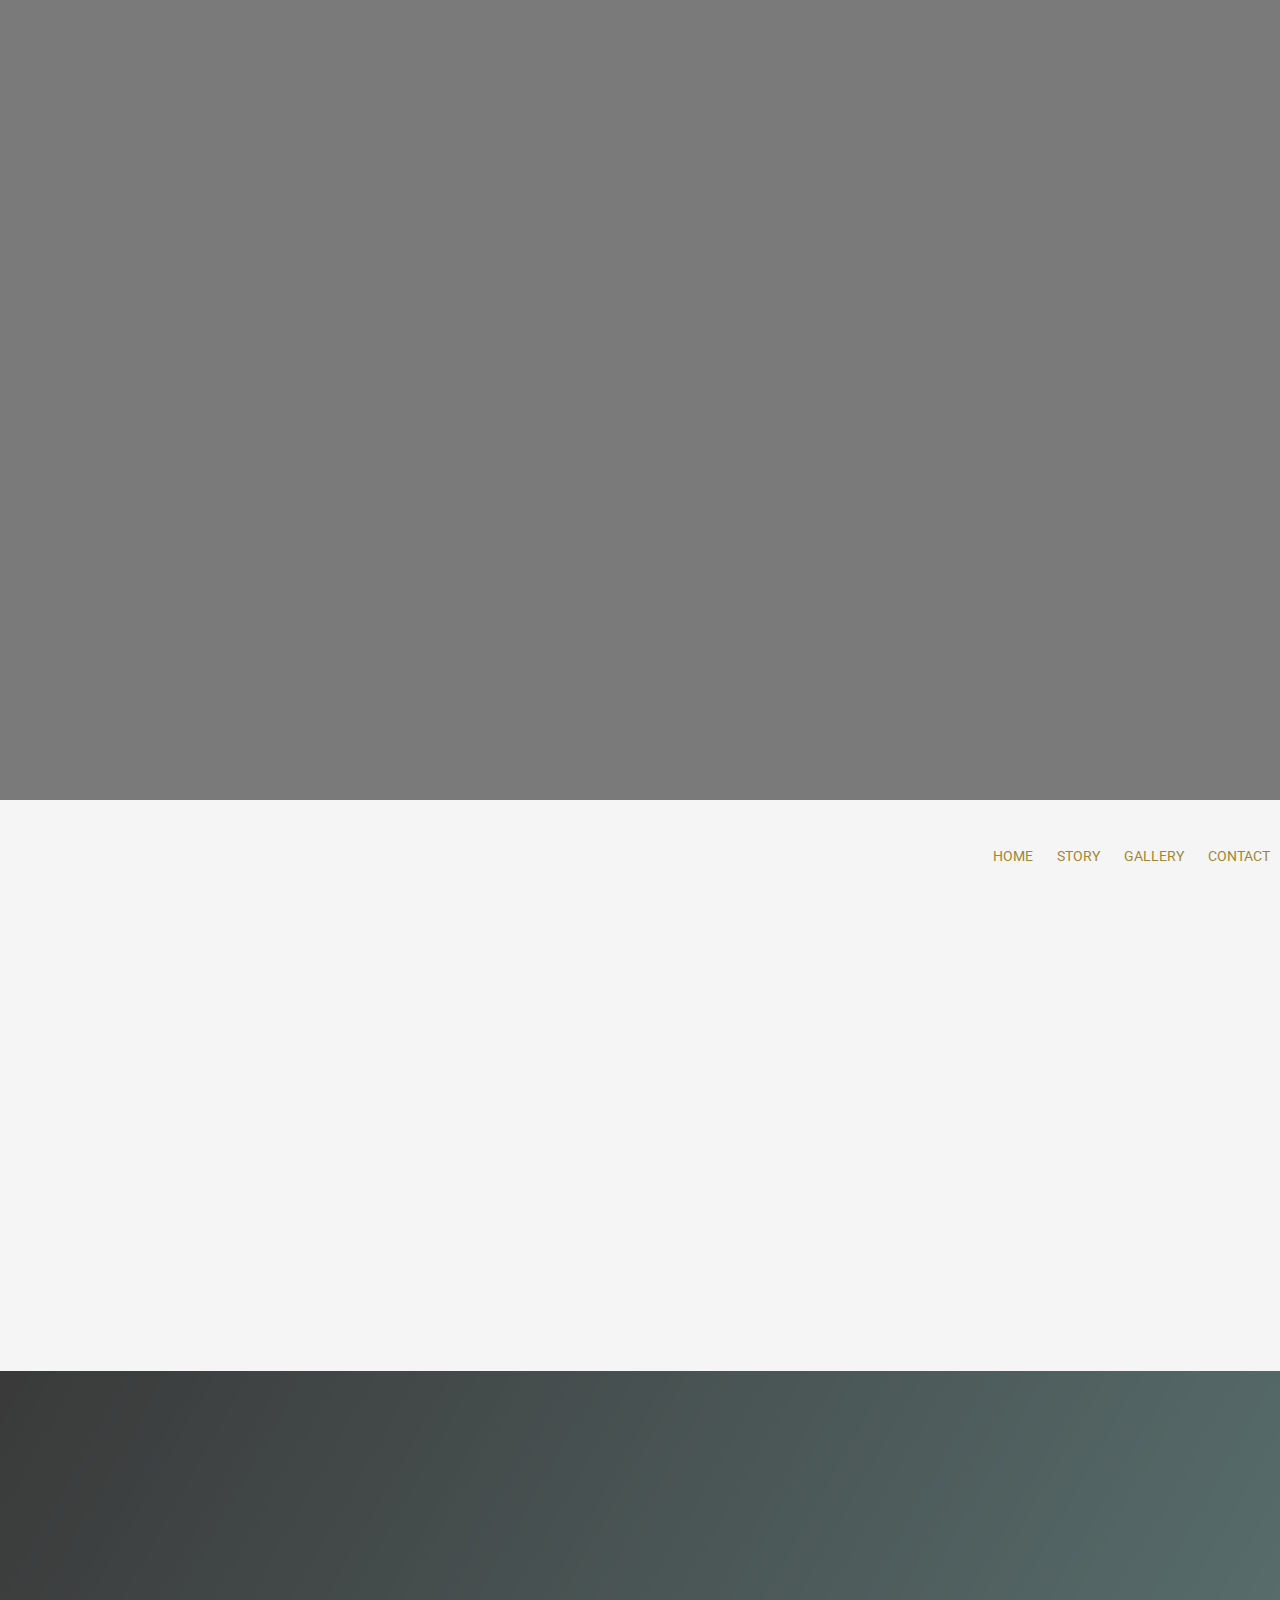
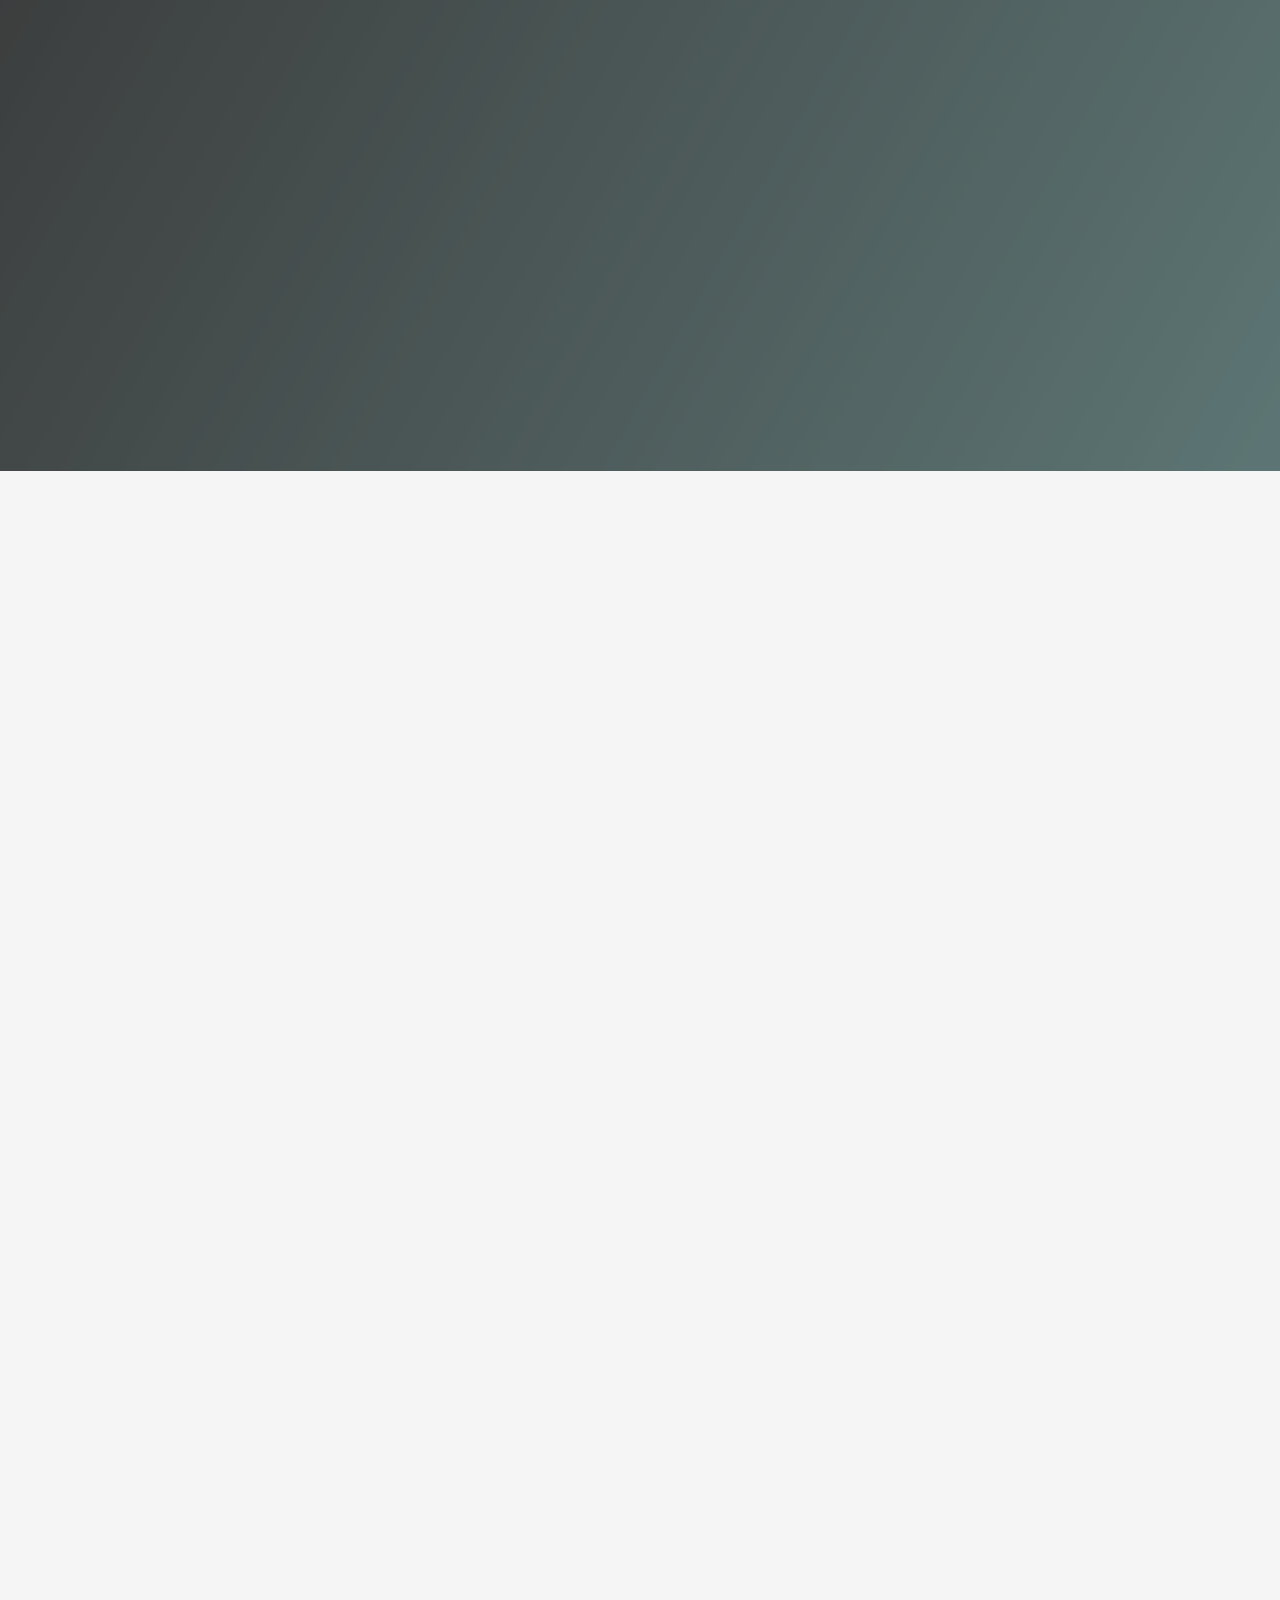
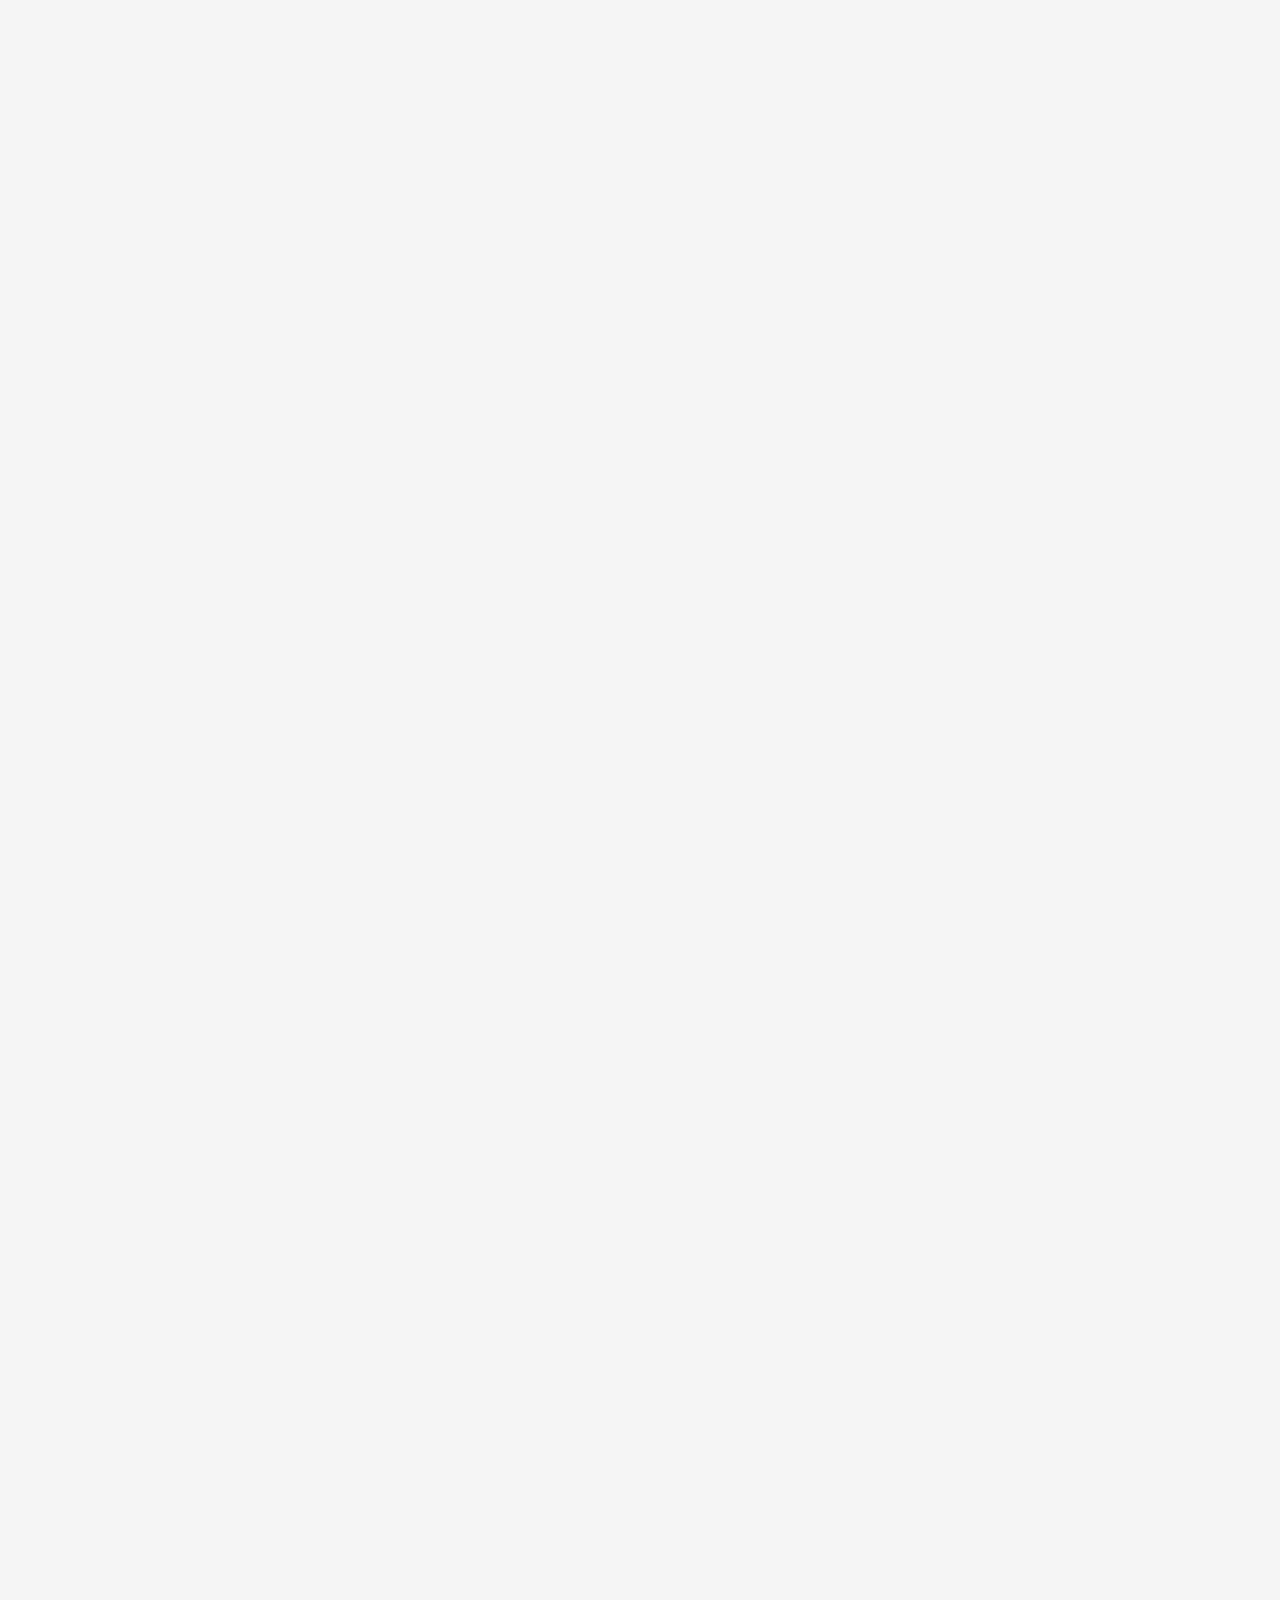
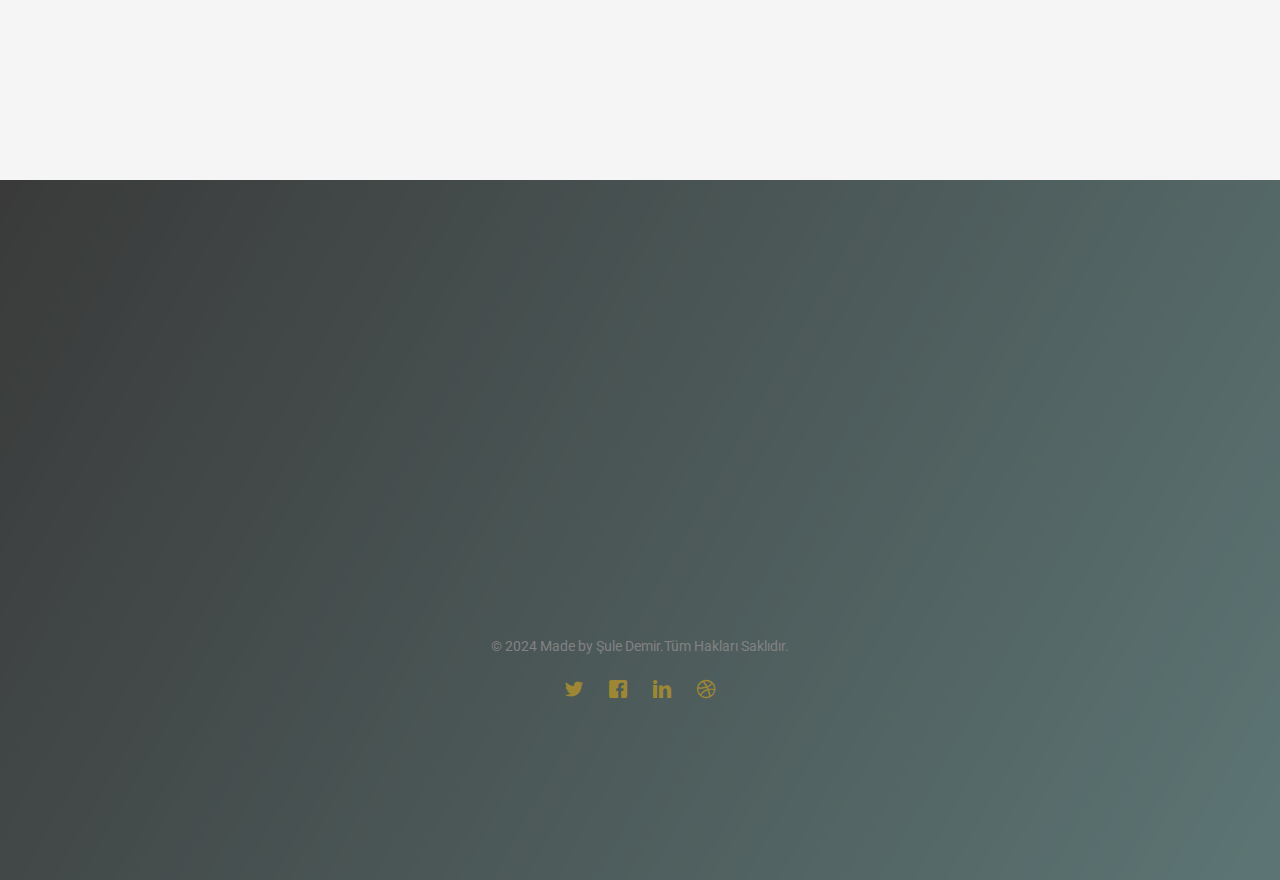
==== index.html @ 964dc9a2 "created" ====
<!DOCTYPE html>
<html class="no-js">

<head>
	<meta charset="utf-8">
	<meta http-equiv="X-UA-Compatible" content="IE=edge">
	<title>Wedding Ivitation</title>
	<meta name="viewport" content="width=device-width, initial-scale=1">
	<meta name="keywords" content="html5, free bootstrap, html5, css3, mobile first, responsive" />
	<meta name="Şule Demir" content="InoveForce Team" />


	<!-- Facebook and Twitter integration -->
	<meta property="og:title" content="" />
	<meta property="og:image" content="" />
	<meta property="og:url" content="" />
	<meta property="og:site_name" content="" />
	<meta property="og:description" content="" />
	<meta name="twitter:title" content="" />
	<meta name="twitter:image" content="" />
	<meta name="twitter:url" content="" />
	<meta name="twitter:card" content="" />

	<link rel="preconnect" href="https://fonts.googleapis.com">
	<link rel="preconnect" href="https://fonts.gstatic.com" crossorigin>
	<link
		href="https://fonts.googleapis.com/css2?family=Italianno&family=Roboto:ital,wght@0,100;0,300;0,400;0,500;0,700;0,900;1,100;1,300;1,400;1,500;1,700;1,900&display=swap"
		rel="stylesheet">
	<link rel="stylesheet" href="https://cdnjs.cloudflare.com/ajax/libs/font-awesome/6.5.1/css/all.min.css"
		integrity="sha512-DTOQO9RWCH3ppGqcWaEA1BIZOC6xxalwEsw9c2QQeAIftl+Vegovlnee1c9QX4TctnWMn13TZye+giMm8e2LwA=="
		crossorigin="anonymous" referrerpolicy="no-referrer" />
	<!-- Animate.css -->
	<link rel="stylesheet" href="css/animate.css">
	<!-- Icomoon Icon Fonts-->
	<link rel="stylesheet" href="css/icomoon.css">
	<!-- Bootstrap  -->
	<link rel="stylesheet" href="css/bootstrap.css">

	<!-- Magnific Popup -->
	<link rel="stylesheet" href="css/magnific-popup.css">

	<!-- Owl Carousel  -->
	<link rel="stylesheet" href="css/owl.carousel.min.css">
	<link rel="stylesheet" href="css/owl.theme.default.min.css">

	<!-- Theme style  -->
	<link rel="stylesheet" href="css/style.css">
	<Link rel="stylesheet" href="css/index.css">
	</Link>

	<!-- Modernizr JS -->
	<script src="js/modernizr-2.6.2.min.js"></script>
	<!-- FOR IE9 below -->
	<!--[if lt IE 9]>
	<script src="js/respond.min.js"></script>
	<![endif]-->

</head>

<body>
	<!-- <div class="fh5co-loader"></div>
<div id="page"> -->
	<header id="fh5co-header" class="fh5co-cover" role="banner" style="background-image:url(images/background/davetiye.png);background-attachment:fixed;
		 background-repeat: no-repeat;">
		<div class="overlay"></div>
		<br>
		<br>
		<div class="container">
			<div class="row">
				<div class="col-md-8 col-md-offset-2 text-center">
					<div class="display-t">
						<div class="display-tc animate-box" data-animate-effect="fadeIn">
							<h1 class="baslik" style="line-height: 85%;"><span>Mervenur</span><br> &amp;<br> <span>
									Muhammed Fatih</span></h1>
									<br>
							<h2 class="yazı">Düğün törenimizde sizleri de aramızda görmekten mutlukluk duyarız.</h2>
							<div class="row">
								<div class="col-sm-6">
									<p class="aile">Ayşe &amp; Mustafa</p>
									<p class="aile">Demir</p>
								</div>
								<div class="col-sm-6">
									<p class="aile">Semra &amp; Ahmet</p>
									<p class="aile">Gezer</p>
								</div>
							</div>
							<h4 class="konum mb-1">
								23 Haziran 2024 Pazar Saat: 19.00 - 23.00 arası
							</h4>
							<h3 class="mb-1" style="color: white !important;">Mercan Düğün Salonu</h3>
							<p class="acik-adres mb-1">
								Piyalepaşa Mh. Kaan Sk. No:6 Okmeydanı / İstanbul
							</p>
							<p class="tel">Tel: 0212 253 20 49</p>
						</div>

					</div>
				</div>
			</div>
		</div>
	</header>
	<div class="fh5co-loader"></div>
	<div id="page">
		<div id="fh5co-couple">
			<div class="container">
				<nav class="fh5co-nav" role="navigation">
					<div class="container">
						<div class="row">
							<div class="col-xs-2">
								<div id="fh5co-logo"><a href="index.html"><strong></strong></a>
								</div>
							</div>
							<div class="col-xs-10 text-right menu-1">
								<ul>
									<li class="active"><a href="index.html">Home</a></li>
									<li><a href="about.html">Story</a></li>

									<li>
										<a href="gallery.html">Gallery</a>

									</li>
									<li><a href="contact.html">Contact</a></li>
								</ul>
							</div>
						</div>
					</div>
				</nav>
				<div class="row">
					<div class="col-md-8 col-md-offset-2 text-center fh5co-heading animate-box">
						<h2>Merhaba!</h2>
						<h4>23 Haziran 2024, İstanbul, Türkiye</h4>
						<p>Sizleri düğünümüzü kutlamaya davet ediyoruz.</p>
					</div>
				</div>
				<div class="couple-wrap animate-box">
					<div class="couple-half">
						<div class="groom">
							<img src="images/couple/groom4.jpg" alt="groom" class="img-responsive left:0px;" style="box-shadow:rgba(50,50,93,0.25) 0px 6px 12px -2px, rgba(0,0,0,0.3) 0px 3px 7px -3px;
							object-fit: cover;" width="200px" ; height="200px" ;>
						</div>
						<div class="desc-groom">
							<h3><Strong>Muhammed Fatih</Strong></h3>
							<p>
								Far far away, behind the word mountains, far from the
								countries Vokalia and Consonantia, there live the blind texts.
								Separated they live in Bookmarksgrove
							</p>
						</div>
					</div>
					<p class="heart text-center"><i class="icon-heart2"></i></p>
					<div class="couple-half">
						<div class="bride">
							<img src="images/couple/bride4.jpg" alt="bride" class="img-responsive right:0px;"
								style="box-shadow:rgba(50,50,93,0.25) 0px 6px 12px -2px, rgba(0,0,0,0.3) 0px 3px 7px -3px; object-fit: cover;"
								width="200px" ; height="200px" ;>
						</div>
						<div class="desc-bride">
							<h3><Strong>Mervenur</Strong></h3>
							<p>
								Far far away, behind the word mountains, far from the
								countries Vokalia and Consonantia, there live the blind texts.
								Separated they live in Bookmarksgrove
							</p>
						</div>
					</div>
				</div>
			</div>
		</div>
		<br>
		<!-- <div id="page">  -->
		<div id="fh5co-event" class="fh5co-bg calender"
			style="background-image: url(images/background/140-gradient.png); margin-top: 50px;">
			<div class="overlay"></div>
			<div class="container">
				<div class="row">
					<div class="display-t">
						<div class="display-tc">
							<div class="mapcol-md-10 col-md-offset-1">
								<div class="col-md-6 col-sm-6 text-center">
									<div class="event-wrap animate-box">
										<h3>Kına Salonu</h3>
										<div class="event-col">
											<i class="icon-clock"></i>
											<span>19:00</span>
											<span>23:00</span>
										</div>
										<div class="event-col">
											<i class="icon-calendar"></i>
											<span>22 Haziran</span>
											<span>Cumartesi, 2024</span>
										</div>
										<p style="margin-bottom: 0px">
											Mihrişah Sultan Kına Sarayı
										</p>
										<p>Bağlarbaşı Mh. Sakarya Sk. No:37 Maltepe / İstanbul</p>
										<div class="map-container1">
											<i class="btn-map-icon map-icon1 fa-solid fa-location-dot "
												style="padding:10px;cursor: pointer;"></i>
											<div class="map-iframe" style="display:none">
												<iframe id="map-iframe"
													src="https://www.google.com/maps/embed?pb=!1m18!1m12!1m3!1d12055.77966040101!2d29.132272127079244!3d40.93887444590458!2m3!1f0!2f0!3f0!3m2!1i1024!2i768!4f13.1!3m3!1m2!1s0x14cac69e25feba21%3A0x28d12cec5e948675!2zTWlocmnFn2FoIFN1bHRhbiBLxLFuYSBTYXJhecSx!5e0!3m2!1str!2str!4v1714237342630!5m2!1str!2str"
													width="350" height="200" style="border: 0" allowfullscreen=""
													loading="lazy" referrerpolicy="no-referrer-when-downgrade">
												</iframe>
											</div>
										</div>
									</div>
								</div>
								<div class="col-md-6 col-sm-6 text-center">
									<div class="event-wrap animate-box">
										<h3>Düğün Salonu</h3>
										<div class="event-col">
											<i class="icon-clock"></i>
											<span>19:00</span>
											<span>23:00</span>
										</div>
										<div class="event-col">
											<i class="icon-calendar"></i>
											<span>23 Haziran</span>
											<span>Pazar, 2024</span>
										</div>
										<p style="margin-bottom: 0px">Mercan Düğün Salonu</p>
										<p>Piyalepaşa Mh. Kaan Sk. No:6 Okmeydanı / İstanbul</p>
										<div class="map-container2">
											<i class="btn-map-icon map-icon2 fa-solid fa-location-dot"
												style="padding:10px;cursor: pointer;"></i>
											<div class="map-iframe" style="display:none">
												<iframe
													src="https://www.google.com/maps/embed?pb=!1m18!1m12!1m3!1d3008.8859047713972!2d28.9589795!3d41.0496241!2m3!1f0!2f0!3f0!3m2!1i1024!2i768!4f13.1!3m3!1m2!1s0x14cab7492e9b5169%3A0x9ee06e32a1498929!2zTWVyY2FuIETDvMSfw7xuIFNhbG9udQ!5e0!3m2!1str!2str!4v1715118522620!5m2!1str!2str"
													width="350" height="200" style="border:0;" allowfullscreen=""
													loading="lazy" referrerpolicy="no-referrer-when-downgrade"></iframe>
											</div>
										</div>
									</div>
								</div>
							</div>
						</div>
					</div>
				</div>
			</div>
		</div>
		<div id="fh5co-couple-story">
			<div class="container">
				<div class="row">
					<div class="col-md-8 col-md-offset-2 text-center fh5co-heading animate-box">
						<h2>Kına Salonuna Yakın Konaklama Yerleri</h2>
					</div>
				</div>
				<div class="row">
					<div class="col-md-12 col-md-offset-0">
						<ul class="timeline animate-box">
							<li class="animate-box">
								<div class="timeline-badge" style="background-image:url(images/decors/1.jpg);"></div>
								<div class="timeline-panel">
									<div class="timeline-heading">
									</div>
									<div>
										<img src="images/Locatation/kina/Bossuite Maltepe.jpg" width="100%"
											height="300px" />
									</div>
									<div class="timeline-body my-4"></div>
									<span class="adress">Bağlarbaşı, Sakarya Sk. No:31, 34844
										Maltepe/İstanbul</span>
									<div class="location">
										<a
											href="https://www.google.com/maps/place/HOTEL+BOSSUITE+MALTEPE/@40.9334883,29.1369978,17z/data=!3m1!4b1!4m9!3m8!1s0x14cac420590ecb93:0xfed4f9f9cc961e28!5m2!4m1!1i2!8m2!3d40.9334843!4d29.1395727!16s%2Fg%2F11btmq8q30?entry=ttu"><i
												class="btn-map-icon map-icon1 fa-solid fa-location-dot mx-auto  "></i></a>
									</div>
								</div>
							</li>
							<li class="timeline-inverted animate-box">
								<div class="timeline-badge" style="background-image:url(images/decors/2.jpg);"></div>
								<div class="timeline-panel">
									<div class="timeline-heading"></div>
									<div>
										<img style="width:100% ; height: 300px;"
											src="images/Locatation/kina/Cevahir Otel.jpeg" />
									</div>
									<div class="timeline-body">
									</div>
									<span class="adress">Yalı Mahallesi Ziya Gokalp Caddesi No : 21
										Maltepe / İSTANBUL</span>
									<div class="location">
										<a
											href="https://www.google.com/maps/place/Cevahir+Hotel+%C4%B0stanbul+Asia/@40.915143,29.1339,14z/data=!4m9!3m8!1s0x14cac6b0912d3b2d:0xdb820010fd52eca7!5m2!4m1!1i2!8m2!3d40.9151432!4d29.1339003!16s%2Fg%2F11xy2k5d0?hl=tr-TR&entry=ttu"><i
												class="btn-map-icon map-icon1 fa-solid fa-location-dot mx-auto "></i></a>
									</div>
								</div>
							</li>
							<li class="animate-box">
								<div class="timeline-badge" style="background-image:url(images/decors/3.jpg);"></div>
								<div class="timeline-panel">
									<div class="timeline-heading">
									</div>
									<div>
										<img style="width:100% ; height: 300px;"
											src="images/Locatation/kina/city_loft_otel.jpg" />
									</div>
									<div class="timeline-body my-4">
									</div>
									<span class="adress">Cityloft 81 Hotels, Kayışdağı, Kayışdağı Cd. No:185, 34755
										Ataşehir/İstanbul</span>
									<div class="location">
										<a
											href="https://www.google.com/maps/place/Cityloft+81+Hotels/@40.9784537,29.1401281,17z/data=!3m1!4b1!4m10!3m9!1s0x14cac5fcfba811db:0x2b9323a30530950f!5m3!1s2024-05-10!4m1!1i2!8m2!3d40.9784537!4d29.142703!16s%2Fg%2F11c45ztxg4?hl=tr&entry=ttu"><i
												class="btn-map-icon map-icon1 fa-solid fa-location-dot mx-auto "></i></a>
									</div>
								</div>
							</li>
						</ul>
					</div>
				</div>
			</div>
		</div>
		<div id="fh5co-gallery" class="fh5co-section-gray">
			<div class="container">
				<div class="row">
					<div class="col-md-8 col-md-offset-2 text-center fh5co-heading animate-box">
						<h2>Düğün Salonuna Yakın Konaklama Yerleri</h2>
					</div>
				</div>
				<div class="row row-bottom-padded-md">
					<div class="col-md-12">
						<ul id="fh5co-gallery-list">
							<li class="one-third animate-box" data-animate-effect="fadeIn"
								style="background-image: url(images/Locatation/düğün/Hilton\ İstanbul\ Bomonti\ Hotel.jpg)">
								<a href="https://www.google.com/maps/place/Hilton+%C4%B0stanbul+Bomonti+Hotel+%26+Conference+Center/@41.0585502,28.9794622,17z/data=!3m1!4b1!4m10!3m9!1s0x14cab71097e050bd:0x99466dd22ca806de!5m3!1s2024-05-10!4m1!1i2!8m2!3d41.0585502!4d28.9794622!16s%2Fg%2F1jkw18wzq?entry=ttu"
									target="_blank">
									<div class="case-studies-summary">
										<h2 class="mb-2 text-center">Hilton Bomonti Otel</h2>

									</div>
								</a>
							</li>
							<li class="one-third animate-box" data-animate-effect="fadeIn"
								style="background-image: url(images/Locatation/düğün/DoubleTree\ byHilton\ Hotel.jpg)">
								<a href="https://www.google.com/maps/place/DoubleTree+by+Hilton+Hotel+Istanbul+-+Piyalepa%C5%9Fa/@41.0396587,28.9637436,17z/data=!3m1!4b1!4m10!3m9!1s0x14cab75a3b968323:0xc7ab684fa5cfea41!5m3!1s2024-05-10!4m1!1i2!8m2!3d41.0396587!4d28.9663185!16s%2Fg%2F11bv3r0ky6?hl=tr&entry=ttu"
									target="_blank">
									<div class="case-studies-summary">
										<h2 class="mb-2 text-center">DoubleTree byHilton

									</div>
								</a>
							</li>

							<li class="one-third animate-box" data-animate-effect="fadeIn"
								style="background-image: url(images/Locatation/düğün/Lazzoni\ Hotel.jpg)">
								<a href="https://www.google.com/maps/place/Lazzoni+Hotel/@41.0536909,28.9436661,17z/data=!4m22!1m11!3m10!1s0x14cab72ef54d4d9f:0x735efc7c0df2f4d0!2sLazzoni+Hotel!5m3!1s2024-05-10!4m1!1i2!8m2!3d41.0536869!4d28.946241!16s%2Fg%2F11b64nmsd5!3m9!1s0x14cab72ef54d4d9f:0x735efc7c0df2f4d0!5m3!1s2024-05-10!4m1!1i2!8m2!3d41.0536869!4d28.946241!16s%2Fg%2F11b64nmsd5?hl=tr&entry=ttu"
									target="_blank">
									<div class="case-studies-summary">
										<h2 class="mb-2 text-center">Lazooni Hotel</h2>

									</div>
								</a>
							</li>
						</ul>
					</div>
				</div>
			</div>
		</div>

		<div id="fh5co-services" class="fh5co-section-gray">
			<div class="container places">
				<div class="row animate-box">
					<div class="col-md-8 col-md-offset-2 text-center fh5co-heading">
						<h2>Kına Salonuna Yakın Gezilebilecek Yerler</h2>
					</div>
				</div>

				<div class="row travel">

					<div class="place col-4">

						<div class="feature-left animate-box" data-animate-effect="fadeInLeft">
							<div class="feature-copy">
								<img src="images/Locatation/kina_gezilecek_yerler/aziz_mahmud_hudai.jpg"
									alt="Aziz Mahmut Hüdayi Camii" style="box-shadow: rgba(0, 0, 0, 0.24) 0px 3px 8px;border-radius: 10px;
										">

							</div>
						</div>
						<div class="feature-left animate-box" data-animate-effect="fadeInLeft">
							<h3>Aziz Mahmut Hüdayi Türbesi</h3>
							<p class="my-3 ">
								Aziz Mahmud Efendi Sok., Cami İçi No:1, 34672 Üsküdar/İstanbul
								<span class="icon">
									<a
										href="https://www.google.com/maps/place/Aziz+Mahmud+H%C3%BCdayi+Camii+ve+T%C3%BCrbesi/@41.0223023,29.014346,17z/data=!3m1!4b1!4m6!3m5!1s0x14cab789cddd5b99:0x9c058f7c673a8357!8m2!3d41.0223023!4d29.014346!16s%2Fg%2F1tf21dv6?entry=ttu"><i
											class="icon-map"></i></a>

								</span>
							</p>
						</div>
					</div>

					<div class="place col-4">
						<div>
							<div class="feature-left animate-box" data-animate-effect="fadeInLeft">
								<div class="feature-copy">
									<img src="images/Locatation/kina_gezilecek_yerler/kucuksu-kasri (1).jpg" alt="Küçük"
										style="box-shadow: rgba(0, 0, 0, 0.24) 0px 3px 8px;border-radius: 10px;">

								</div>

							</div>
							<div class="feature-left animate-box" data-animate-effect="fadeInLeft">
								<h3>Küçük Su</h3>
								<p class="my-3 ">
									Bereketzade, 34421 Beyoğlu/İstanbul
									<span class="icon">
										<a
											href="https://www.google.com/maps/place/K%C3%BC%C3%A7%C3%BCksu+Kasr%C4%B1+(Milli+Saraylar)/@41.0784181,29.0648789,17z/data=!3m1!4b1!4m6!3m5!1s0x14cac9f43f832e2f:0xde332daf29a35547!8m2!3d41.0784181!4d29.0648789!16zL20vMGcxOF9w?hl=tr&entry=ttu"><i
												class="icon-map"></i></a>

									</span>
								</p>




							</div>
						</div>

					</div>

					<div class="place col-4">
						<div>
							<div class="feature-left animate-box" data-animate-effect="fadeInLeft">
								<div class="feature-copy">
									<img src="images/Locatation/dugun_salonu_gezilecek_yerler/taksim_meydani.jpg"
										alt="Taksim Meydanı"
										style="box-shadow: rgba(0, 0, 0, 0.24) 0px 3px 8px;border-radius: 10px;">

								</div>

							</div>
							<div class="feature-left animate-box" data-animate-effect="fadeInLeft">
								<h3>Taksim Meydanı</h3>
								<p class="my-3 ">
									Şehit Muhtar 34435 Beyoğlu/İstanbul
									<span class="icon">
										<a
											href="https://www.google.com/maps/place/Taksim+Meydan%C4%B1,+%C5%9Eehit+Muhtar,+34435+Beyo%C4%9Flu%2F%C4%B0stanbul/@41.0370018,28.9850917,14z/data=!4m6!3m5!1s0x14cab7650656bd63:0x8ca058b28c20b6c3!8m2!3d41.0370023!4d28.9850917!16zL20vMDJ5cW40?entry=ttu"><i
												class="icon-map"></i></a>

									</span>
								</p>

							</div>
						</div>


					</div>

				</div>
			</div>
		</div>
	</div>
	<div id="fh5co-services" class="fh5co-section-gray">
		<div class="container">
			<div class="row animate-box">
				<div class="col-md-8 col-md-offset-2 text-center fh5co-heading">
					<h2>Düğün Salonuna Yakın Gezilebilecek Yerler</h2>
				</div>
			</div>

			<div class="travel">

				<div class="place col-4">
					<div class="d-flex ">

						<div class="feature-left animate-box" data-animate-effect="fadeInLeft">
							<div class="feature-copy">
								<img src="images/Locatation/dugun_salonu_gezilecek_yerler/aynalikavak_kasri.jpg"
									alt="Aynalı Kavak Kasrı" style="box-shadow: rgba(0, 0, 0, 0.24) 0px 3px 8px;border-radius: 10px;
									">

							</div>

						</div>
						<div class="feature-left animate-box" data-animate-effect="fadeInLeft">
							<h3>Aynalı Kavak Kasrı</h3>
							<p class="my-3 ">
								Keçeci Piri, Donanma Cd., 34440 Beyoğlu/İstanbul
								<span class="icon">
									<a
										href="https://www.google.com/maps/place/Aynal%C4%B1kavak+Kasr%C4%B1/@41.0379394,28.9527914,17z/data=!3m1!4b1!4m6!3m5!1s0x14cab7557c358d2b:0x4f09cabeb9e77e9a!8m2!3d41.0379354!4d28.9553663!16s%2Fm%2F0415zyh?entry=ttu"><i
											class="icon-map"></i></a>
								</span>
							</p>

						</div>

					</div>

				</div>

				<div class="place col-4 ">
					<div class="d-md-flex">
						<div>
							<div class="feature-left animate-box" data-animate-effect="fadeInLeft">
								<div class="feature-copy">
									<img src="images/Locatation/dugun_salonu_gezilecek_yerler/yeniGalataKulesi (1).jpg"
										alt="Galata Kulesi"
										style="box-shadow: rgba(0, 0, 0, 0.24) 0px 3px 8px;border-radius: 10px;">

								</div>

							</div>
							<div class="feature-left animate-box" data-animate-effect="fadeInLeft">
								<h3>Galata Kulesi</h3>
								<p class="my-3 ">
									Bereketzade, 34421 Beyoğlu/İstanbul
									<span class="icon">
										<a
											href="https://www.google.com/maps/place/Galata+Kulesi/@41.025569,28.9741286,17z/data=!4m6!3m5!1s0x14cab9e7a7777c43:0x4c76cf3dcc8b330b!8m2!3d41.025569!4d28.9741286!16zL20vMDFmaHhi?entry=ttu"><i
												class="icon-map"></i></a>

									</span>
								</p>




							</div>
						</div>

					</div>

				</div>

				<div class="place col-4">
					<div class="d-flex">
						<div>
							<div class="feature-left animate-box" data-animate-effect="fadeInLeft">
								<div class="feature-copy">
									<img src="images/Locatation/dugun_salonu_gezilecek_yerler/taksim_meydani.jpg"
										alt="Taksim Meydanı"
										style="box-shadow: rgba(0, 0, 0, 0.24) 0px 3px 8px;border-radius: 10px;">

								</div>

							</div>
							<div class="feature-left animate-box" data-animate-effect="fadeInLeft">
								<h3>Taksim Meydanı</h3>
								<p class="my-3 ">
									Şehit Muhtar 34435 Beyoğlu/İstanbul
									<span class="icon">
										<a
											href="https://www.google.com/maps/place/Taksim+Meydan%C4%B1,+%C5%9Eehit+Muhtar,+34435+Beyo%C4%9Flu%2F%C4%B0stanbul/@41.0370018,28.9850917,14z/data=!4m6!3m5!1s0x14cab7650656bd63:0x8ca058b28c20b6c3!8m2!3d41.0370023!4d28.9850917!16zL20vMDJ5cW40?entry=ttu"><i
												class="icon-map"></i></a>

									</span>
								</p>

							</div>
						</div>

					</div>


				</div>

			</div>
		</div>
	</div>

	<div id="fh5co-started" class="fh5co-bg" style="background-image:url(images/background/140-gradient.png);">
		<div class="overlay"></div>
		<div class="container">
			<div class="row animate-box">
				<div class="col-md-8 col-md-offset-2 text-center fh5co-heading">
					<h2>Katılım durumunuzu bildirmenizi rica ederiz.</h2>
					<p>Katılım durumunuzu aşağıdaki formu doldurarak bize bildirebilirsiniz.Teşekkür ederiz.</p>
				</div>
			</div>
			<div class="row animate-box">
				<div class="col-md-10 col-md-offset-1">
					<form class="form-inline">
						<div class="col-md-4 col-sm-4">
							<div class="form-group">
								<label for="name" class="sr-only">Ad</label>
								<input type="name" class="form-control" id="name" placeholder="Ad-Soyad">
							</div>
						</div>
						<div class="col-md-4 col-sm-4">
							<div class="form-group">
								<label for="email" class="sr-only">Email</label>
								<input type="email" class="form-control" id="email" placeholder="E-mail">
							</div>
						</div>
						<div class="col-md-4 col-sm-4">
							<button type="submit" class="btn btn-default btn-block">Katılacağım</button>
						</div>
					</form>
				</div>
			</div>
		</div>
		<footer id="fh5co-footer" role="contentinfo">
			<div class="container">
				<div class="row copyright">
					<div class="col-md-12 text-center">
						<p>
							<small class="block">&copy; 2024 Made by Şule Demir.Tüm Hakları Saklıdır.</small>

						</p>
						<p>
						<ul class="fh5co-social-icons">
							<li><a href="#"><i class="icon-twitter"></i></a></li>
							<li><a href="#"><i class="icon-facebook"></i></a></li>
							<li><a href="#"><i class="icon-linkedin"></i></a></li>
							<li><a href="#"><i class="icon-dribbble"></i></a></li>
						</ul>
						</p>
					</div>
				</div>
			</div>
		</footer>
	</div>


</div>
	<div class="gototop js-top">
		<a href="#" class="js-gotop"><i class="icon-arrow-up"></i></a>
	</div>
	<!-- jQuery -->
	<script src="js/jquery.min.js"></script>
	<!-- jQuery Easing -->
	<script src="js/jquery.easing.1.3.js"></script>
	<!-- Bootstrap -->
	<script src="js/bootstrap.min.js"></script>
	<!-- Waypoints -->
	<script src="js/jquery.waypoints.min.js"></script>
	<!-- Carousel -->
	<script src="js/owl.carousel.min.js"></script>
	<!-- countTo -->
	<script src="js/jquery.countTo.js"></script>
	<!-- Stellar -->
	<script src="js/jquery.stellar.min.js"></script>
	<!-- Magnific Popup -->
	<script src="js/jquery.magnific-popup.min.js"></script>
	<script src="js/magnific-popup-options.js"></script>
	<!-- // <script src="https://cdnjs.cloudflare.com/ajax/libs/prism/0.0.1/prism.min.js"></script> -->
	<script src="js/simplyCountdown.js"></script>
	<!-- Main -->
	<script src="js/main.js"></script>
	<script src="js/index.js"></script>



</body>

</html>
---- css/icomoon.css ----
@font-face {
  font-family: 'icomoon';
  src:  url('../fonts/icomoon/icomoon.eot?6iuir');
  src:  url('../fonts/icomoon/icomoon.eot?6iuir#iefix') format('embedded-opentype'),
    url('../fonts/icomoon/icomoon.ttf?6iuir') format('truetype'),
    url('../fonts/icomoon/icomoon.woff?6iuir') format('woff'),
    url('../fonts/icomoon/icomoon.svg?6iuir#icomoon') format('svg');
  font-weight: normal;
  font-style: normal;
}

[class^="icon-"], [class*=" icon-"] {
  /* use !important to prevent issues with browser extensions that change fonts */
  font-family: 'icomoon' !important;
  speak: none;
  font-style: normal;
  font-weight: normal;
  font-variant: normal;
  text-transform: none;
  line-height: 1;

  /* Better Font Rendering =========== */
  -webkit-font-smoothing: antialiased;
  -moz-osx-font-smoothing: grayscale;
}

.icon-eye:before {
  content: "\e000";
}
.icon-paper-clip:before {
  content: "\e001";
}
.icon-mail:before {
  content: "\e002";
}
.icon-toggle:before {
  content: "\e003";
}
.icon-layout:before {
  content: "\e004";
}
.icon-link:before {
  content: "\e005";
}
.icon-bell:before {
  content: "\e006";
}
.icon-lock:before {
  content: "\e007";
}
.icon-unlock:before {
  content: "\e008";
}
.icon-ribbon:before {
  content: "\e009";
}
.icon-image:before {
  content: "\e010";
}
.icon-signal:before {
  content: "\e011";
}
.icon-target:before {
  content: "\e012";
}
.icon-clipboard:before {
  content: "\e013";
}
.icon-clock:before {
  content: "\e014";
}
.icon-watch:before {
  content: "\e015";
}
.icon-air-play:before {
  content: "\e016";
}
.icon-camera:before {
  content: "\e017";
}
.icon-video:before {
  content: "\e018";
}
.icon-disc:before {
  content: "\e019";
}
.icon-printer:before {
  content: "\e020";
}
.icon-monitor:before {
  content: "\e021";
}
.icon-server:before {
  content: "\e022";
}
.icon-cog:before {
  content: "\e023";
}
.icon-heart:before {
  content: "\e024";
}
.icon-paragraph:before {
  content: "\e025";
}
.icon-align-justify:before {
  content: "\e026";
}
.icon-align-left:before {
  content: "\e027";
}
.icon-align-center:before {
  content: "\e028";
}
.icon-align-right:before {
  content: "\e029";
}
.icon-book:before {
  content: "\e030";
}
.icon-layers:before {
  content: "\e031";
}
.icon-stack:before {
  content: "\e032";
}
.icon-stack-2:before {
  content: "\e033";
}
.icon-paper:before {
  content: "\e034";
}
.icon-paper-stack:before {
  content: "\e035";
}
.icon-search:before {
  content: "\e036";
}
.icon-zoom-in:before {
  content: "\e037";
}
.icon-zoom-out:before {
  content: "\e038";
}
.icon-reply:before {
  content: "\e039";
}
.icon-circle-plus:before {
  content: "\e040";
}
.icon-circle-minus:before {
  content: "\e041";
}
.icon-circle-check:before {
  content: "\e042";
}
.icon-circle-cross:before {
  content: "\e043";
}
.icon-square-plus:before {
  content: "\e044";
}
.icon-square-minus:before {
  content: "\e045";
}
.icon-square-check:before {
  content: "\e046";
}
.icon-square-cross:before {
  content: "\e047";
}
.icon-microphone:before {
  content: "\e048";
}
.icon-record:before {
  content: "\e049";
}
.icon-skip-back:before {
  content: "\e050";
}
.icon-rewind:before {
  content: "\e051";
}
.icon-play:before {
  content: "\e052";
}
.icon-pause:before {
  content: "\e053";
}
.icon-stop:before {
  content: "\e054";
}
.icon-fast-forward:before {
  content: "\e055";
}
.icon-skip-forward:before {
  content: "\e056";
}
.icon-shuffle:before {
  content: "\e057";
}
.icon-repeat:before {
  content: "\e058";
}
.icon-folder:before {
  content: "\e059";
}
.icon-umbrella:before {
  content: "\e060";
}
.icon-moon:before {
  content: "\e061";
}
.icon-thermometer:before {
  content: "\e062";
}
.icon-drop:before {
  content: "\e063";
}
.icon-sun:before {
  content: "\e064";
}
.icon-cloud:before {
  content: "\e065";
}
.icon-cloud-upload:before {
  content: "\e066";
}
.icon-cloud-download:before {
  content: "\e067";
}
.icon-upload:before {
  content: "\e068";
}
.icon-download:before {
  content: "\e069";
}
.icon-location:before {
  content: "\e070";
}
.icon-location-2:before {
  content: "\e071";
}
.icon-map:before {
  content: "\e072";
}
.icon-battery:before {
  content: "\e073";
}
.icon-head:before {
  content: "\e074";
}
.icon-briefcase:before {
  content: "\e075";
}
.icon-speech-bubble:before {
  content: "\e076";
}
.icon-anchor:before {
  content: "\e077";
}
.icon-globe:before {
  content: "\e078";
}
.icon-box:before {
  content: "\e079";
}
.icon-reload:before {
  content: "\e080";
}
.icon-share:before {
  content: "\e081";
}
.icon-marquee:before {
  content: "\e082";
}
.icon-marquee-plus:before {
  content: "\e083";
}
.icon-marquee-minus:before {
  content: "\e084";
}
.icon-tag:before {
  content: "\e085";
}
.icon-power:before {
  content: "\e086";
}
.icon-command:before {
  content: "\e087";
}
.icon-alt:before {
  content: "\e088";
}
.icon-esc:before {
  content: "\e089";
}
.icon-bar-graph:before {
  content: "\e090";
}
.icon-bar-graph-2:before {
  content: "\e091";
}
.icon-pie-graph:before {
  content: "\e092";
}
.icon-star:before {
  content: "\e093";
}
.icon-arrow-left:before {
  content: "\e094";
}
.icon-arrow-right:before {
  content: "\e095";
}
.icon-arrow-up:before {
  content: "\e096";
}
.icon-arrow-down:before {
  content: "\e097";
}
.icon-volume:before {
  content: "\e098";
}
.icon-mute:before {
  content: "\e099";
}
.icon-content-right:before {
  content: "\e100";
}
.icon-content-left:before {
  content: "\e101";
}
.icon-grid:before {
  content: "\e102";
}
.icon-grid-2:before {
  content: "\e103";
}
.icon-columns:before {
  content: "\e104";
}
.icon-loader:before {
  content: "\e105";
}
.icon-bag:before {
  content: "\e106";
}
.icon-ban:before {
  content: "\e107";
}
.icon-flag:before {
  content: "\e108";
}
.icon-trash:before {
  content: "\e109";
}
.icon-expand:before {
  content: "\e110";
}
.icon-contract:before {
  content: "\e111";
}
.icon-maximize:before {
  content: "\e112";
}
.icon-minimize:before {
  content: "\e113";
}
.icon-plus:before {
  content: "\e114";
}
.icon-minus:before {
  content: "\e115";
}
.icon-check:before {
  content: "\e116";
}
.icon-cross:before {
  content: "\e117";
}
.icon-move:before {
  content: "\e118";
}
.icon-delete:before {
  content: "\e119";
}
.icon-menu:before {
  content: "\e120";
}
.icon-archive:before {
  content: "\e121";
}
.icon-inbox:before {
  content: "\e122";
}
.icon-outbox:before {
  content: "\e123";
}
.icon-file:before {
  content: "\e124";
}
.icon-file-add:before {
  content: "\e125";
}
.icon-file-subtract:before {
  content: "\e126";
}
.icon-help:before {
  content: "\e127";
}
.icon-open:before {
  content: "\e128";
}
.icon-ellipsis:before {
  content: "\e129";
}
.icon-add-to-list:before {
  content: "\e900";
}
.icon-classic-computer:before {
  content: "\e901";
}
.icon-controller-fast-backward:before {
  content: "\e902";
}
.icon-creative-commons-attribution:before {
  content: "\e903";
}
.icon-creative-commons-noderivs:before {
  content: "\e904";
}
.icon-creative-commons-noncommercial-eu:before {
  content: "\e905";
}
.icon-creative-commons-noncommercial-us:before {
  content: "\e906";
}
.icon-creative-commons-public-domain:before {
  content: "\e907";
}
.icon-creative-commons-remix:before {
  content: "\e908";
}
.icon-creative-commons-share:before {
  content: "\e909";
}
.icon-creative-commons-sharealike:before {
  content: "\e90a";
}
.icon-creative-commons:before {
  content: "\e90b";
}
.icon-document-landscape:before {
  content: "\e90c";
}
.icon-remove-user:before {
  content: "\e90d";
}
.icon-warning:before {
  content: "\e90e";
}
.icon-arrow-bold-down:before {
  content: "\e90f";
}
.icon-arrow-bold-left:before {
  content: "\e910";
}
.icon-arrow-bold-right:before {
  content: "\e911";
}
.icon-arrow-bold-up:before {
  content: "\e912";
}
.icon-arrow-down2:before {
  content: "\e913";
}
.icon-arrow-left2:before {
  content: "\e914";
}
.icon-arrow-long-down:before {
  content: "\e915";
}
.icon-arrow-long-left:before {
  content: "\e916";
}
.icon-arrow-long-right:before {
  content: "\e917";
}
.icon-arrow-long-up:before {
  content: "\e918";
}
.icon-arrow-right2:before {
  content: "\e919";
}
.icon-arrow-up2:before {
  content: "\e91a";
}
.icon-arrow-with-circle-down:before {
  content: "\e91b";
}
.icon-arrow-with-circle-left:before {
  content: "\e91c";
}
.icon-arrow-with-circle-right:before {
  content: "\e91d";
}
.icon-arrow-with-circle-up:before {
  content: "\e91e";
}
.icon-bookmark:before {
  content: "\e91f";
}
.icon-bookmarks:before {
  content: "\e920";
}
.icon-chevron-down:before {
  content: "\e921";
}
.icon-chevron-left:before {
  content: "\e922";
}
.icon-chevron-right:before {
  content: "\e923";
}
.icon-chevron-small-down:before {
  content: "\e924";
}
.icon-chevron-small-left:before {
  content: "\e925";
}
.icon-chevron-small-right:before {
  content: "\e926";
}
.icon-chevron-small-up:before {
  content: "\e927";
}
.icon-chevron-thin-down:before {
  content: "\e928";
}
.icon-chevron-thin-left:before {
  content: "\e929";
}
.icon-chevron-thin-right:before {
  content: "\e92a";
}
.icon-chevron-thin-up:before {
  content: "\e92b";
}
.icon-chevron-up:before {
  content: "\e92c";
}
.icon-chevron-with-circle-down:before {
  content: "\e92d";
}
.icon-chevron-with-circle-left:before {
  content: "\e92e";
}
.icon-chevron-with-circle-right:before {
  content: "\e92f";
}
.icon-chevron-with-circle-up:before {
  content: "\e930";
}
.icon-cloud2:before {
  content: "\e931";
}
.icon-controller-fast-forward:before {
  content: "\e932";
}
.icon-controller-jump-to-start:before {
  content: "\e933";
}
.icon-controller-next:before {
  content: "\e934";
}
.icon-controller-paus:before {
  content: "\e935";
}
.icon-controller-play:before {
  content: "\e936";
}
.icon-controller-record:before {
  content: "\e937";
}
.icon-controller-stop:before {
  content: "\e938";
}
.icon-controller-volume:before {
  content: "\e939";
}
.icon-dot-single:before {
  content: "\e93a";
}
.icon-dots-three-horizontal:before {
  content: "\e93b";
}
.icon-dots-three-vertical:before {
  content: "\e93c";
}
.icon-dots-two-horizontal:before {
  content: "\e93d";
}
.icon-dots-two-vertical:before {
  content: "\e93e";
}
.icon-download2:before {
  content: "\e93f";
}
.icon-emoji-flirt:before {
  content: "\e940";
}
.icon-flow-branch:before {
  content: "\e941";
}
.icon-flow-cascade:before {
  content: "\e942";
}
.icon-flow-line:before {
  content: "\e943";
}
.icon-flow-parallel:before {
  content: "\e944";
}
.icon-flow-tree:before {
  content: "\e945";
}
.icon-install:before {
  content: "\e946";
}
.icon-layers2:before {
  content: "\e947";
}
.icon-open-book:before {
  content: "\e948";
}
.icon-resize-100:before {
  content: "\e949";
}
.icon-resize-full-screen:before {
  content: "\e94a";
}
.icon-save:before {
  content: "\e94b";
}
.icon-select-arrows:before {
  content: "\e94c";
}
.icon-sound-mute:before {
  content: "\e94d";
}
.icon-sound:before {
  content: "\e94e";
}
.icon-trash2:before {
  content: "\e94f";
}
.icon-triangle-down:before {
  content: "\e950";
}
.icon-triangle-left:before {
  content: "\e951";
}
.icon-triangle-right:before {
  content: "\e952";
}
.icon-triangle-up:before {
  content: "\e953";
}
.icon-uninstall:before {
  content: "\e954";
}
.icon-upload-to-cloud:before {
  content: "\e955";
}
.icon-upload2:before {
  content: "\e956";
}
.icon-add-user:before {
  content: "\e957";
}
.icon-address:before {
  content: "\e958";
}
.icon-adjust:before {
  content: "\e959";
}
.icon-air:before {
  content: "\e95a";
}
.icon-aircraft-landing:before {
  content: "\e95b";
}
.icon-aircraft-take-off:before {
  content: "\e95c";
}
.icon-aircraft:before {
  content: "\e95d";
}
.icon-align-bottom:before {
  content: "\e95e";
}
.icon-align-horizontal-middle:before {
  content: "\e95f";
}
.icon-align-left2:before {
  content: "\e960";
}
.icon-align-right2:before {
  content: "\e961";
}
.icon-align-top:before {
  content: "\e962";
}
.icon-align-vertical-middle:before {
  content: "\e963";
}
.icon-archive2:before {
  content: "\e964";
}
.icon-area-graph:before {
  content: "\e965";
}
.icon-attachment:before {
  content: "\e966";
}
.icon-awareness-ribbon:before {
  content: "\e967";
}
.icon-back-in-time:before {
  content: "\e968";
}
.icon-back:before {
  content: "\e969";
}
.icon-bar-graph2:before {
  content: "\e96a";
}
.icon-battery2:before {
  content: "\e96b";
}
.icon-beamed-note:before {
  content: "\e96c";
}
.icon-bell2:before {
  content: "\e96d";
}
.icon-blackboard:before {
  content: "\e96e";
}
.icon-block:before {
  content: "\e96f";
}
.icon-book2:before {
  content: "\e970";
}
.icon-bowl:before {
  content: "\e971";
}
.icon-box2:before {
  content: "\e972";
}
.icon-briefcase2:before {
  content: "\e973";
}
.icon-browser:before {
  content: "\e974";
}
.icon-brush:before {
  content: "\e975";
}
.icon-bucket:before {
  content: "\e976";
}
.icon-cake:before {
  content: "\e977";
}
.icon-calculator:before {
  content: "\e978";
}
.icon-calendar:before {
  content: "\e979";
}
.icon-camera2:before {
  content: "\e97a";
}
.icon-ccw:before {
  content: "\e97b";
}
.icon-chat:before {
  content: "\e97c";
}
.icon-check2:before {
  content: "\e97d";
}
.icon-circle-with-cross:before {
  content: "\e97e";
}
.icon-circle-with-minus:before {
  content: "\e97f";
}
.icon-circle-with-plus:before {
  content: "\e980";
}
.icon-circle:before {
  content: "\e981";
}
.icon-circular-graph:before {
  content: "\e982";
}
.icon-clapperboard:before {
  content: "\e983";
}
.icon-clipboard2:before {
  content: "\e984";
}
.icon-clock2:before {
  content: "\e985";
}
.icon-code:before {
  content: "\e986";
}
.icon-cog2:before {
  content: "\e987";
}
.icon-colours:before {
  content: "\e988";
}
.icon-compass:before {
  content: "\e989";
}
.icon-copy:before {
  content: "\e98a";
}
.icon-credit-card:before {
  content: "\e98b";
}
.icon-credit:before {
  content: "\e98c";
}
.icon-cross2:before {
  content: "\e98d";
}
.icon-cup:before {
  content: "\e98e";
}
.icon-cw:before {
  content: "\e98f";
}
.icon-cycle:before {
  content: "\e990";
}
.icon-database:before {
  content: "\e991";
}
.icon-dial-pad:before {
  content: "\e992";
}
.icon-direction:before {
  content: "\e993";
}
.icon-document:before {
  content: "\e994";
}
.icon-documents:before {
  content: "\e995";
}
.icon-drink:before {
  content: "\e996";
}
.icon-drive:before {
  content: "\e997";
}
.icon-drop2:before {
  content: "\e998";
}
.icon-edit:before {
  content: "\e999";
}
.icon-email:before {
  content: "\e99a";
}
.icon-emoji-happy:before {
  content: "\e99b";
}
.icon-emoji-neutral:before {
  content: "\e99c";
}
.icon-emoji-sad:before {
  content: "\e99d";
}
.icon-erase:before {
  content: "\e99e";
}
.icon-eraser:before {
  content: "\e99f";
}
.icon-export:before {
  content: "\e9a0";
}
.icon-eye2:before {
  content: "\e9a1";
}
.icon-feather:before {
  content: "\e9a2";
}
.icon-flag2:before {
  content: "\e9a3";
}
.icon-flash:before {
  content: "\e9a4";
}
.icon-flashlight:before {
  content: "\e9a5";
}
.icon-flat-brush:before {
  content: "\e9a6";
}
.icon-folder-images:before {
  content: "\e9a7";
}
.icon-folder-music:before {
  content: "\e9a8";
}
.icon-folder-video:before {
  content: "\e9a9";
}
.icon-folder2:before {
  content: "\e9aa";
}
.icon-forward:before {
  content: "\e9ab";
}
.icon-funnel:before {
  content: "\e9ac";
}
.icon-game-controller:before {
  content: "\e9ad";
}
.icon-gauge:before {
  content: "\e9ae";
}
.icon-globe2:before {
  content: "\e9af";
}
.icon-graduation-cap:before {
  content: "\e9b0";
}
.icon-grid2:before {
  content: "\e9b1";
}
.icon-hair-cross:before {
  content: "\e9b2";
}
.icon-hand:before {
  content: "\e9b3";
}
.icon-heart-outlined:before {
  content: "\e9b4";
}
.icon-heart2:before {
  content: "\e9b5";
}
.icon-help-with-circle:before {
  content: "\e9b6";
}
.icon-help2:before {
  content: "\e9b7";
}
.icon-home:before {
  content: "\e9b8";
}
.icon-hour-glass:before {
  content: "\e9b9";
}
.icon-image-inverted:before {
  content: "\e9ba";
}
.icon-image2:before {
  content: "\e9bb";
}
.icon-images:before {
  content: "\e9bc";
}
.icon-inbox2:before {
  content: "\e9bd";
}
.icon-infinity:before {
  content: "\e9be";
}
.icon-info-with-circle:before {
  content: "\e9bf";
}
.icon-info:before {
  content: "\e9c0";
}
.icon-key:before {
  content: "\e9c1";
}
.icon-keyboard:before {
  content: "\e9c2";
}
.icon-lab-flask:before {
  content: "\e9c3";
}
.icon-landline:before {
  content: "\e9c4";
}
.icon-language:before {
  content: "\e9c5";
}
.icon-laptop:before {
  content: "\e9c6";
}
.icon-leaf:before {
  content: "\e9c7";
}
.icon-level-down:before {
  content: "\e9c8";
}
.icon-level-up:before {
  content: "\e9c9";
}
.icon-lifebuoy:before {
  content: "\e9ca";
}
.icon-light-bulb:before {
  content: "\e9cb";
}
.icon-light-down:before {
  content: "\e9cc";
}
.icon-light-up:before {
  content: "\e9cd";
}
.icon-line-graph:before {
  content: "\e9ce";
}
.icon-link2:before {
  content: "\e9cf";
}
.icon-list:before {
  content: "\e9d0";
}
.icon-location-pin:before {
  content: "\e9d1";
}
.icon-location2:before {
  content: "\e9d2";
}
.icon-lock-open:before {
  content: "\e9d3";
}
.icon-lock2:before {
  content: "\e9d4";
}
.icon-log-out:before {
  content: "\e9d5";
}
.icon-login:before {
  content: "\e9d6";
}
.icon-loop:before {
  content: "\e9d7";
}
.icon-magnet:before {
  content: "\e9d8";
}
.icon-magnifying-glass:before {
  content: "\e9d9";
}
.icon-mail2:before {
  content: "\e9da";
}
.icon-man:before {
  content: "\e9db";
}
.icon-map2:before {
  content: "\e9dc";
}
.icon-mask:before {
  content: "\e9dd";
}
.icon-medal:before {
  content: "\e9de";
}
.icon-megaphone:before {
  content: "\e9df";
}
.icon-menu2:before {
  content: "\e9e0";
}
.icon-message:before {
  content: "\e9e1";
}
.icon-mic:before {
  content: "\e9e2";
}
.icon-minus2:before {
  content: "\e9e3";
}
.icon-mobile:before {
  content: "\e9e4";
}
.icon-modern-mic:before {
  content: "\e9e5";
}
.icon-moon2:before {
  content: "\e9e6";
}
.icon-mouse:before {
  content: "\e9e7";
}
.icon-music:before {
  content: "\e9e8";
}
.icon-network:before {
  content: "\e9e9";
}
.icon-new-message:before {
  content: "\e9ea";
}
.icon-new:before {
  content: "\e9eb";
}
.icon-news:before {
  content: "\e9ec";
}
.icon-note:before {
  content: "\e9ed";
}
.icon-notification:before {
  content: "\e9ee";
}
.icon-old-mobile:before {
  content: "\e9ef";
}
.icon-old-phone:before {
  content: "\e9f0";
}
.icon-palette:before {
  content: "\e9f1";
}
.icon-paper-plane:before {
  content: "\e9f2";
}
.icon-pencil:before {
  content: "\e9f3";
}
.icon-phone:before {
  content: "\e9f4";
}
.icon-pie-chart:before {
  content: "\e9f5";
}
.icon-pin:before {
  content: "\e9f6";
}
.icon-plus2:before {
  content: "\e9f7";
}
.icon-popup:before {
  content: "\e9f8";
}
.icon-power-plug:before {
  content: "\e9f9";
}
.icon-price-ribbon:before {
  content: "\e9fa";
}
.icon-price-tag:before {
  content: "\e9fb";
}
.icon-print:before {
  content: "\e9fc";
}
.icon-progress-empty:before {
  content: "\e9fd";
}
.icon-progress-full:before {
  content: "\e9fe";
}
.icon-progress-one:before {
  content: "\e9ff";
}
.icon-progress-two:before {
  content: "\ea00";
}
.icon-publish:before {
  content: "\ea01";
}
.icon-quote:before {
  content: "\ea02";
}
.icon-radio:before {
  content: "\ea03";
}
.icon-reply-all:before {
  content: "\ea04";
}
.icon-reply2:before {
  content: "\ea05";
}
.icon-retweet:before {
  content: "\ea06";
}
.icon-rocket:before {
  content: "\ea07";
}
.icon-round-brush:before {
  content: "\ea08";
}
.icon-rss:before {
  content: "\ea09";
}
.icon-ruler:before {
  content: "\ea0a";
}
.icon-scissors:before {
  content: "\ea0b";
}
.icon-share-alternitive:before {
  content: "\ea0c";
}
.icon-share2:before {
  content: "\ea0d";
}
.icon-shareable:before {
  content: "\ea0e";
}
.icon-shield:before {
  content: "\ea0f";
}
.icon-shop:before {
  content: "\ea10";
}
.icon-shopping-bag:before {
  content: "\ea11";
}
.icon-shopping-basket:before {
  content: "\ea12";
}
.icon-shopping-cart:before {
  content: "\ea13";
}
.icon-shuffle2:before {
  content: "\ea14";
}
.icon-signal2:before {
  content: "\ea15";
}
.icon-sound-mix:before {
  content: "\ea16";
}
.icon-sports-club:before {
  content: "\ea17";
}
.icon-spreadsheet:before {
  content: "\ea18";
}
.icon-squared-cross:before {
  content: "\ea19";
}
.icon-squared-minus:before {
  content: "\ea1a";
}
.icon-squared-plus:before {
  content: "\ea1b";
}
.icon-star-outlined:before {
  content: "\ea1c";
}
.icon-star2:before {
  content: "\ea1d";
}
.icon-stopwatch:before {
  content: "\ea1e";
}
.icon-suitcase:before {
  content: "\ea1f";
}
.icon-swap:before {
  content: "\ea20";
}
.icon-sweden:before {
  content: "\ea21";
}
.icon-switch:before {
  content: "\ea22";
}
.icon-tablet:before {
  content: "\ea23";
}
.icon-tag2:before {
  content: "\ea24";
}
.icon-text-document-inverted:before {
  content: "\ea25";
}
.icon-text-document:before {
  content: "\ea26";
}
.icon-text:before {
  content: "\ea27";
}
.icon-thermometer2:before {
  content: "\ea28";
}
.icon-thumbs-down:before {
  content: "\ea29";
}
.icon-thumbs-up:before {
  content: "\ea2a";
}
.icon-thunder-cloud:before {
  content: "\ea2b";
}
.icon-ticket:before {
  content: "\ea2c";
}
.icon-time-slot:before {
  content: "\ea2d";
}
.icon-tools:before {
  content: "\ea2e";
}
.icon-traffic-cone:before {
  content: "\ea2f";
}
.icon-tree:before {
  content: "\ea30";
}
.icon-trophy:before {
  content: "\ea31";
}
.icon-tv:before {
  content: "\ea32";
}
.icon-typing:before {
  content: "\ea33";
}
.icon-unread:before {
  content: "\ea34";
}
.icon-untag:before {
  content: "\ea35";
}
.icon-user:before {
  content: "\ea36";
}
.icon-users:before {
  content: "\ea37";
}
.icon-v-card:before {
  content: "\ea38";
}
.icon-video2:before {
  content: "\ea39";
}
.icon-vinyl:before {
  content: "\ea3a";
}
.icon-voicemail:before {
  content: "\ea3b";
}
.icon-wallet:before {
  content: "\ea3c";
}
.icon-water:before {
  content: "\ea3d";
}
.icon-px-with-circle:before {
  content: "\ea3e";
}
.icon-px:before {
  content: "\ea3f";
}
.icon-basecamp:before {
  content: "\ea40";
}
.icon-behance:before {
  content: "\ea41";
}
.icon-creative-cloud:before {
  content: "\ea42";
}
.icon-dropbox:before {
  content: "\ea43";
}
.icon-evernote:before {
  content: "\ea44";
}
.icon-flattr:before {
  content: "\ea45";
}
.icon-foursquare:before {
  content: "\ea46";
}
.icon-google-drive:before {
  content: "\ea47";
}
.icon-google-hangouts:before {
  content: "\ea48";
}
.icon-grooveshark:before {
  content: "\ea49";
}
.icon-icloud:before {
  content: "\ea4a";
}
.icon-mixi:before {
  content: "\ea4b";
}
.icon-onedrive:before {
  content: "\ea4c";
}
.icon-paypal:before {
  content: "\ea4d";
}
.icon-picasa:before {
  content: "\ea4e";
}
.icon-qq:before {
  content: "\ea4f";
}
.icon-rdio-with-circle:before {
  content: "\ea50";
}
.icon-renren:before {
  content: "\ea51";
}
.icon-scribd:before {
  content: "\ea52";
}
.icon-sina-weibo:before {
  content: "\ea53";
}
.icon-skype-with-circle:before {
  content: "\ea54";
}
.icon-skype:before {
  content: "\ea55";
}
.icon-slideshare:before {
  content: "\ea56";
}
.icon-smashing:before {
  content: "\ea57";
}
.icon-soundcloud:before {
  content: "\ea58";
}
.icon-spotify-with-circle:before {
  content: "\ea59";
}
.icon-spotify:before {
  content: "\ea5a";
}
.icon-swarm:before {
  content: "\ea5b";
}
.icon-vine-with-circle:before {
  content: "\ea5c";
}
.icon-vine:before {
  content: "\ea5d";
}
.icon-vk-alternitive:before {
  content: "\ea5e";
}
.icon-vk-with-circle:before {
  content: "\ea5f";
}
.icon-vk:before {
  content: "\ea60";
}
.icon-xing-with-circle:before {
  content: "\ea61";
}
.icon-xing:before {
  content: "\ea62";
}
.icon-yelp:before {
  content: "\ea63";
}
.icon-dribbble-with-circle:before {
  content: "\ea64";
}
.icon-dribbble:before {
  content: "\ea65";
}
.icon-facebook-with-circle:before {
  content: "\ea66";
}
.icon-facebook:before {
  content: "\ea67";
}
.icon-flickr-with-circle:before {
  content: "\ea68";
}
.icon-flickr:before {
  content: "\ea69";
}
.icon-github-with-circle:before {
  content: "\ea6a";
}
.icon-github:before {
  content: "\ea6b";
}
.icon-google-with-circle:before {
  content: "\ea6c";
}
.icon-google:before {
  content: "\ea6d";
}
.icon-instagram-with-circle:before {
  content: "\ea6e";
}
.icon-instagram:before {
  content: "\ea6f";
}
.icon-lastfm-with-circle:before {
  content: "\ea70";
}
.icon-lastfm:before {
  content: "\ea71";
}
.icon-linkedin-with-circle:before {
  content: "\ea72";
}
.icon-linkedin:before {
  content: "\ea73";
}
.icon-pinterest-with-circle:before {
  content: "\ea74";
}
.icon-pinterest:before {
  content: "\ea75";
}
.icon-rdio:before {
  content: "\ea76";
}
.icon-stumbleupon-with-circle:before {
  content: "\ea77";
}
.icon-stumbleupon:before {
  content: "\ea78";
}
.icon-tumblr-with-circle:before {
  content: "\ea79";
}
.icon-tumblr:before {
  content: "\ea7a";
}
.icon-twitter-with-circle:before {
  content: "\ea7b";
}
.icon-twitter:before {
  content: "\ea7c";
}
.icon-vimeo-with-circle:before {
  content: "\ea7d";
}
.icon-vimeo:before {
  content: "\ea7e";
}
.icon-youtube-with-circle:before {
  content: "\ea7f";
}
.icon-youtube:before {
  content: "\ea80";
}
---- css/style.css ----
@charset "UTF-8";
@font-face {
  font-family: "icomoon";
  src: url("../fonts/icomoon/icomoon.eot?srf3rx");
  src: url("../fonts/icomoon/icomoon.eot?srf3rx#iefix") format("embedded-opentype"), url("../fonts/icomoon/icomoon.ttf?srf3rx") format("truetype"), url("../fonts/icomoon/icomoon.woff?srf3rx") format("woff"), url("../fonts/icomoon/icomoon.svg?srf3rx#icomoon") format("svg");
  font-weight: normal;
  font-style: normal;
}
/* =======================================================
*
* 	Template Style 
*
* ======================================================= */
body {
  font-family: "Roboto", Arial, sans-serif;
  font-weight: 400;
  font-size: 16px;
  line-height: 1.7;
  color: #828282;
  background: rgba(0, 0, 0, 0.04);
}

#page {
  position: relative;
  overflow-x: hidden;
  width: 100%;
  height: 100%;
  transition: 0.5s;
}
.offcanvas #page {
  overflow: hidden;
  position: absolute;
}
.offcanvas #page:after {
  transition: 2s;
  position: absolute;
  top: 0;
  right: 0;
  bottom: 0;
  left: 0;
  z-index: 101;
  background: rgba(0, 0, 0, 0.7);
  content: "";
}

a {
  color: rgb(157, 135, 52);
  transition: 0.5s;
}
a:hover, a:active, a:focus {
  color: rgb(157, 135, 52);
  outline: none;
  text-decoration: none;
}

p {
  margin-bottom: 20px;
}

h1,
h2,
h3,
h4,
h5,
h6,
figure {
  color: #000;
  font-family: "Roboto", Arial, sans-serif;
  font-weight: 400;
  margin: auto;
}

::-webkit-selection {
  color: #fff;
  background: rgb(157, 135, 52);
}

::-moz-selection {
  color: #fff;
  background: rgb(157, 135, 52);
}

::selection {
  color: #fff;
  background: rgb(157, 135, 52);
}

.fh5co-nav {
  position: absolute;
  top: 0;
  margin: 0;
  padding: 0;
  width: 100%;
  padding: 40px 0;
  z-index: 1001;
}
@media screen and (max-width: 768px) {
  .fh5co-nav {
    padding: 20px 0;
  }
}
.fh5co-nav #fh5co-logo {
  font-size: 40px;
  margin: 0;
  padding: 0;
  line-height: 40px;
  font-family: "Italianno", Arial, serif;
}
.fh5co-nav a {
  padding: 10px 10px;
  color: rgb(157, 135, 52);
}
@media screen and (max-width: 768px) {
  .fh5co-nav .menu-1,
  .fh5co-nav .menu-2 {
    display: none;
  }
}
.fh5co-nav ul {
  padding: 0;
  margin: 2px 0 0 0;
}
.fh5co-nav ul li {
  padding: 0;
  margin: 0;
  list-style: none;
  display: inline;
}
.fh5co-nav ul li a {
  font-size: 14px;
  padding: 30px 10px;
  text-transform: uppercase;
  color: rgb(157, 135, 52);
  transition: 0.5s;
}
.fh5co-nav ul li a:hover, .fh5co-nav ul li a:focus, .fh5co-nav ul li a:active {
  color: rgb(157, 135, 52);
}
.fh5co-nav ul li.has-dropdown {
  position: relative;
}
.fh5co-nav ul li.has-dropdown .dropdown {
  width: 130px;
  box-shadow: 0px 14px 33px -9px rgba(0, 0, 0, 0.75);
  z-index: 1002;
  visibility: hidden;
  opacity: 0;
  position: absolute;
  top: 40px;
  left: 0;
  text-align: left;
  background: #fff;
  padding: 20px;
  border-radius: 4px;
  transition: 0s;
}
.fh5co-nav ul li.has-dropdown .dropdown:before {
  bottom: 100%;
  left: 40px;
  border: solid transparent;
  content: " ";
  height: 0;
  width: 0;
  position: absolute;
  pointer-events: none;
  border-bottom-color: #fff;
  border-width: 8px;
  margin-left: -8px;
}
.fh5co-nav ul li.has-dropdown .dropdown li {
  display: block;
  margin-bottom: 7px;
}
.fh5co-nav ul li.has-dropdown .dropdown li:last-child {
  margin-bottom: 0;
}
.fh5co-nav ul li.has-dropdown .dropdown li a {
  padding: 2px 0;
  display: block;
  color: #999999;
  line-height: 1.2;
  text-transform: none;
  font-size: 15px;
}
.fh5co-nav ul li.has-dropdown .dropdown li a:hover {
  color: #000;
}
.fh5co-nav ul li.has-dropdown:hover, .fh5co-nav ul li.has-dropdown:focus {
  /* .dropdown {
  	// visibility: visible;
  	// opacity: 1;
  } */
}
.fh5co-nav ul li.has-dropdown:hover a, .fh5co-nav ul li.has-dropdown:focus a {
  color: rgb(157, 135, 52);
}
.fh5co-nav ul li.btn-cta a {
  color: rgb(157, 135, 52);
}
.fh5co-nav ul li.btn-cta a span {
  background: #fff;
  padding: 4px 20px;
  display: -moz-inline-stack;
  display: inline-block;
  zoom: 1;
  *display: inline;
  transition: 0.3s;
  border-radius: 100px;
}
.fh5co-nav ul li.btn-cta a:hover span {
  box-shadow: 0px 14px 20px -9px rgba(0, 0, 0, 0.75);
}
.fh5co-nav ul li.active > a {
  color: rgb(157, 135, 52) !important;
}

#fh5co-counter,
#fh5co-event,
.fh5co-bg {
  background-size: cover;
  background-position: top center;
  background-repeat: no-repeat;
  position: relative;
  height: 700px !important;
}

@media screen and (max-width: 768px) {
  #fh5co-event,
  .fh5co-bg {
    height: 1200px !important;
  }
}
.fh5co-bg {
  background-position: center center;
  width: 100%;
  float: left;
  position: relative;
}

.fh5co-video {
  height: 450px;
  overflow: hidden;
  border-radius: 7px;
}
.fh5co-video a {
  z-index: 1001;
  position: absolute;
  top: 50%;
  left: 50%;
  margin-top: -45px;
  margin-left: -45px;
  width: 90px;
  height: 90px;
  display: table;
  text-align: center;
  background: #fff;
  box-shadow: 0px 14px 30px -15px rgba(0, 0, 0, 0.75);
  border-radius: 50%;
}
.fh5co-video a i {
  text-align: center;
  display: table-cell;
  vertical-align: middle;
}
.fh5co-video .overlay {
  position: absolute;
  top: 0;
  left: 0;
  right: 0;
  bottom: 0;
  background: rgba(0, 0, 0, 0.5);
  transition: 0.5s;
}
.fh5co-video:hover .overlay {
  background: rgba(0, 0, 0, 0.7);
}
.fh5co-video:hover a {
  position: relative;
  transform: scale(1.2);
}

.fh5co-cover {
  height: 800px;
  background-size: cover;
  background-repeat: no-repeat;
  position: relative;
  width: 100%;
}
.fh5co-cover .overlay {
  z-index: 0;
  position: absolute;
  bottom: 0;
  top: 0;
  left: 0;
  right: 0;
  background: rgba(0, 0, 0, 0.5);
}
.fh5co-cover > .fh5co-container {
  position: relative;
  z-index: 10;
}
@media screen and (max-width: 768px) {
  .fh5co-cover {
    height: 700px;
  }
}
.fh5co-cover .display-t,
.fh5co-cover .display-tc {
  height: 700px;
  display: table;
  width: 100%;
}
@media screen and (max-width: 768px) {
  .fh5co-cover .display-t,
  .fh5co-cover .display-tc {
    height: 600px;
  }
}
.fh5co-cover.fh5co-cover-sm {
  height: 600px;
}
@media screen and (max-width: 768px) {
  .fh5co-cover.fh5co-cover-sm {
    height: 400px;
  }
}
.fh5co-cover.fh5co-cover-sm .display-t,
.fh5co-cover.fh5co-cover-sm .display-tc {
  height: 600px;
  display: table;
  width: 100%;
}
@media screen and (max-width: 768px) {
  .fh5co-cover.fh5co-cover-sm .display-t,
  .fh5co-cover.fh5co-cover-sm .display-tc {
    height: 400px;
  }
}

#fh5co-counter,
#fh5co-event {
  height: 850px;
  float: left;
}
#fh5co-counter .display-t,
#fh5co-counter .display-tc,
#fh5co-event .display-t,
#fh5co-event .display-tc {
  height: 700px;
  display: table;
  width: 100%;
}
#fh5co-counter .fh5co-heading h2,
#fh5co-event .fh5co-heading h2 {
  color: rgb(157, 135, 52);
}
#fh5co-counter .fh5co-heading span,
#fh5co-event .fh5co-heading span {
  color: rgba(255, 255, 255, 0.5);
  text-transform: uppercase;
  font-size: 13px;
  letter-spacing: 2px;
  font-weight: 600;
}
#fh5co-counter .overlay,
#fh5co-event .overlay {
  position: absolute;
  top: 0;
  left: 0;
  right: 0;
  bottom: 0;
  background: rgba(0, 0, 0, 0.4);
}
@media screen and (max-width: 768px) {
  #fh5co-counter,
  #fh5co-event {
    height: inherit;
    padding: 7em 0;
  }
  #fh5co-counter .display-t,
  #fh5co-counter .display-tc,
  #fh5co-event .display-t,
  #fh5co-event .display-tc {
    height: inherit;
  }
}
#fh5co-counter .event-wrap,
#fh5co-event .event-wrap {
  border: 2px solid rgba(255, 255, 255, 0.5);
  background: rgba(255, 255, 255, 0.1);
  padding: 30px;
  width: 100%;
  float: left;
  border-radius: 4px;
}
@media screen and (max-width: 768px) {
  #fh5co-counter .event-wrap,
  #fh5co-event .event-wrap {
    margin-bottom: 10px;
  }
}
#fh5co-counter .event-wrap h3,
#fh5co-event .event-wrap h3 {
  font-size: 20px;
  color: #fff;
  border-bottom: 1px solid rgba(255, 255, 255, 0.5);
  display: block;
  padding-bottom: 20px;
  text-transform: uppercase;
  letter-spacing: 2px;
}
#fh5co-counter .event-wrap p,
#fh5co-counter .event-wrap span,
#fh5co-event .event-wrap p,
#fh5co-event .event-wrap span {
  display: block;
  color: rgba(255, 255, 255, 0.8);
}
#fh5co-counter .event-wrap i,
#fh5co-event .event-wrap i {
  color: white;
  font-size: 20px;
}
#fh5co-counter .event-wrap .event-col,
#fh5co-event .event-wrap .event-col {
  width: 50%;
  float: left;
  margin-bottom: 30px;
}

#fh5co-counter {
  height: 600px;
}
@media screen and (max-width: 768px) {
  #fh5co-counter {
    height: auto;
  }
}

.timeline {
  list-style: none;
  padding: 20px 0 20px;
  position: relative;
}
.timeline:before {
  top: 0;
  bottom: 0;
  position: absolute;
  content: " ";
  width: 1px;
  background-color: #d4d4d4;
  left: 50%;
  margin-left: 0px;
}
@media screen and (max-width: 480px) {
  .timeline:before {
    margin-left: -64px;
  }
}
.timeline > li {
  margin-bottom: 20px;
  position: relative;
}
.timeline > li:before, .timeline > li:after {
  content: " ";
  display: table;
}
.timeline > li:after {
  clear: both;
}
.timeline > li > .timeline-panel {
  width: 40%;
  float: left;
  border: 1px solid #d4d4d4;
  padding: 30px;
  position: relative;
  border-radius: 4px;
}
.timeline > li > .timeline-panel:before {
  position: absolute;
  top: 80px;
  right: -15px;
  display: inline-block;
  border-top: 15px solid transparent;
  border-left: 15px solid #ccc;
  border-right: 0 solid #ccc;
  border-bottom: 15px solid transparent;
  content: " ";
}
.timeline > li > .timeline-panel:after {
  position: absolute;
  top: 81px;
  right: -14px;
  display: inline-block;
  border-top: 14px solid transparent;
  border-left: 14px solid #fff;
  border-right: 0 solid #fff;
  border-bottom: 14px solid transparent;
  content: " ";
}
@media screen and (max-width: 480px) {
  .timeline > li > .timeline-panel {
    width: 75% !important;
  }
  .timeline > li > .timeline-panel:before {
    top: 30px;
  }
  .timeline > li > .timeline-panel:after {
    top: 31px;
  }
}
.timeline > li > .timeline-badge {
  background-size: cover;
  background-position: top center;
  background-repeat: no-repeat;
  position: relative;
  color: #fff;
  width: 160px;
  height: 160px;
  line-height: 50px;
  font-size: 1.4em;
  text-align: center;
  position: absolute;
  top: 16px;
  left: 50%;
  margin-left: -80px;
  background-color: #999999;
  z-index: 100;
  border-radius: 50%;
}
@media screen and (max-width: 480px) {
  .timeline > li > .timeline-badge {
    width: 60px;
    height: 60px;
    margin-left: -20px !important;
  }
}
.timeline > li.timeline-inverted > .timeline-panel {
  float: right;
}
.timeline > li.timeline-inverted > .timeline-panel:before {
  border-left-width: 0;
  border-right-width: 15px;
  left: -15px;
  right: auto;
}
.timeline > li.timeline-inverted > .timeline-panel:after {
  border-left-width: 0;
  border-right-width: 14px;
  left: -14px;
  right: auto;
}
.timeline .location {
  display: flex;
  align-items: center;
  justify-content: center;
  font-size: 2rem;
}

.timeline-title {
  margin-top: 0;
}

.date {
  display: block;
  margin-bottom: 20px;
  font-size: 13px;
  text-transform: uppercase;
  letter-spacing: 2px;
}

.timeline-body > p,
.timeline-body > ul {
  margin-bottom: 0;
}

.timeline-body > p + p {
  margin-top: 5px;
}

@media (max-width: 992px) {
  ul.timeline:before {
    left: 90px;
  }
  ul.timeline > li > .timeline-panel {
    width: calc(100% - 200px);
    width: -webkit-calc(100% - 200px);
  }
  ul.timeline > li > .timeline-badge {
    left: 15px;
    margin-left: 0;
    top: 16px;
  }
  ul.timeline > li > .timeline-panel {
    float: right;
  }
  ul.timeline > li > .timeline-panel:before {
    border-left-width: 0;
    border-right-width: 15px;
    left: -15px;
    right: auto;
  }
  ul.timeline > li > .timeline-panel:after {
    border-left-width: 0;
    border-right-width: 14px;
    left: -14px;
    right: auto;
  }
}
#fh5co-gallery-list {
  flex-wrap: wrap;
  -webkit-flex-wrap: wrap;
  -moz-flex-wrap: wrap;
  display: flex;
  position: relative;
  float: left;
  padding: 0;
  margin: 0;
  width: 100%;
}
#fh5co-gallery-list li {
  display: block;
  padding: 0;
  margin: 0 0 10px 1%;
  list-style: none;
  min-height: 400px;
  background-position: center center;
  background-size: cover;
  background-repeat: no-repeat;
  float: left;
  clear: left;
  position: relative;
  border-radius: 7px;
}
@media screen and (max-width: 480px) {
  #fh5co-gallery-list li {
    margin-left: 0;
  }
}
#fh5co-gallery-list li a {
  min-height: 400px;
  padding: 2em;
  position: relative;
  width: 100%;
  display: block;
}
#fh5co-gallery-list li a:before {
  position: absolute;
  top: 0;
  left: 0;
  right: 0;
  bottom: 0;
  content: "";
  z-index: 80;
  transition: 0.5s;
  border-radius: 7px;
  background: rgba(0, 0, 0, 0.2);
}
#fh5co-gallery-list li a:hover:before {
  background: rgba(0, 0, 0, 0.5);
}
#fh5co-gallery-list li a .case-studies-summary {
  width: auto;
  bottom: 2em;
  left: 2em;
  right: 2em;
  position: absolute;
  z-index: 100;
}
@media screen and (max-width: 768px) {
  #fh5co-gallery-list li a .case-studies-summary {
    bottom: 1em;
    left: 1em;
    right: 1em;
  }
}
#fh5co-gallery-list li a .case-studies-summary span {
  text-transform: uppercase;
  letter-spacing: 2px;
  font-size: 13px;
  color: rgba(255, 255, 255, 0.7);
}
#fh5co-gallery-list li a .case-studies-summary h2 {
  color: #fff;
  margin-bottom: 0;
}
@media screen and (max-width: 768px) {
  #fh5co-gallery-list li a .case-studies-summary h2 {
    font-size: 20px;
  }
}
#fh5co-gallery-list li.one-third {
  width: 32.3%;
}
@media screen and (max-width: 768px) {
  #fh5co-gallery-list li.one-third {
    width: 49%;
  }
}
@media screen and (max-width: 480px) {
  #fh5co-gallery-list li.one-third {
    width: 100%;
  }
}

#map {
  width: 100%;
  height: 500px;
  position: relative;
}
@media screen and (max-width: 768px) {
  #map {
    height: 200px;
  }
}

.fh5co-social-icons {
  margin: 0;
  padding: 0;
}
.fh5co-social-icons li {
  margin: 0;
  padding: 0;
  list-style: none;
  display: -moz-inline-stack;
  display: inline-block;
  zoom: 1;
  *display: inline;
}
.fh5co-social-icons li a {
  display: -moz-inline-stack;
  display: inline-block;
  zoom: 1;
  *display: inline;
  color: rgb(157, 135, 52);
  padding-left: 10px;
  padding-right: 10px;
}
.fh5co-social-icons li a i {
  font-size: 20px;
}

.fh5co-contact-info ul {
  padding: 0;
  margin: 0;
}
.fh5co-contact-info ul li {
  padding: 0 0 0 50px;
  margin: 0 0 30px 0;
  list-style: none;
  position: relative;
}
.fh5co-contact-info ul li:before {
  color: rgb(157, 135, 52);
  position: absolute;
  left: 0;
  top: 0.05em;
  font-family: "icomoon";
  speak: none;
  font-style: normal;
  font-weight: normal;
  font-variant: normal;
  text-transform: none;
  line-height: 1;
  /* Better Font Rendering =========== */
  -webkit-font-smoothing: antialiased;
  -moz-osx-font-smoothing: grayscale;
}
.fh5co-contact-info ul li.address:before {
  font-size: 30px;
  content: "\e9d1";
}
.fh5co-contact-info ul li.phone:before {
  font-size: 23px;
  content: "\e9f4";
}
.fh5co-contact-info ul li.email:before {
  font-size: 23px;
  content: "\e9da";
}
.fh5co-contact-info ul li.url:before {
  font-size: 23px;
  content: "\e9af";
}

form label {
  font-weight: normal !important;
}

#fh5co-header .display-tc,
#fh5co-counter .display-tc,
.fh5co-cover .display-tc {
  display: table-cell !important;
  vertical-align: middle;
}
#fh5co-header .display-tc h1,
#fh5co-header .display-tc h2,
#fh5co-counter .display-tc h1,
#fh5co-counter .display-tc h2,
.fh5co-cover .display-tc h1,
.fh5co-cover .display-tc h2 {
  margin: 0;
  padding: 0;
  color: rgb(255, 255, 255);
}
#fh5co-header .display-tc h1,
#fh5co-counter .display-tc h1,
.fh5co-cover .display-tc h1 {
  margin-bottom: 0px;
  font-size: 100px;
  line-height: 1.5;
  font-family: "Italianno", Arial, serif;
}
@media screen and (max-width: 768px) {
  #fh5co-header .display-tc h1,
  #fh5co-counter .display-tc h1,
  .fh5co-cover .display-tc h1 {
    font-size: 40px;
  }
}
@media screen and (max-width: 480px) {
  #fh5co-header .display-tc h1,
  #fh5co-counter .display-tc h1,
  .fh5co-cover .display-tc h1 {
    font-size: 30px;
  }
}
#fh5co-header .display-tc h2,
#fh5co-counter .display-tc h2,
.fh5co-cover .display-tc h2 {
  font-size: 20px;
  line-height: 1.5;
  margin-bottom: 30px;
}
@media screen and (max-width: 480px) {
  #fh5co-header .display-tc h2,
  #fh5co-counter .display-tc h2,
  .fh5co-cover .display-tc h2 {
    font-size: 16px;
  }
}
#fh5co-header .display-tc .btn,
#fh5co-counter .display-tc .btn,
.fh5co-cover .display-tc .btn {
  padding: 15px 20px;
  background: #fff !important;
  color: rgb(157, 135, 52);
  border: none !important;
  font-size: 14px;
  text-transform: uppercase;
}
#fh5co-header .display-tc .btn:hover,
#fh5co-counter .display-tc .btn:hover,
.fh5co-cover .display-tc .btn:hover {
  background: #fff !important;
  box-shadow: 0px 14px 30px -15px rgba(0, 0, 0, 0.75) !important;
}

#fh5co-counter {
  text-align: center;
}
#fh5co-counter .counter {
  font-size: 50px;
  margin-bottom: 10px;
  color: #fff;
  font-weight: 100;
  display: block;
}
#fh5co-counter .counter-label {
  margin-bottom: 0;
  text-transform: uppercase;
  color: rgba(255, 255, 255, 0.5);
  letter-spacing: 0.1em;
}
@media screen and (max-width: 768px) {
  #fh5co-counter .feature-center {
    margin-bottom: 50px;
  }
}
#fh5co-counter .icon {
  width: 70px;
  height: 70px;
  text-align: center;
  box-shadow: 0px 14px 30px -15px rgba(0, 0, 0, 0.75);
  margin-bottom: 30px;
}
#fh5co-counter .icon i {
  height: 70px;
}
#fh5co-counter .icon i:before {
  display: block;
  text-align: center;
  margin-left: 3px;
}

.simply-countdown {
  /* The countdown */
  margin-bottom: 2em;
}

.simply-countdown > .simply-section {
  /* coutndown blocks */
  display: inline-block;
  width: 100px;
  height: 100px;
  background: rgba(157, 135, 52, 0.8);
  margin: 0 4px;
  border-radius: 50%;
  position: relative;
  animation: pulse 1s ease infinite;
}

@keyframes pulse {
  0% {
    transform: scale(1);
  }
  50% {
    transform: scale(1.05);
  }
  100% {
    transform: scale(1);
  }
}
.simply-countdown > .simply-section > div {
  /* countdown block inner div */
  display: table-cell;
  vertical-align: middle;
  height: 100px;
  width: 100px;
}

.simply-countdown > .simply-section .simply-amount,
.simply-countdown > .simply-section .simply-word {
  display: block;
  color: white;
  /* amounts and words */
}

.simply-countdown > .simply-section .simply-amount {
  font-size: 30px;
  /* amounts */
}

.simply-countdown > .simply-section .simply-word {
  color: rgba(255, 255, 255, 0.7);
  text-transform: uppercase;
  font-size: 12px;
  /* words */
}

#fh5co-testimonial,
#fh5co-services,
#fh5co-started,
#fh5co-footer,
#fh5co-event,
#fh5co-couple-story,
#fh5co-couple,
#fh5co-gallery,
.fh5co-section {
  height: 200px;
  padding: 7em 0;
  clear: both;
}
@media screen and (max-width: 768px) {
  #fh5co-testimonial,
  #fh5co-services,
  #fh5co-started,
  #fh5co-footer,
  #fh5co-event,
  #fh5co-couple-story,
  #fh5co-couple,
  #fh5co-gallery,
  .fh5co-section {
    padding: 3em 0;
  }
}

/* 
.fh5co-section-gray {
  background: rgba($brand-black, 0.04);
} */
.couple-wrap {
  width: 90%;
  margin: 0 auto;
  position: relative;
}
@media screen and (max-width: 768px) {
  .couple-wrap {
    width: 100%;
  }
}

.heart {
  position: absolute;
  color: rgb(220, 15, 56) !important;
  top: 4em;
  left: 0;
  right: 0;
  z-index: 99;
  animation: pulse 1s ease infinite;
}
.heart i {
  font-size: 20px;
  background: #fff;
  padding: 20px;
  color: rgb(157, 135, 52);
  border-radius: 50%;
}
@media screen and (max-width: 768px) {
  .heart {
    display: none;
  }
}

.couple-half {
  width: 50%;
  float: left;
}
@media screen and (max-width: 768px) {
  .couple-half {
    width: 100%;
  }
}
.couple-half h3 {
  font-family: "Italianno", Arial, serif;
  color: rgb(157, 135, 52);
  font-size: 30px;
}
.couple-half .groom,
.couple-half .bride {
  float: left;
  border-radius: 50%;
  width: 150px;
  height: 150px;
}
.couple-half .groom img,
.couple-half .bride img {
  width: 150px;
  height: 150px;
  border-radius: 50%;
}
@media screen and (max-width: 480px) {
  .couple-half .groom,
  .couple-half .bride {
    width: 100%;
    height: 140px;
  }
  .couple-half .groom img,
  .couple-half .bride img {
    width: 120px;
    height: 120px;
    margin: 0 auto;
  }
}
.couple-half .groom {
  float: right;
  margin-right: 5px;
}
.couple-half .bride {
  float: left;
  margin-left: 5px;
}
.couple-half .desc-groom {
  padding-right: 180px;
  text-align: right;
}
.couple-half .desc-bride {
  padding-left: 180px;
  text-align: left;
}
@media screen and (max-width: 480px) {
  .couple-half .groom,
  .couple-half .bride {
    margin-left: 0;
    margin-right: 0;
  }
  .couple-half .desc-groom {
    padding-right: 0;
    text-align: center;
  }
  .couple-half .desc-bride {
    padding-left: 0;
    text-align: center;
  }
}

.feature-center {
  text-align: center;
  padding-left: 20px;
  padding-right: 20px;
  float: left;
  width: 100%;
  margin-bottom: 40px;
}
@media screen and (max-width: 768px) {
  .feature-center {
    margin-bottom: 50px;
  }
}
.feature-center .icon {
  width: 90px;
  height: 90px;
  background: #efefef;
  display: table;
  text-align: center;
  margin: 0 auto 30px auto;
  border-radius: 50%;
}
.feature-center .icon i {
  display: table-cell;
  vertical-align: middle;
  height: 90px;
  font-size: 40px;
  line-height: 40px;
  color: rgb(157, 135, 52);
}
.feature-center p,
.feature-center h3 {
  margin-bottom: 30px;
}
.feature-center h3 {
  text-transform: uppercase;
  font-size: 18px;
  color: #5d5d5d;
}

.fh5co-heading {
  margin-bottom: 5em;
}
.fh5co-heading.fh5co-heading-sm {
  margin-bottom: 2em;
}
.fh5co-heading h2 {
  font-size: 60px;
  margin-bottom: 10px;
  line-height: 1.5;
  font-weight: bold;
  color: rgb(157, 135, 52);
  font-family: "Italianno", Arial, serif;
}
@media screen and (max-width: 768px) {
  .fh5co-heading h2 {
    font-size: 40px;
  }
}
.fh5co-heading p {
  font-size: 18px;
  line-height: 1.5;
  color: #828282;
}
.fh5co-heading span {
  text-transform: uppercase;
  font-size: 13px;
  letter-spacing: 2px;
  font-weight: 600;
  color: rgba(0, 0, 0, 0.4);
}

#fh5co-testimonial .wrap-testimony {
  position: relative;
}
#fh5co-testimonial .wrap-testimony .testimony-slide {
  text-align: center;
}
#fh5co-testimonial .wrap-testimony .testimony-slide span {
  font-size: 12px;
  text-transform: uppercase;
  letter-spacing: 2px;
  font-weight: 700;
  display: block;
}
#fh5co-testimonial .wrap-testimony .testimony-slide span a.twitter {
  color: rgb(157, 135, 52);
  font-weight: 300;
}
#fh5co-testimonial .wrap-testimony .testimony-slide figure {
  margin-bottom: 10px;
  display: -moz-inline-stack;
  display: inline-block;
  zoom: 1;
  *display: inline;
  width: 100px;
  height: 100px;
}
#fh5co-testimonial .wrap-testimony .testimony-slide figure img {
  width: 100px;
  height: 100px;
  border-radius: 50%;
}
#fh5co-testimonial .wrap-testimony .testimony-slide blockquote {
  border: none;
  margin: 30px auto;
  width: 50%;
  position: relative;
  border-radius: 4px;
}
@media screen and (max-width: 992px) {
  #fh5co-testimonial .wrap-testimony .testimony-slide blockquote {
    width: 100%;
  }
}
#fh5co-testimonial .wrap-testimony .testimony-slide blockquote p {
  font-style: italic;
  color: #8f989f;
  font-size: 20px;
  line-height: 1.6em;
}
#fh5co-testimonial .wrap-testimony .testimony-slide.active {
  display: block;
}
#fh5co-testimonial .wrap-testimony .arrow-thumb {
  position: absolute;
  top: 40%;
  display: block;
  width: 100%;
}
#fh5co-testimonial .wrap-testimony .arrow-thumb a {
  font-size: 32px;
  color: #dadada;
}
#fh5co-testimonial .wrap-testimony .arrow-thumb a:hover, #fh5co-testimonial .wrap-testimony .arrow-thumb a:focus, #fh5co-testimonial .wrap-testimony .arrow-thumb a:active {
  text-decoration: none;
}

.feature-left {
  float: left;
  width: 100%;
  margin-bottom: 30px;
  position: relative;
  /*  .icon {
  	float: left;
  	margin-right: 5%;
  	width: 200px;
  	height: 200px;	
  	background-image: url("../images/Locatation/kına\ gezilecek\ yerler/Aziz Mahmut Hüdayi Türbe-Camii.jpeg"); 
  	display: flex;
  	text-align: center;
  	-webkit-box-shadow: 0px 14px 30px -15px rgba(0,0,0,0.75);
  	-moz-box-shadow: 0px 14px 30px -15px rgba(0,0,0,0.75);
  	box-shadow: 0px 14px 30px -15px rgba(0,0,0,0.75);

  	@include border-radius(50%);
  	@media screen and (max-width: $screen-sm) {
  		margin-right: 5%;
  	}
  	i {
  		display: table-cell;
  		vertical-align: middle;
  		font-size: 30px;
  		color: $brand-primary;
  	}
  }  */
}
.feature-left:last-child {
  margin-bottom: 0;
}
.feature-left .feature-copy {
  float: left;
  width: 80%;
}
@media screen and (max-width: 768px) {
  .feature-left .feature-copy {
    width: 70%;
    float: left;
  }
}
.feature-left .feature-copy h3 {
  text-transform: uppercase;
  font-size: 18px;
  color: #5d5d5d;
  margin-bottom: 10px;
}

#fh5co-started {
  position: relative;
}
#fh5co-started .overlay {
  position: absolute;
  top: 0;
  left: 0;
  right: 0;
  bottom: 0;
  background: rgba(0, 0, 0, 0.4);
}
#fh5co-started .fh5co-heading h2 {
  color: #fff;
}
#fh5co-started .fh5co-heading p {
  color: rgba(255, 255, 255, 0.5);
}
#fh5co-started .form-control {
  background: rgba(255, 255, 255, 0.2);
  border: none !important;
  color: #fff;
  font-size: 16px !important;
  width: 100%;
  transition: 0.5s;
}
#fh5co-started .form-control::-webkit-input-placeholder {
  color: #fff;
}
#fh5co-started .form-control:-moz-placeholder {
  /* Firefox 18- */
  color: #fff;
}
#fh5co-started .form-control::-moz-placeholder {
  /* Firefox 19+ */
  color: #fff;
}
#fh5co-started .form-control:-ms-input-placeholder {
  color: #fff;
}
#fh5co-started .form-control:focus {
  background: rgba(255, 255, 255, 0.3);
}
#fh5co-started .btn {
  height: 54px;
  border: none !important;
  background: rgb(157, 135, 52);
  color: #fff;
  font-size: 16px;
  text-transform: uppercase;
  font-weight: 400;
  padding-left: 50px;
  padding-right: 50px;
}
#fh5co-started .form-inline .form-group {
  width: 100% !important;
  margin-bottom: 10px;
}
#fh5co-started .form-inline .form-group .form-control {
  width: 100%;
}
#fh5co-started .fh5co-heading {
  margin-bottom: 30px;
}
#fh5co-started .fh5co-heading h2 {
  margin-bottom: 0;
}

@media screen and (max-width: 768px) {
  #fh5co-footer .copyright .pull-left,
  #fh5co-footer .copyright .pull-right {
    float: none !important;
    text-align: center;
  }
}
#fh5co-footer .copyright .block {
  display: block;
}

.owl-carousel .owl-controls .owl-dot span {
  background: #e6e6e6;
}
.owl-carousel .owl-controls .owl-dot span:hover, .owl-carousel .owl-controls .owl-dot span:focus {
  background: #cccccc;
}
.owl-carousel .owl-controls .owl-dot:hover span, .owl-carousel .owl-controls .owl-dot:focus span {
  background: #cccccc;
}
.owl-carousel .owl-controls .owl-dot.active span {
  background: transparent;
  border: 2px solid rgb(157, 135, 52);
}

#fh5co-offcanvas {
  position: absolute;
  z-index: 1901;
  width: 270px;
  background: black;
  top: 0;
  right: 0;
  top: 0;
  bottom: 0;
  padding: 45px 40px 40px 40px;
  overflow-y: auto;
  transform: translateX(270px);
  transition: 0.5s;
}
.offcanvas #fh5co-offcanvas {
  transform: translateX(0px);
}
#fh5co-offcanvas a {
  color: rgba(255, 255, 255, 0.5);
}
#fh5co-offcanvas a:hover {
  color: rgba(255, 255, 255, 0.8);
}
#fh5co-offcanvas ul {
  padding: 0;
  margin: 0;
}
#fh5co-offcanvas ul li {
  padding: 0;
  margin: 0;
  list-style: none;
}
#fh5co-offcanvas ul li > ul {
  padding-left: 20px;
  display: none;
}
#fh5co-offcanvas ul li.offcanvas-has-dropdown > a {
  display: block;
  position: relative;
}
#fh5co-offcanvas ul li.offcanvas-has-dropdown > a:after {
  position: absolute;
  right: 0px;
  font-family: "icomoon";
  speak: none;
  font-style: normal;
  font-weight: normal;
  font-variant: normal;
  text-transform: none;
  line-height: 1;
  /* Better Font Rendering =========== */
  -webkit-font-smoothing: antialiased;
  -moz-osx-font-smoothing: grayscale;
  content: "\e921";
  font-size: 20px;
  color: rgba(255, 255, 255, 0.2);
  transition: 0.5s;
}
#fh5co-offcanvas ul li.offcanvas-has-dropdown.active a:after {
  transform: rotate(-180deg);
}

.uppercase {
  font-size: 14px;
  color: #000;
  margin-bottom: 10px;
  font-weight: 700;
  text-transform: uppercase;
}

.gototop {
  position: fixed;
  bottom: 20px;
  right: 20px;
  z-index: 999;
  opacity: 0;
  visibility: hidden;
  transition: 0.5s;
}
.gototop.active {
  opacity: 1;
  visibility: visible;
}
.gototop a {
  width: 50px;
  height: 50px;
  display: table;
  background: rgba(0, 0, 0, 0.5);
  color: #fff;
  text-align: center;
  border-radius: 4px;
}
.gototop a i {
  height: 50px;
  display: table-cell;
  vertical-align: middle;
}
.gototop a:hover, .gototop a:active, .gototop a:focus {
  text-decoration: none;
  outline: none;
}

.fh5co-nav-toggle {
  width: 25px;
  height: 25px;
  cursor: pointer;
  text-decoration: none;
}
.fh5co-nav-toggle.active i::before, .fh5co-nav-toggle.active i::after {
  background: #444;
}
.fh5co-nav-toggle:hover, .fh5co-nav-toggle:focus, .fh5co-nav-toggle:active {
  outline: none;
  border-bottom: none !important;
}
.fh5co-nav-toggle i {
  position: relative;
  display: inline-block;
  width: 25px;
  height: 2px;
  color: #252525;
  font: bold 14px/0.4 Helvetica;
  text-transform: uppercase;
  text-indent: -55px;
  background: #252525;
  transition: all 0.2s ease-out;
}
.fh5co-nav-toggle i::before, .fh5co-nav-toggle i::after {
  content: "";
  width: 25px;
  height: 2px;
  background: #252525;
  position: absolute;
  left: 0;
  transition: all 0.2s ease-out;
}
.fh5co-nav-toggle.fh5co-nav-white > i {
  color: #fff;
  background: RGB(157 135 52);
}
.fh5co-nav-toggle.fh5co-nav-white > i::before, .fh5co-nav-toggle.fh5co-nav-white > i::after {
  background: #fff;
}

.fh5co-nav-toggle i::before {
  top: -7px;
}

.fh5co-nav-toggle i::after {
  bottom: -7px;
}

.fh5co-nav-toggle:hover i::before {
  top: -10px;
}

.fh5co-nav-toggle:hover i::after {
  bottom: -10px;
}

.fh5co-nav-toggle.active i {
  background: transparent;
}

.fh5co-nav-toggle.active i::before {
  top: 0;
  transform: rotateZ(45deg);
}

.fh5co-nav-toggle.active i::after {
  bottom: 0;
  transform: rotateZ(-45deg);
}

.fh5co-nav-toggle {
  position: absolute;
  right: 0px;
  top: 10px;
  z-index: 21;
  padding: 6px 0 0 0;
  display: block;
  margin: 0 auto;
  display: none;
  height: 44px;
  width: 44px;
  z-index: 2001;
  border-bottom: none !important;
}
@media screen and (max-width: 768px) {
  .fh5co-nav-toggle {
    display: block;
  }
}

.btn {
  margin-right: 4px;
  margin-bottom: 4px;
  font-family: "Roboto", Arial, sans-serif;
  font-size: 16px;
  font-weight: 400;
  border-radius: 30px;
  transition: 0.5s;
  padding: 8px 20px;
}
.btn.btn-md {
  padding: 8px 20px !important;
}
.btn.btn-lg {
  padding: 18px 36px !important;
}
.btn:hover, .btn:active, .btn:focus {
  box-shadow: none !important;
  outline: none !important;
}

.btn-primary {
  background: rgb(157, 135, 52);
  color: #fff;
  border: 2px solid rgb(157, 135, 52);
}
.btn-primary:hover, .btn-primary:focus, .btn-primary:active {
  background: #b0973a !important;
  border-color: #b0973a !important;
}
.btn-primary.btn-outline {
  background: transparent;
  color: rgb(157, 135, 52);
  border: 2px solid rgb(157, 135, 52);
}
.btn-primary.btn-outline:hover, .btn-primary.btn-outline:focus, .btn-primary.btn-outline:active {
  background: rgb(157, 135, 52);
  color: #fff;
}

.btn-success {
  background: #5cb85c;
  color: #fff;
  border: 2px solid #5cb85c;
}
.btn-success:hover, .btn-success:focus, .btn-success:active {
  background: #4cae4c !important;
  border-color: #4cae4c !important;
}
.btn-success.btn-outline {
  background: transparent;
  color: #5cb85c;
  border: 2px solid #5cb85c;
}
.btn-success.btn-outline:hover, .btn-success.btn-outline:focus, .btn-success.btn-outline:active {
  background: #5cb85c;
  color: #fff;
}

.btn-info {
  background: #5bc0de;
  color: #fff;
  border: 2px solid #5bc0de;
}
.btn-info:hover, .btn-info:focus, .btn-info:active {
  background: #46b8da !important;
  border-color: #46b8da !important;
}
.btn-info.btn-outline {
  background: transparent;
  color: #5bc0de;
  border: 2px solid #5bc0de;
}
.btn-info.btn-outline:hover, .btn-info.btn-outline:focus, .btn-info.btn-outline:active {
  background: #5bc0de;
  color: #fff;
}

.btn-warning {
  background: #f0ad4e;
  color: #fff;
  border: 2px solid #f0ad4e;
}
.btn-warning:hover, .btn-warning:focus, .btn-warning:active {
  background: #eea236 !important;
  border-color: #eea236 !important;
}
.btn-warning.btn-outline {
  background: transparent;
  color: #f0ad4e;
  border: 2px solid #f0ad4e;
}
.btn-warning.btn-outline:hover, .btn-warning.btn-outline:focus, .btn-warning.btn-outline:active {
  background: #f0ad4e;
  color: #fff;
}

.btn-danger {
  background: #d9534f;
  color: #fff;
  border: 2px solid #d9534f;
}
.btn-danger:hover, .btn-danger:focus, .btn-danger:active {
  background: #d43f3a !important;
  border-color: #d43f3a !important;
}
.btn-danger.btn-outline {
  background: transparent;
  color: #d9534f;
  border: 2px solid #d9534f;
}
.btn-danger.btn-outline:hover, .btn-danger.btn-outline:focus, .btn-danger.btn-outline:active {
  background: #d9534f;
  color: #fff;
}

.btn-outline {
  background: none;
  border: 2px solid gray;
  font-size: 16px;
  transition: 0.3s;
}
.btn-outline:hover, .btn-outline:focus, .btn-outline:active {
  box-shadow: none;
}

.btn.with-arrow {
  position: relative;
  transition: 0.3s;
}
.btn.with-arrow i {
  visibility: hidden;
  opacity: 0;
  position: absolute;
  right: 0px;
  top: 50%;
  margin-top: -8px;
  transition: 0.2s;
}
.btn.with-arrow:hover {
  padding-right: 50px;
}
.btn.with-arrow:hover i {
  color: #fff;
  right: 18px;
  visibility: visible;
  opacity: 1;
}

.form-control {
  box-shadow: none;
  background: transparent;
  border: 2px solid rgba(0, 0, 0, 0.1);
  height: 54px;
  font-size: 18px;
  font-weight: 300;
}
.form-control:active, .form-control:focus {
  outline: none;
  box-shadow: none;
  border-color: rgb(157, 135, 52);
}

.row-pb-md {
  padding-bottom: 4em !important;
}

.row-pb-sm {
  padding-bottom: 2em !important;
}

.fh5co-loader {
  position: fixed;
  left: 0px;
  top: 0px;
  width: 100%;
  height: 100%;
  z-index: 9999;
  background: url(../images/loader.gif) center no-repeat #fff;
}

.js .animate-box {
  opacity: 0;
}/*# sourceMappingURL=style.css.map */
---- css/index.css ----
.baslik {
  color: white !important;
}

.aile {
  margin: 0;
  color: white;
  font-size: 20px;
}

.yazi {
  color: white !important;
  margin-bottom: 5rem !important;
}

.konum {
  color: white !important;
  margin-top: 5rem !important;
  margin-bottom: 0 !important;
}

.acik-adres {
  color: white;
  margin-bottom: 0 !important;
}

.tel {
  color: white;
}
.map-iframe2{
  display: none;
}
.travel {
  display: flex;
  justify-content: space-between;
  align-items: start;
  gap: 3rem;
}
.travel .place {
  width: calc(100% / 3);
  display: flex;
  flex-direction: column;
  justify-content: center;
  text-align: center;
}
.travel img {
  height: 250px;
  width: 100%;
  object-fit: cover;
}
.travel .feature-copy {
  width: 100%;
}
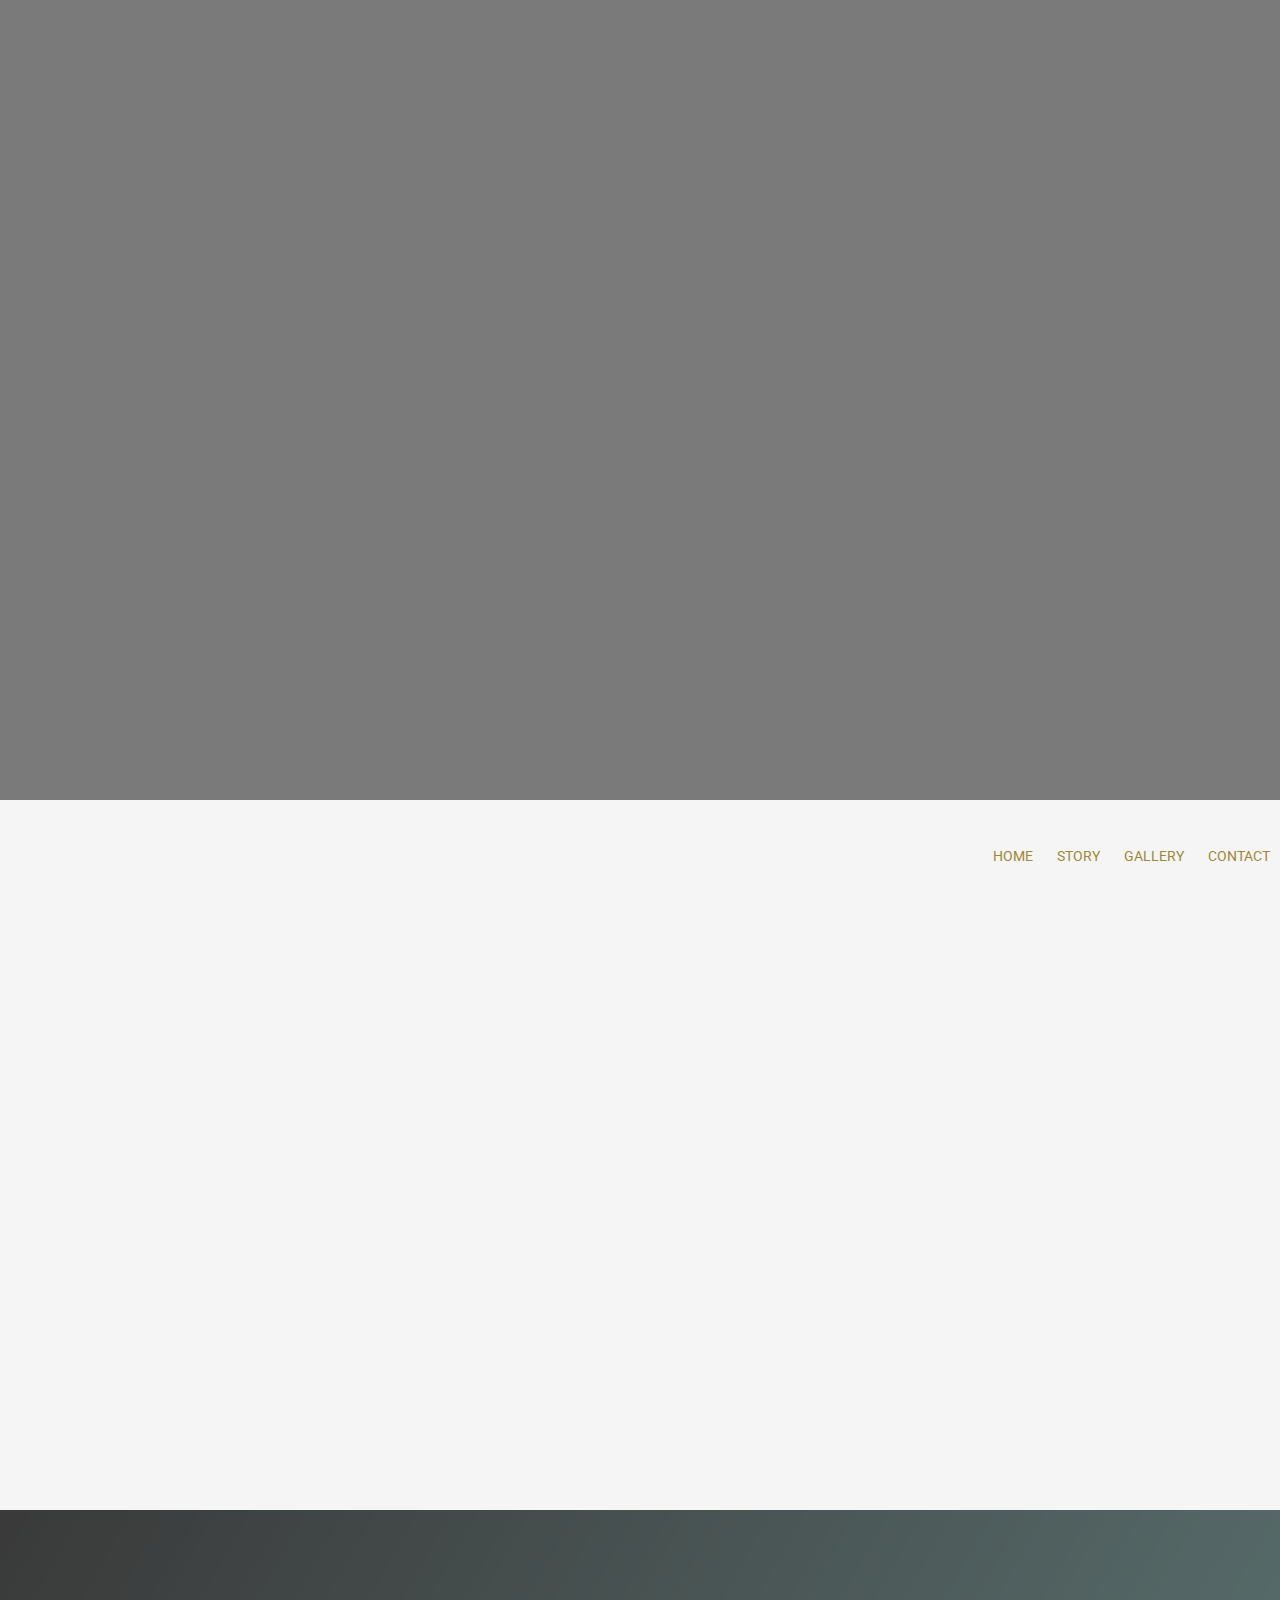
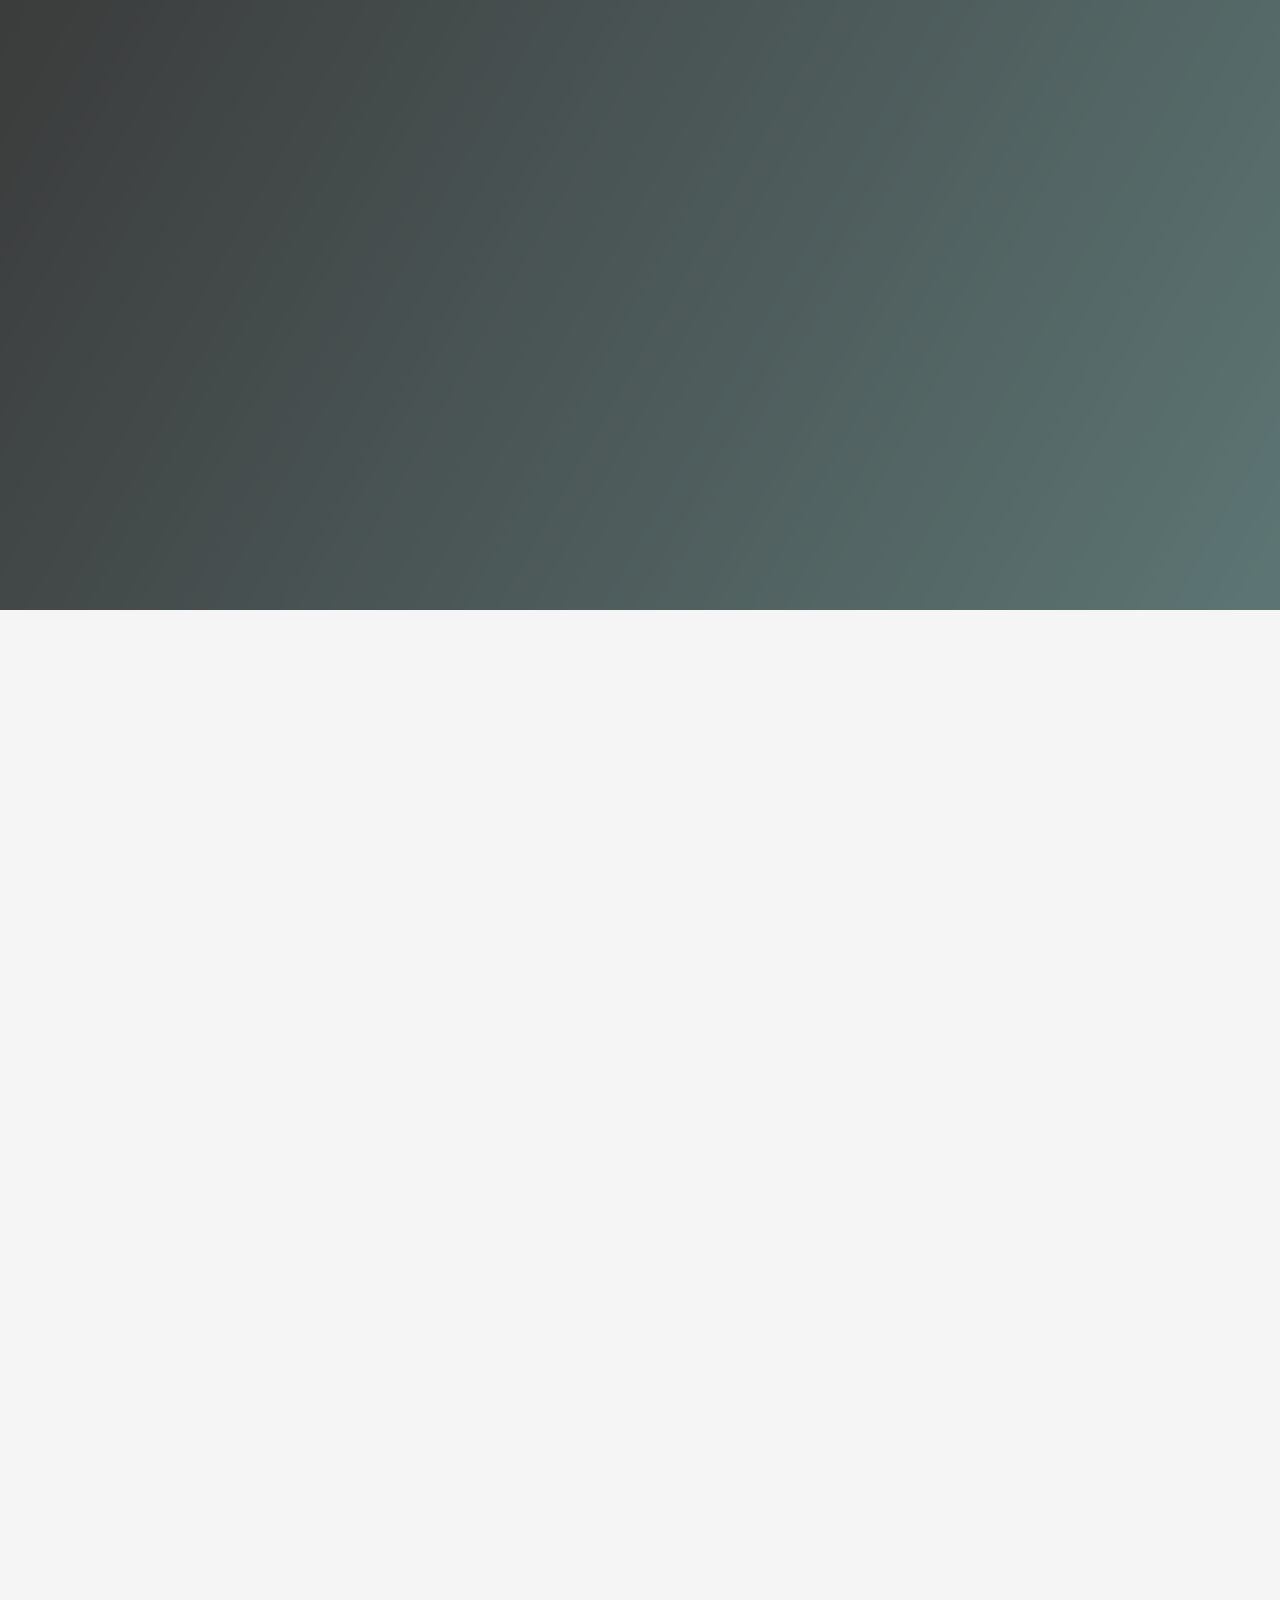
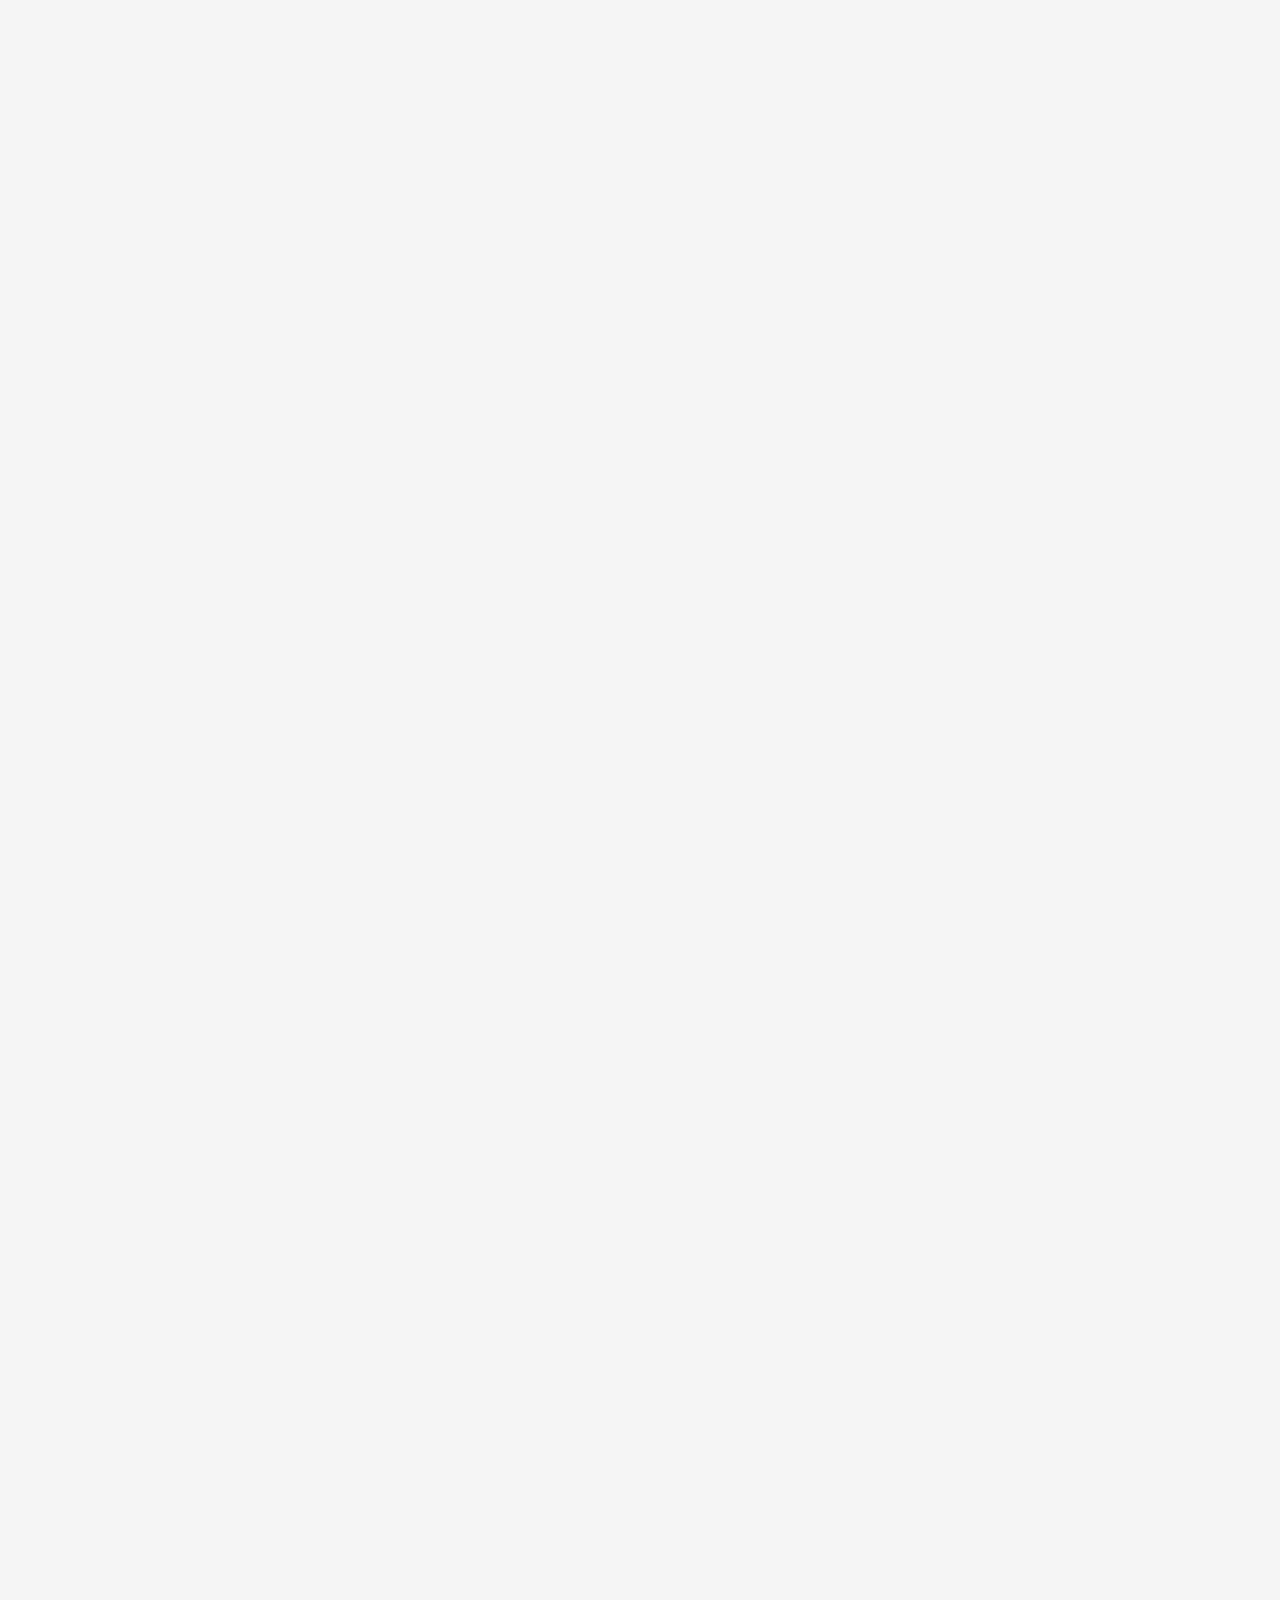
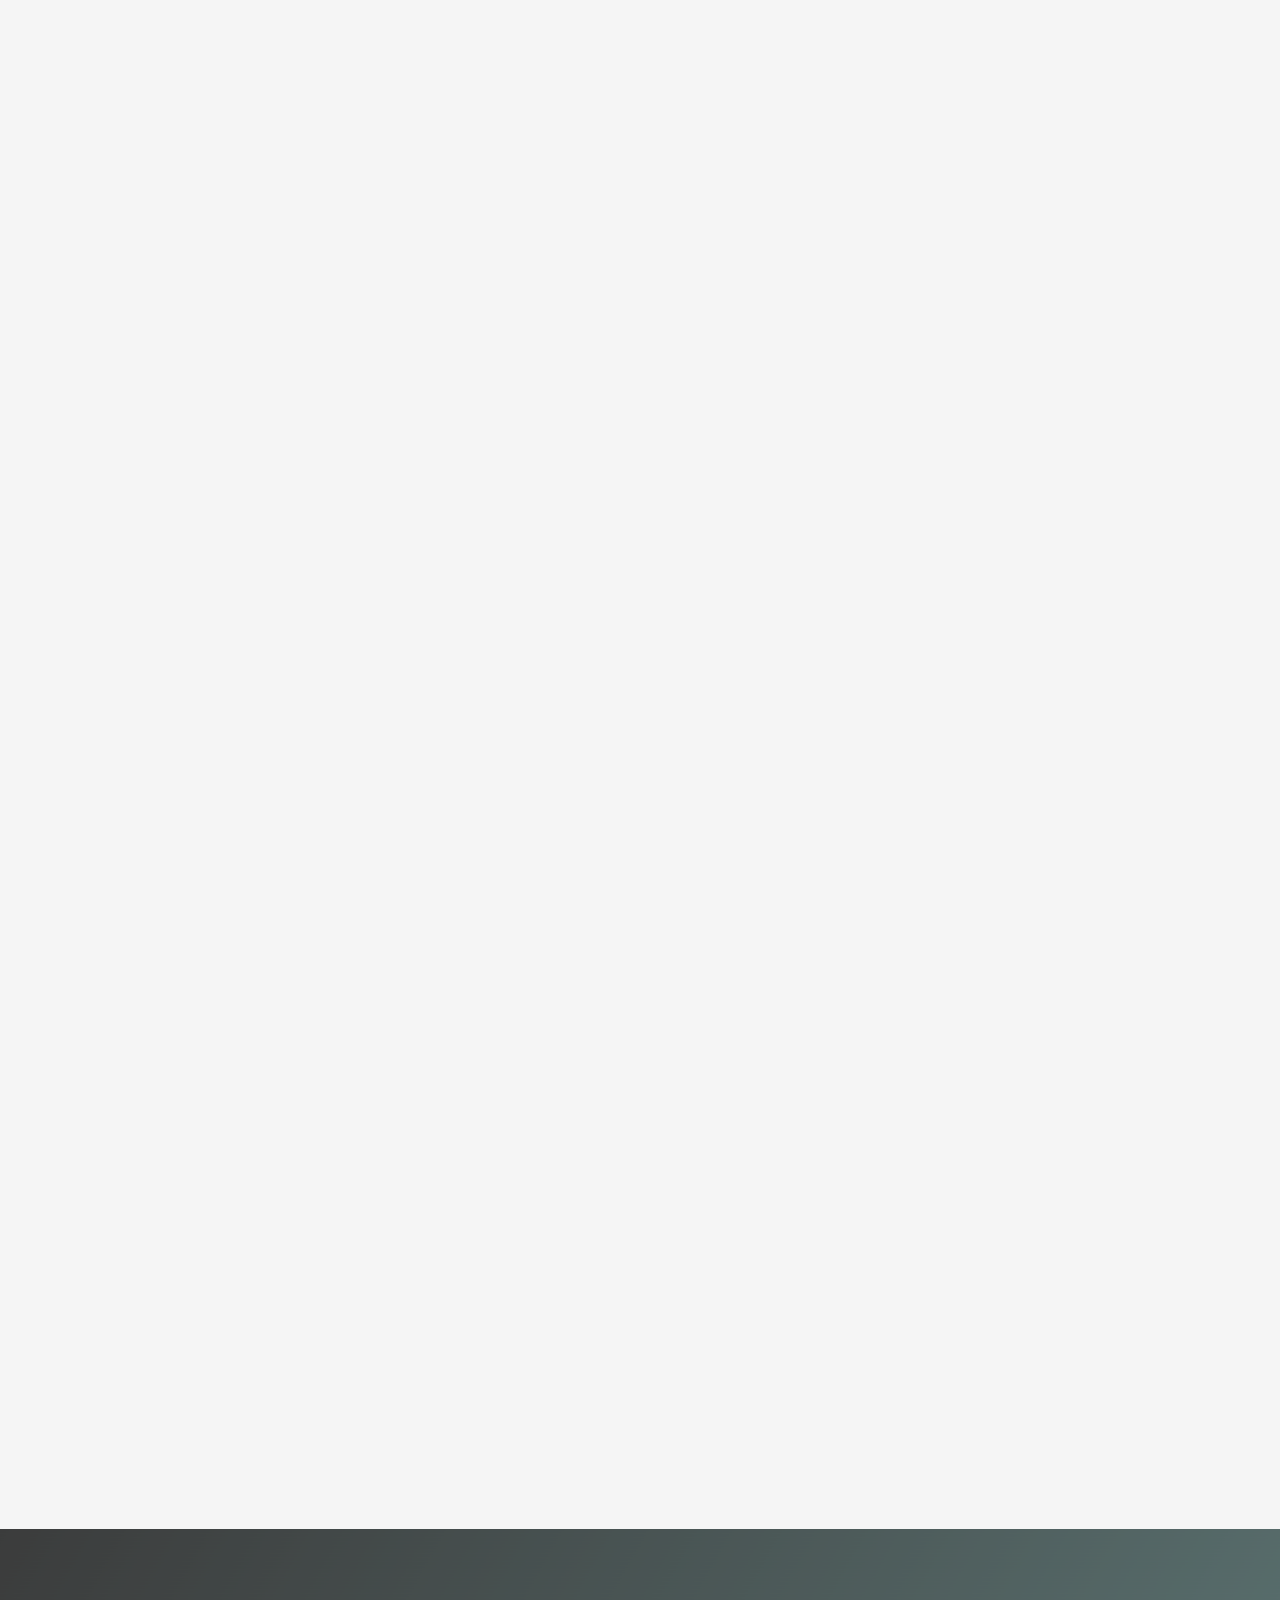
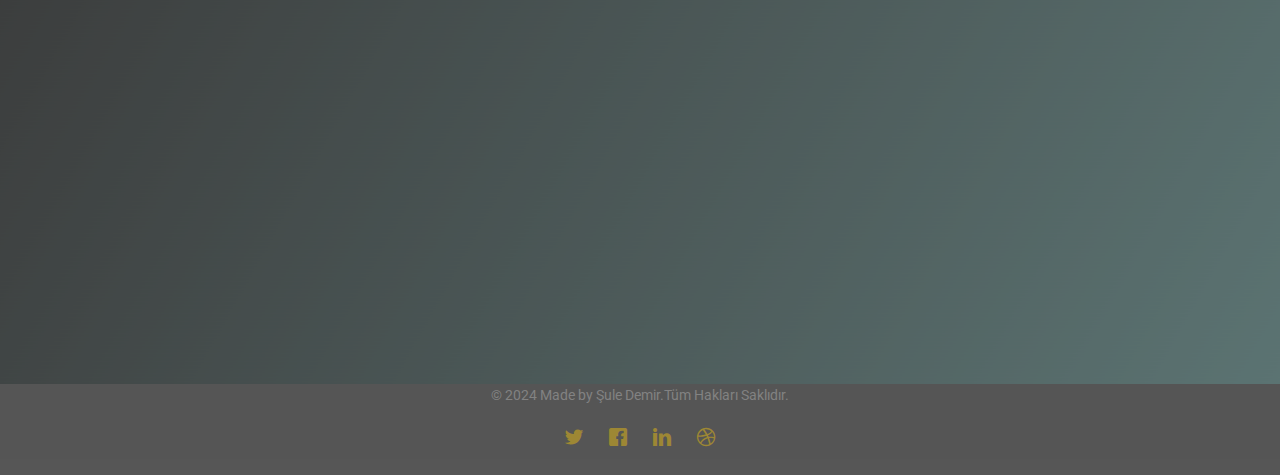
==== commit b692e20a: "fh5co-footer and  fh5co-started" ====
--- a/index.html
+++ b/index.html
@@ -596,10 +596,14 @@
 				</div>
 			</div>
 		</div>
-		<footer id="fh5co-footer" role="contentinfo">
+
+	</div>
+
+	<footer id="fh5co-footer" role="contentinfo">
+		<div class="overlay"></div>
 			<div class="container">
 				<div class="row copyright">
-					<div class="col-md-12 text-center">
+					<div class="social col-md-12 text-center">
 						<p>
 							<small class="block">&copy; 2024 Made by Şule Demir.Tüm Hakları Saklıdır.</small>
 
@@ -615,8 +619,7 @@
 					</div>
 				</div>
 			</div>
-		</footer>
-	</div>
+	</footer>
 
 
 </div>
--- a/css/style.css
+++ b/css/style.css
@@ -957,7 +957,7 @@
 #fh5co-couple,
 #fh5co-gallery,
 .fh5co-section {
-  height: 200px;
+  height: 100%;
   padding: 7em 0;
   clear: both;
 }
@@ -1272,6 +1272,7 @@
 }
 
 #fh5co-started {
+  height: 50% !important;
   position: relative;
 }
 #fh5co-started .overlay {
@@ -1338,6 +1339,23 @@
   margin-bottom: 0;
 }
 
+#fh5co-footer {
+  padding: 0 !important;
+  background-color: #444;
+  position: relative;
+}
+#fh5co-footer .overlay {
+  position: absolute;
+  top: 0;
+  left: 0;
+  right: 0;
+  bottom: 0;
+  background: rgba(113, 113, 113, 0.4);
+  z-index: 98;
+}
+#fh5co-footer .copyright {
+  z-index: 99;
+}
 @media screen and (max-width: 768px) {
   #fh5co-footer .copyright .pull-left,
   #fh5co-footer .copyright .pull-right {
@@ -1347,6 +1365,9 @@
 }
 #fh5co-footer .copyright .block {
   display: block;
+}
+#fh5co-footer .social {
+  z-index: 99;
 }
 
 .owl-carousel .owl-controls .owl-dot span {
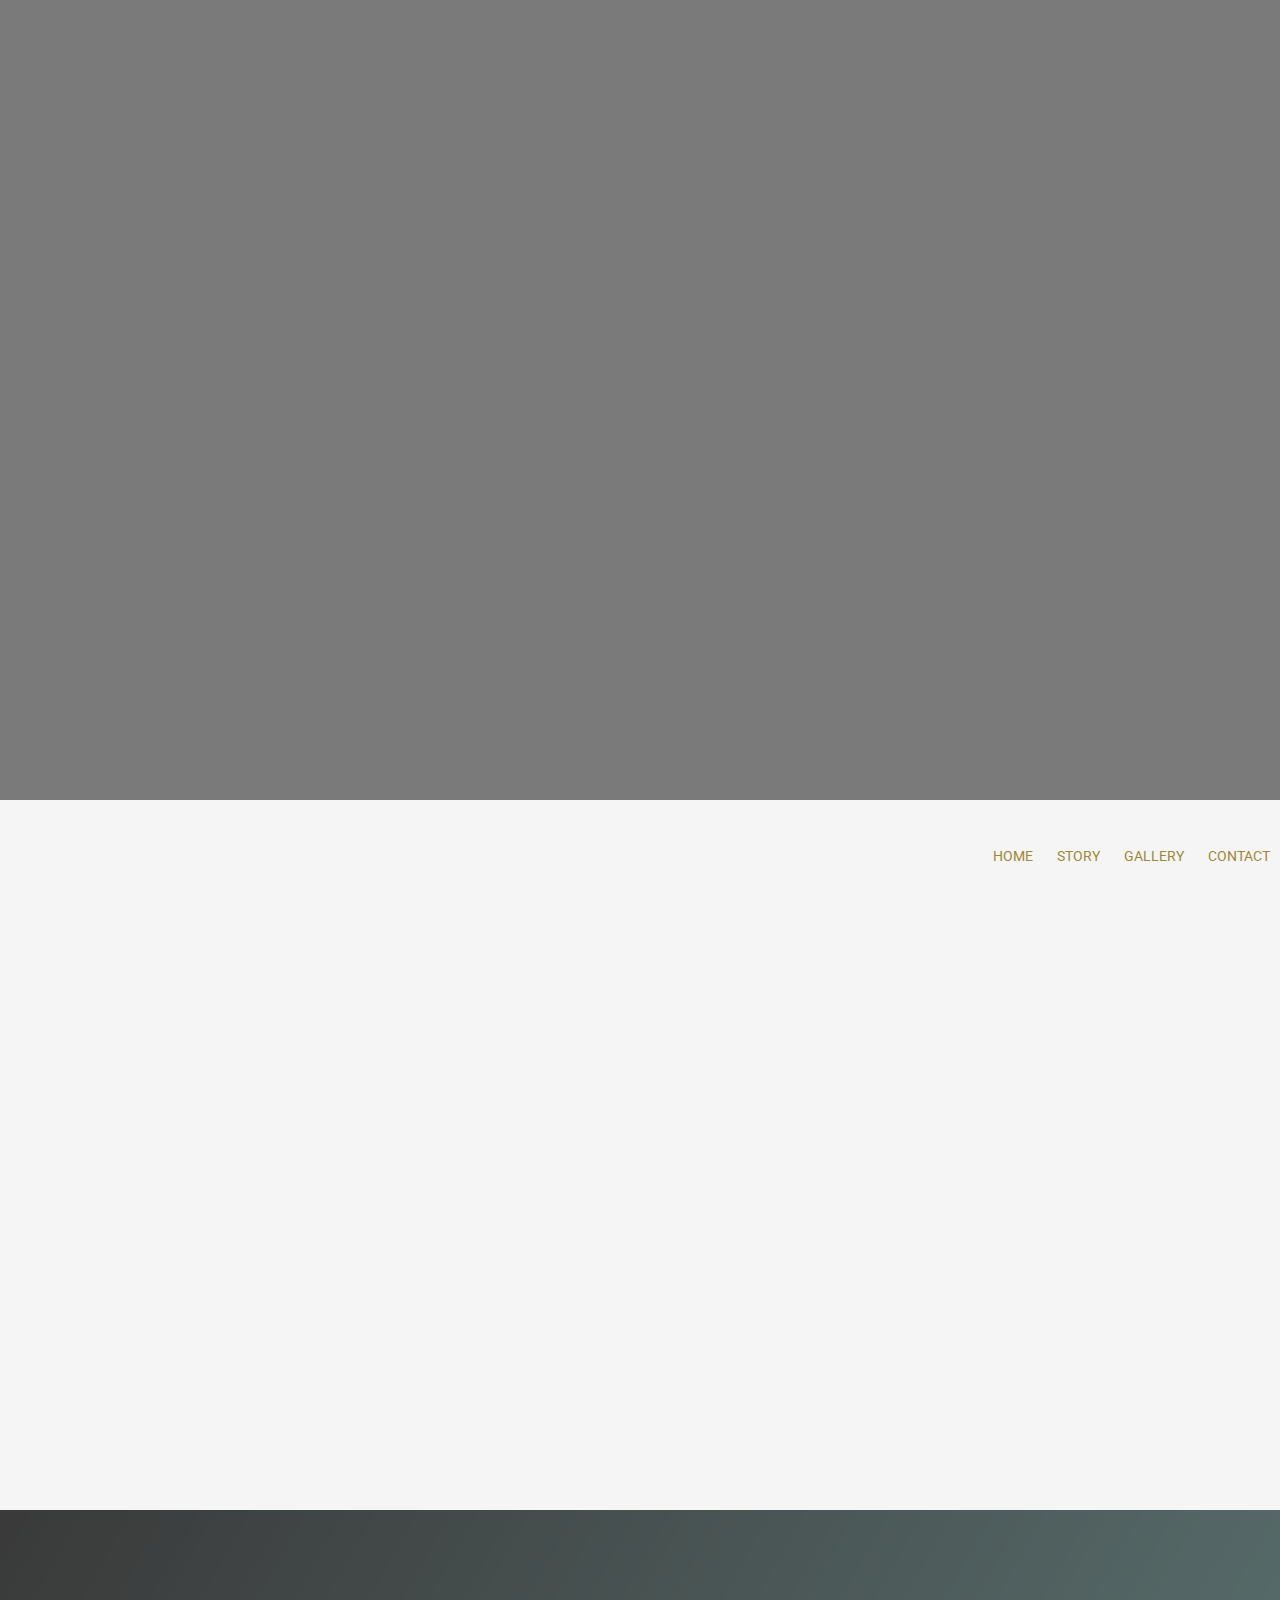
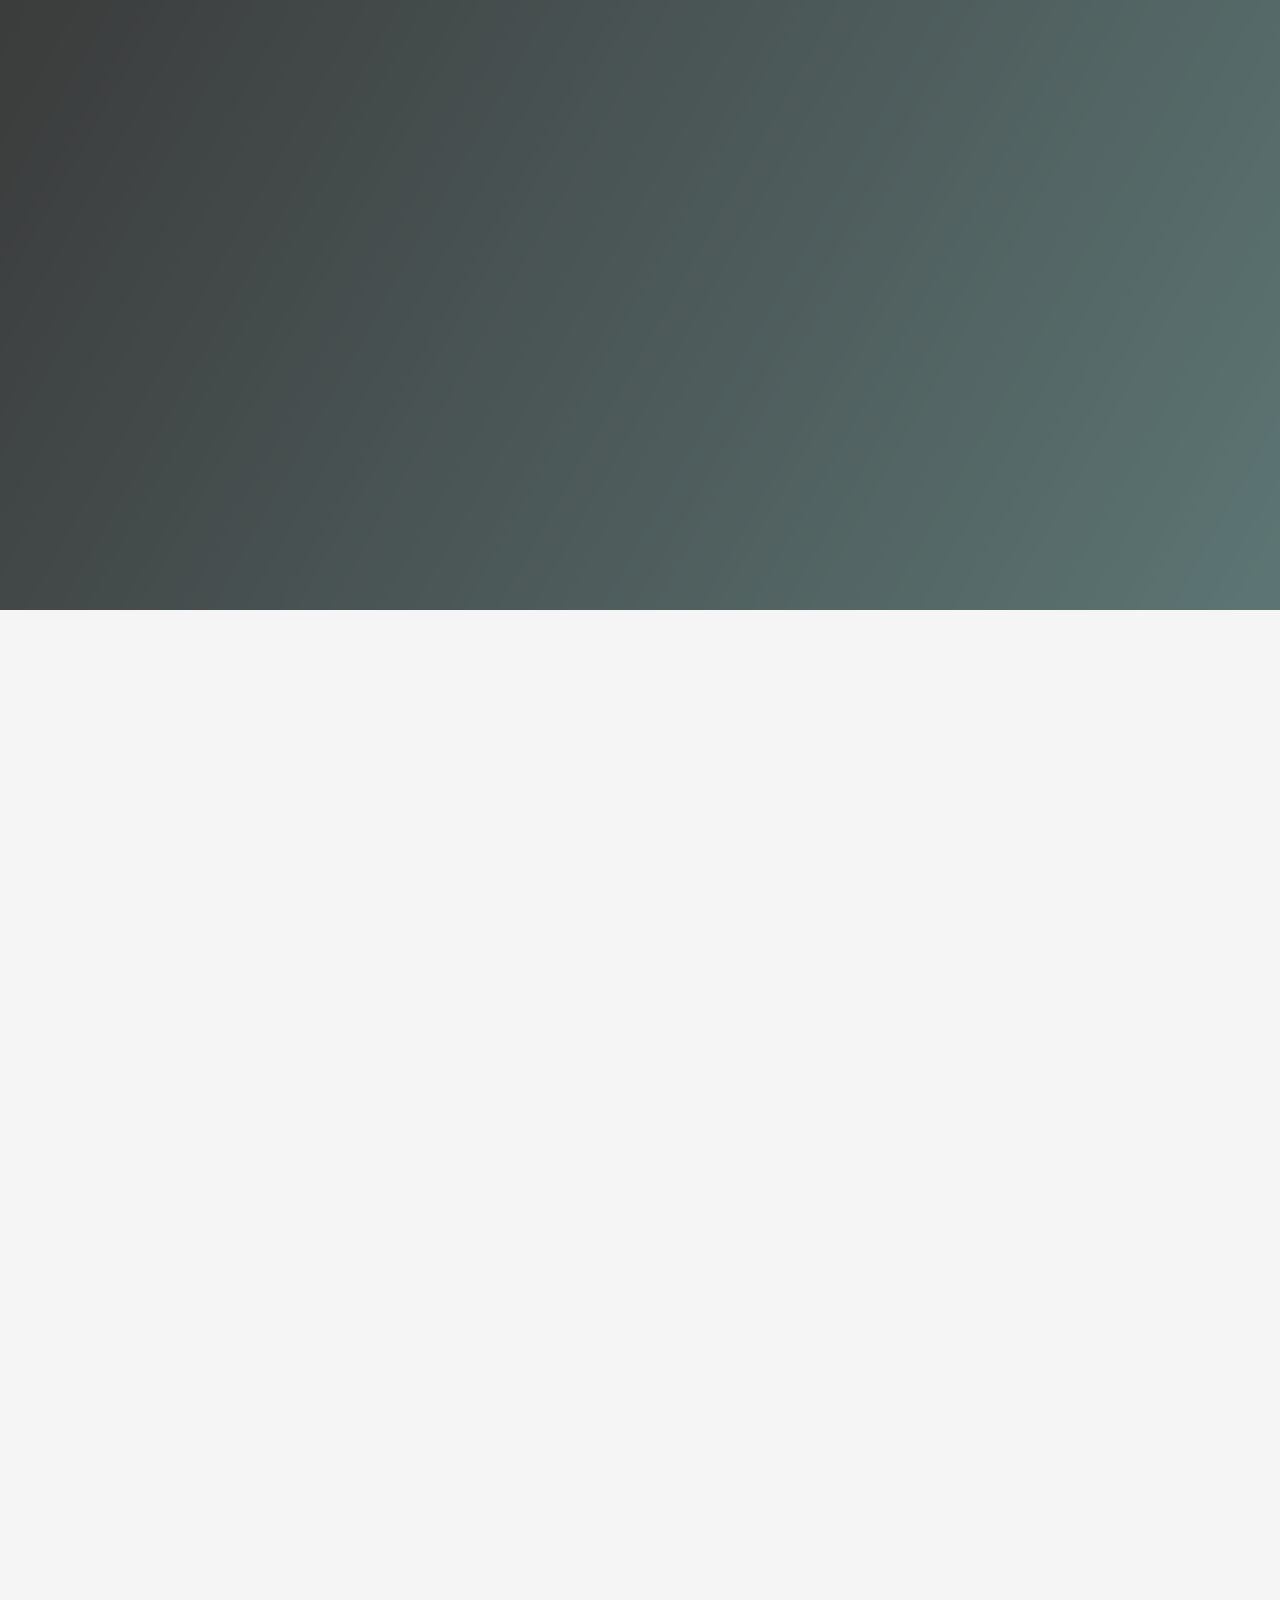
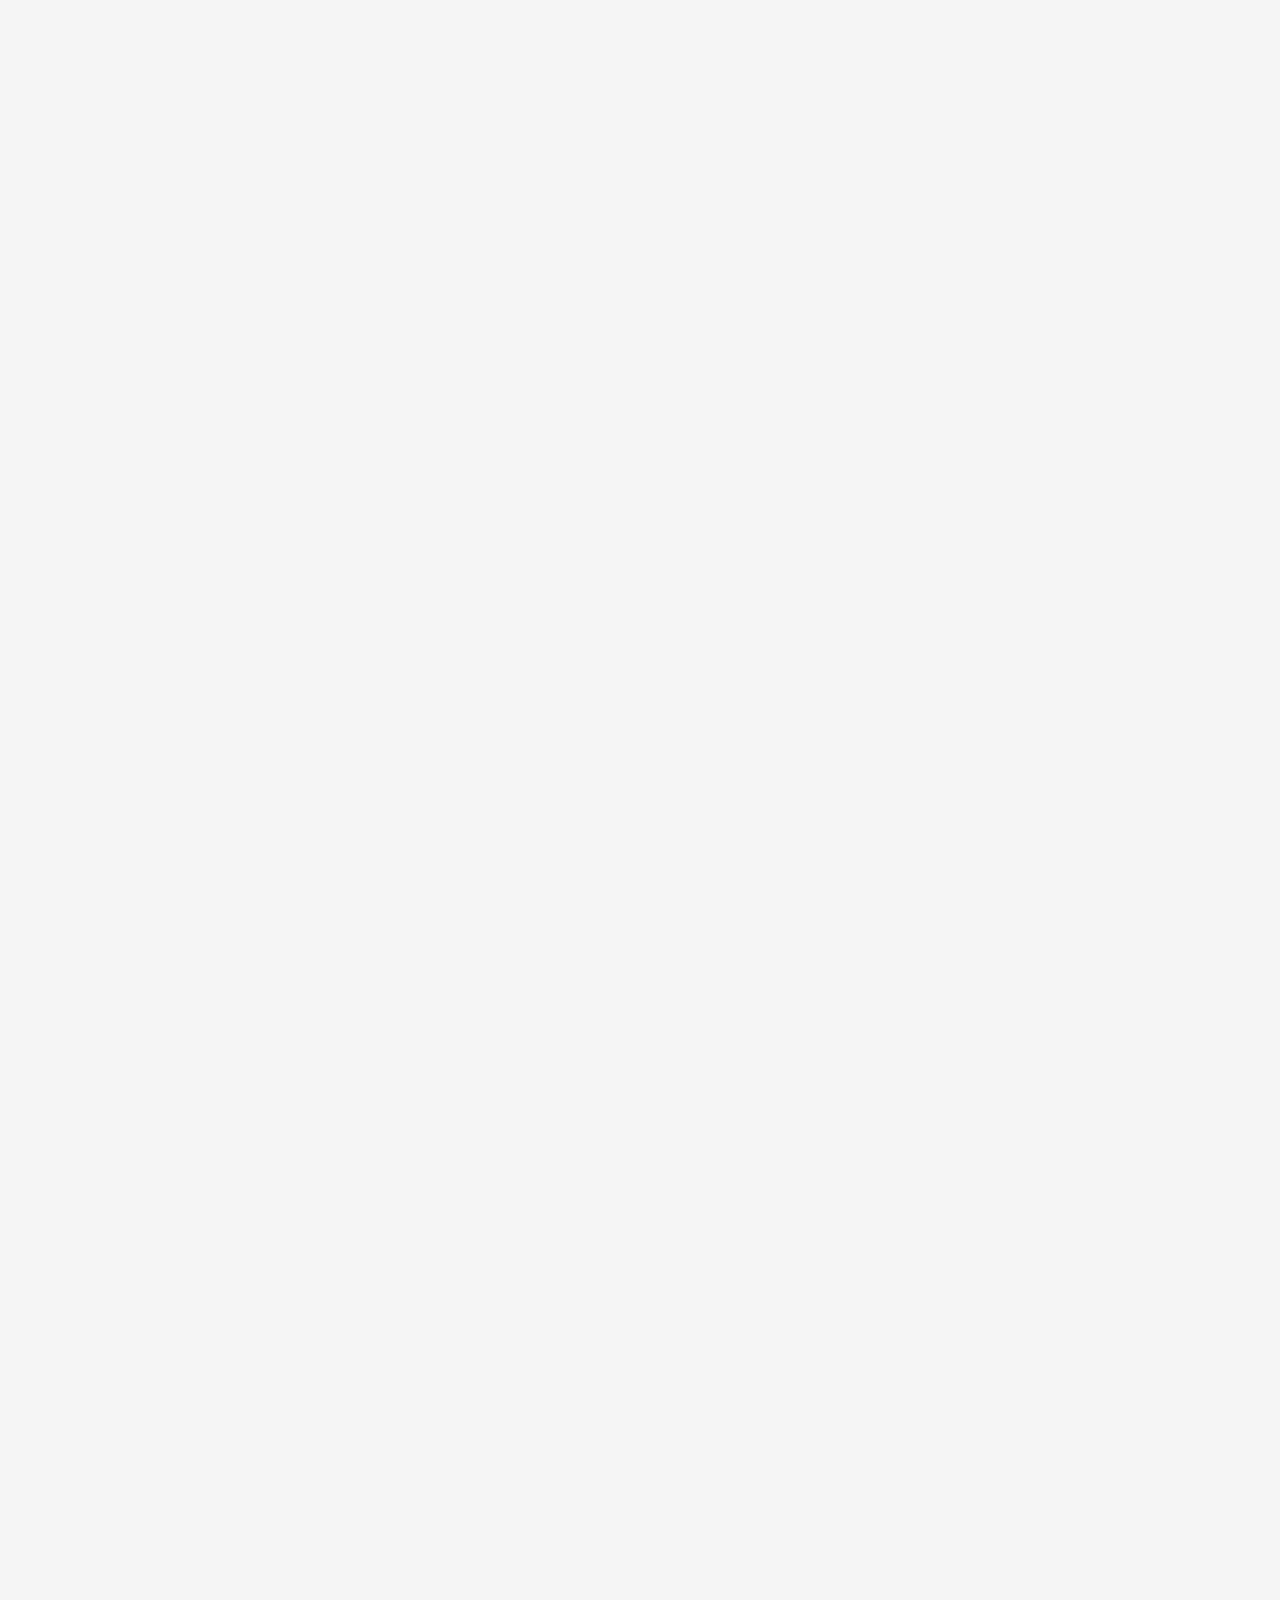
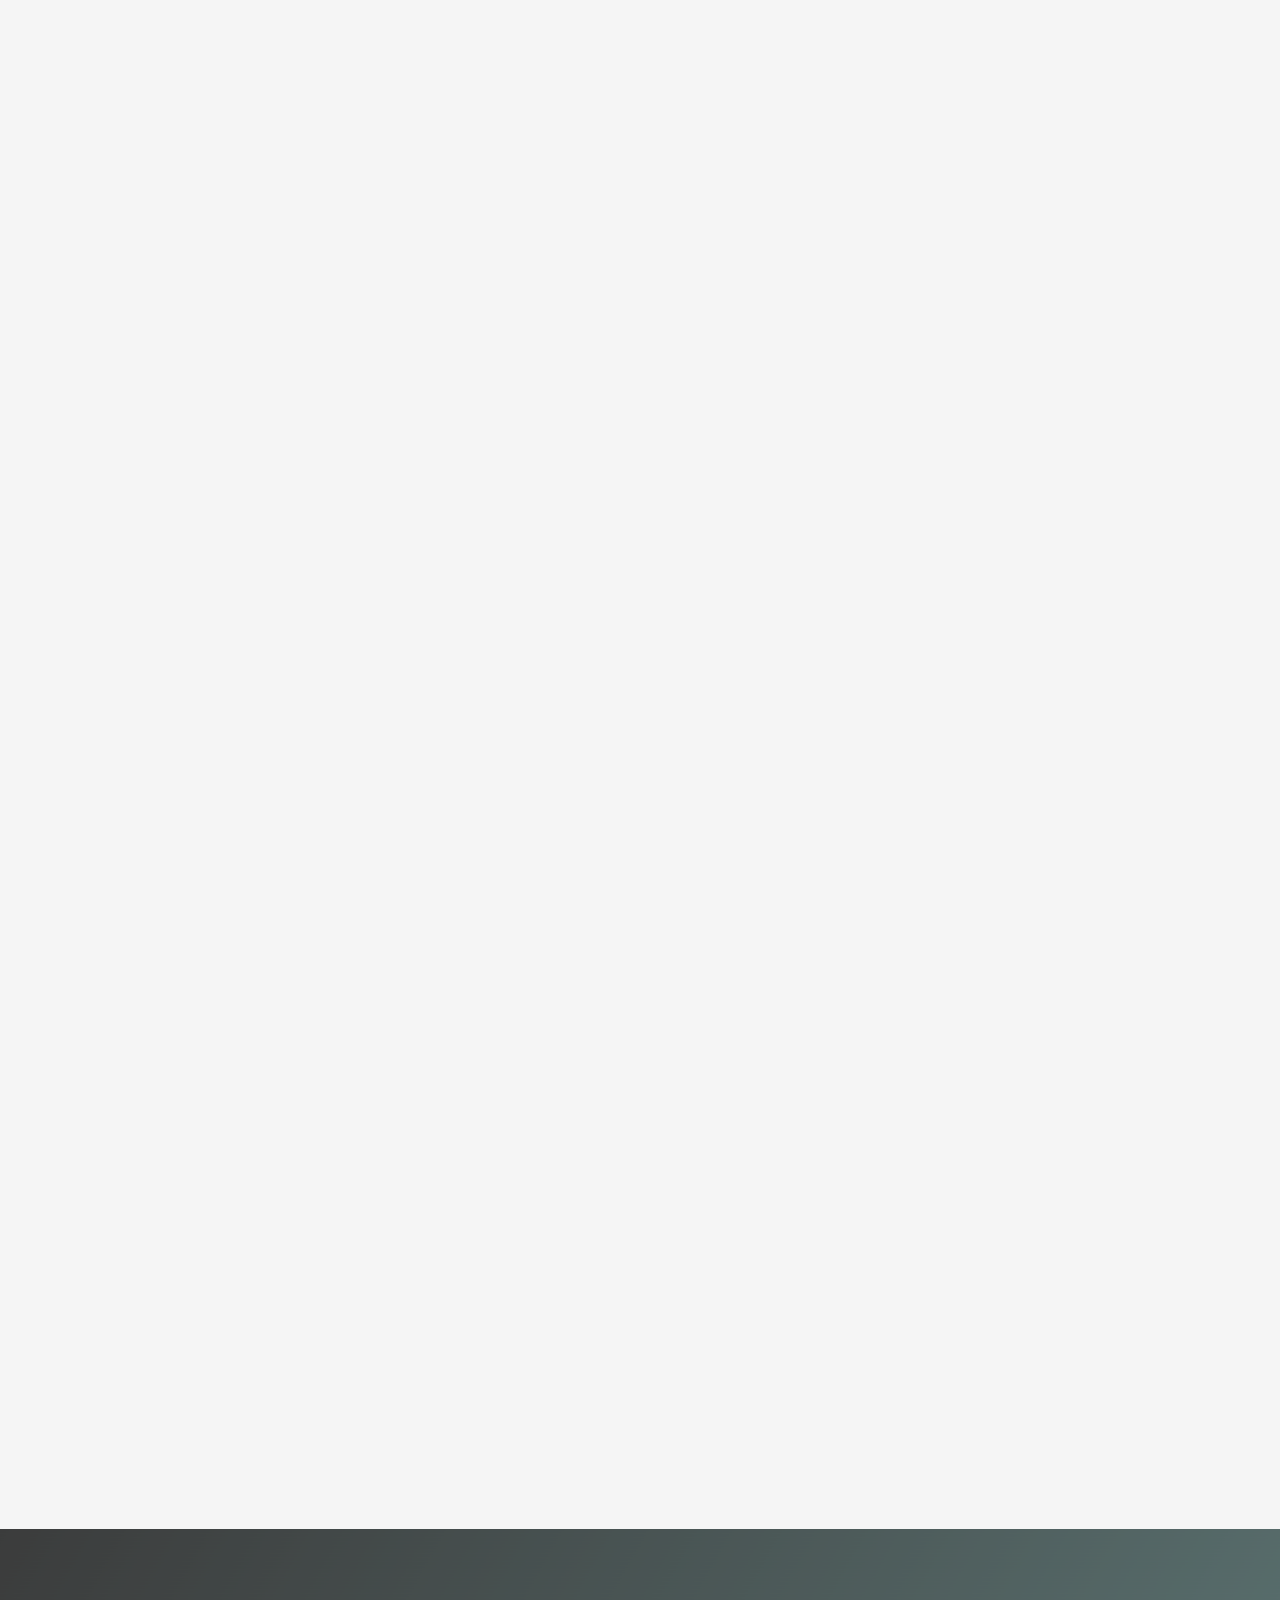
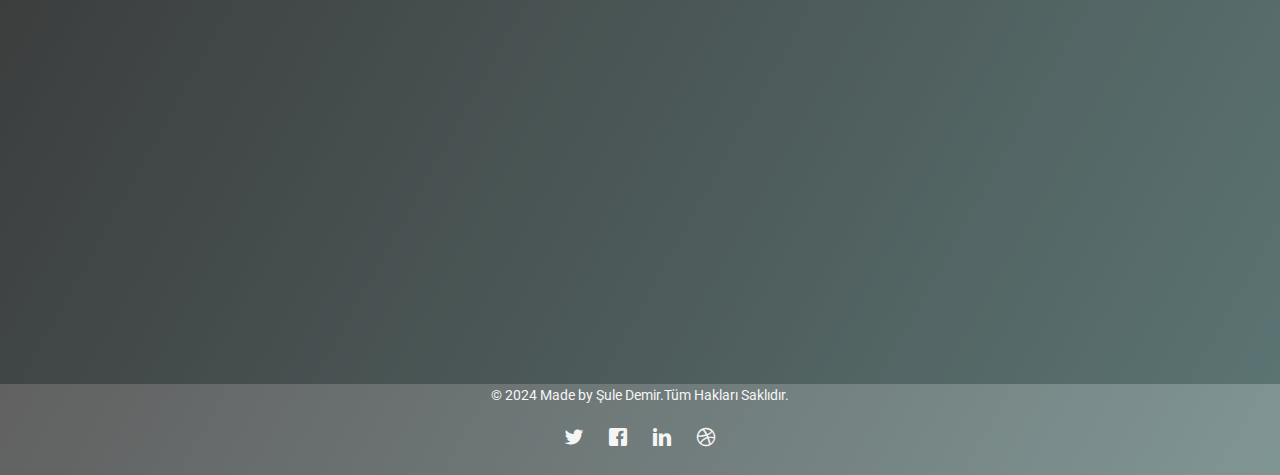
==== commit 266c80c5: "last update" ====
--- a/index.html
+++ b/index.html
@@ -599,13 +599,12 @@
 
 	</div>
 
-	<footer id="fh5co-footer" role="contentinfo">
-		<div class="overlay"></div>
+	<footer id="fh5co-footer" role="contentinfo" style="background-image:url(images/background/140-gradient.png);">
 			<div class="container">
 				<div class="row copyright">
 					<div class="social col-md-12 text-center">
 						<p>
-							<small class="block">&copy; 2024 Made by Şule Demir.Tüm Hakları Saklıdır.</small>
+							<small class="block" style="color:whitesmoke ">&copy; 2024 Made by Şule Demir.Tüm Hakları Saklıdır.</small>
 
 						</p>
 						<p>
--- a/css/style.css
+++ b/css/style.css
@@ -732,7 +732,7 @@
   display: inline-block;
   zoom: 1;
   *display: inline;
-  color: rgb(157, 135, 52);
+  color: whitesmoke;
   padding-left: 10px;
   padding-right: 10px;
 }
--- a/css/index.css
+++ b/css/index.css
@@ -50,4 +50,4 @@
 }
 .travel .feature-copy {
   width: 100%;
-}+}
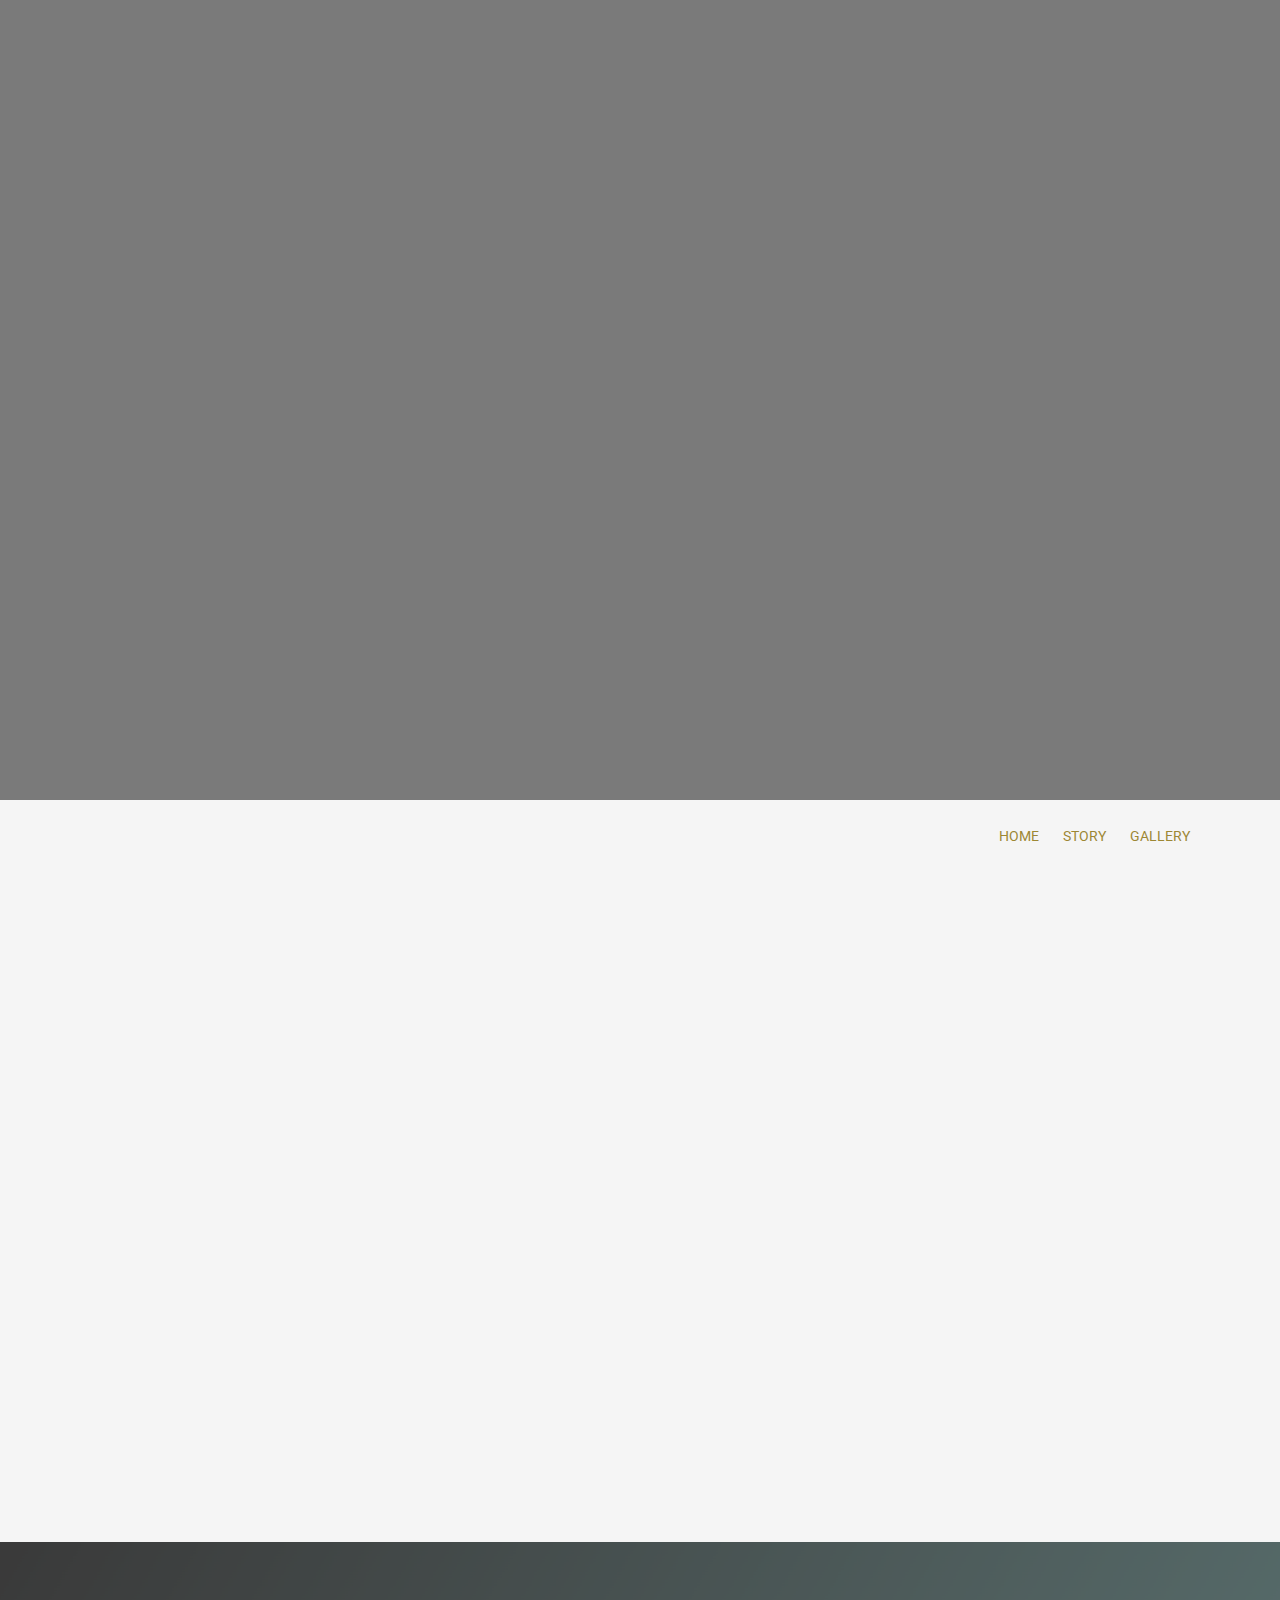
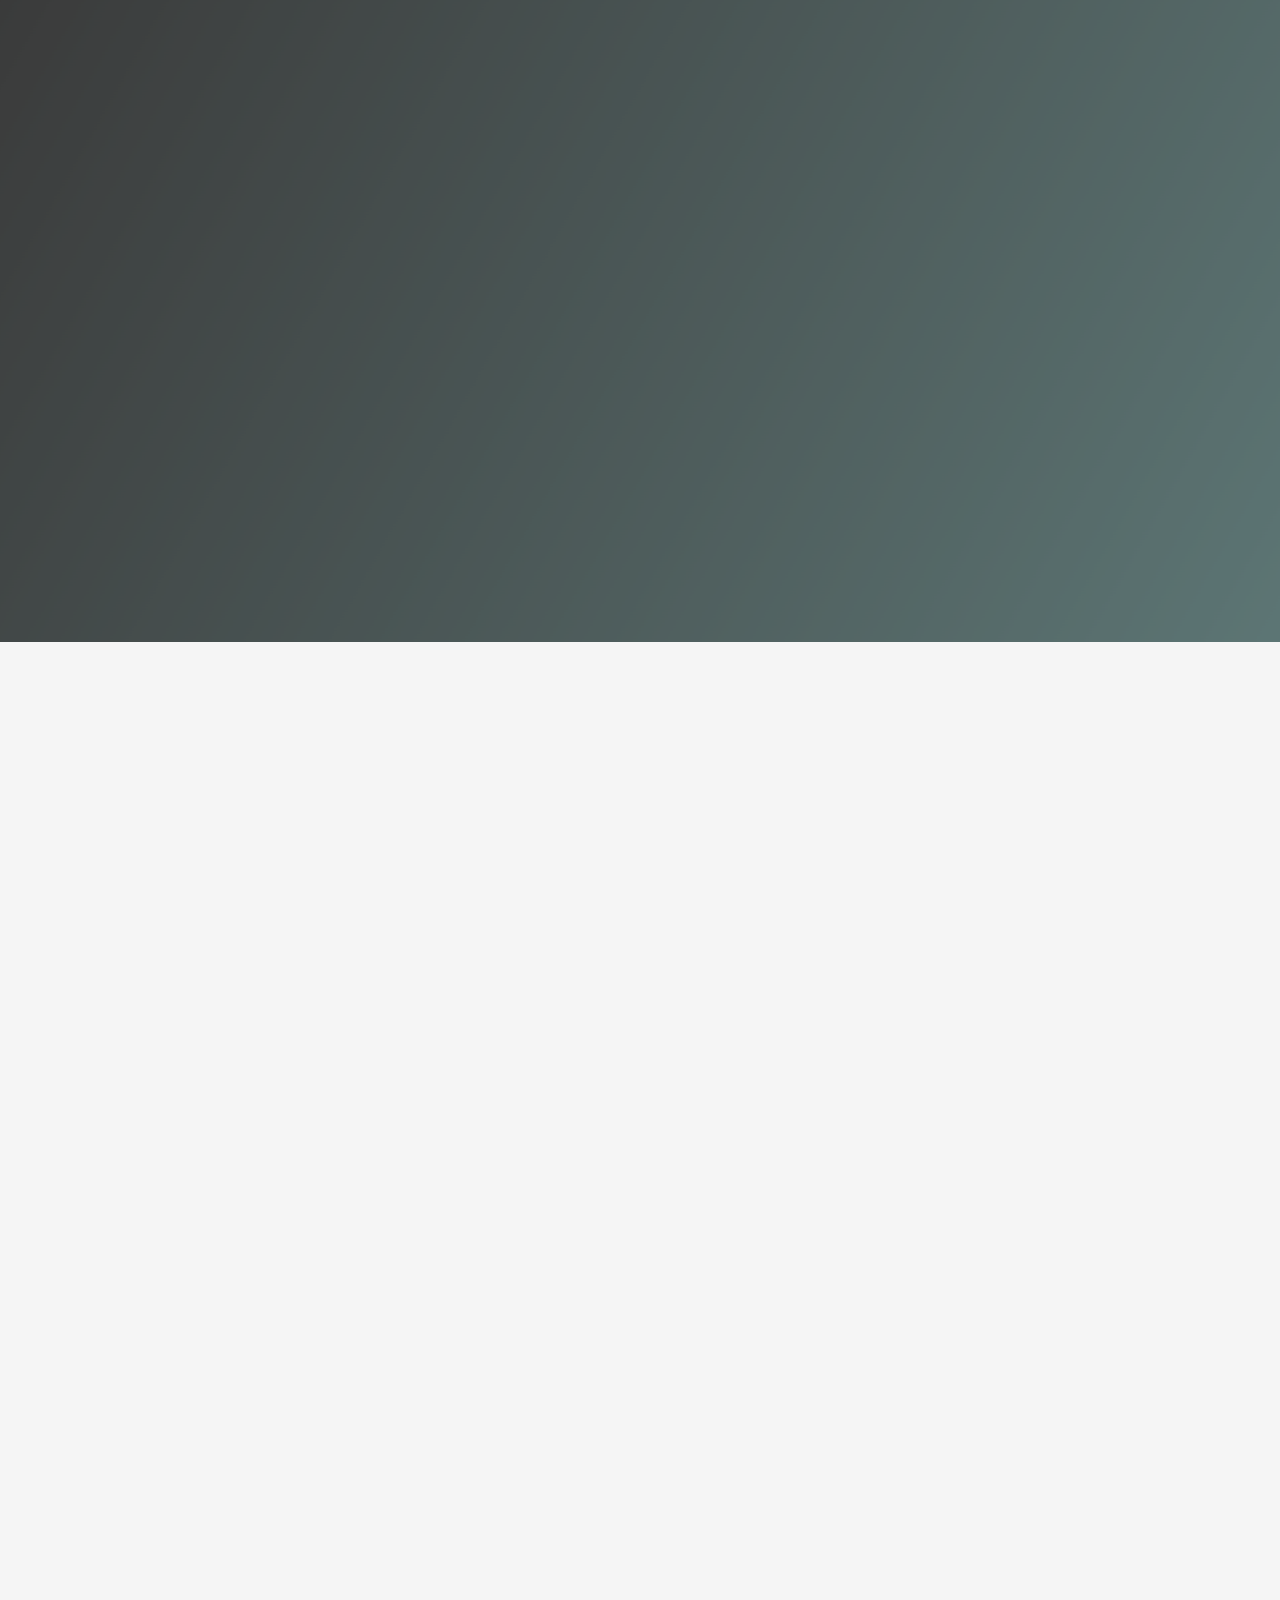
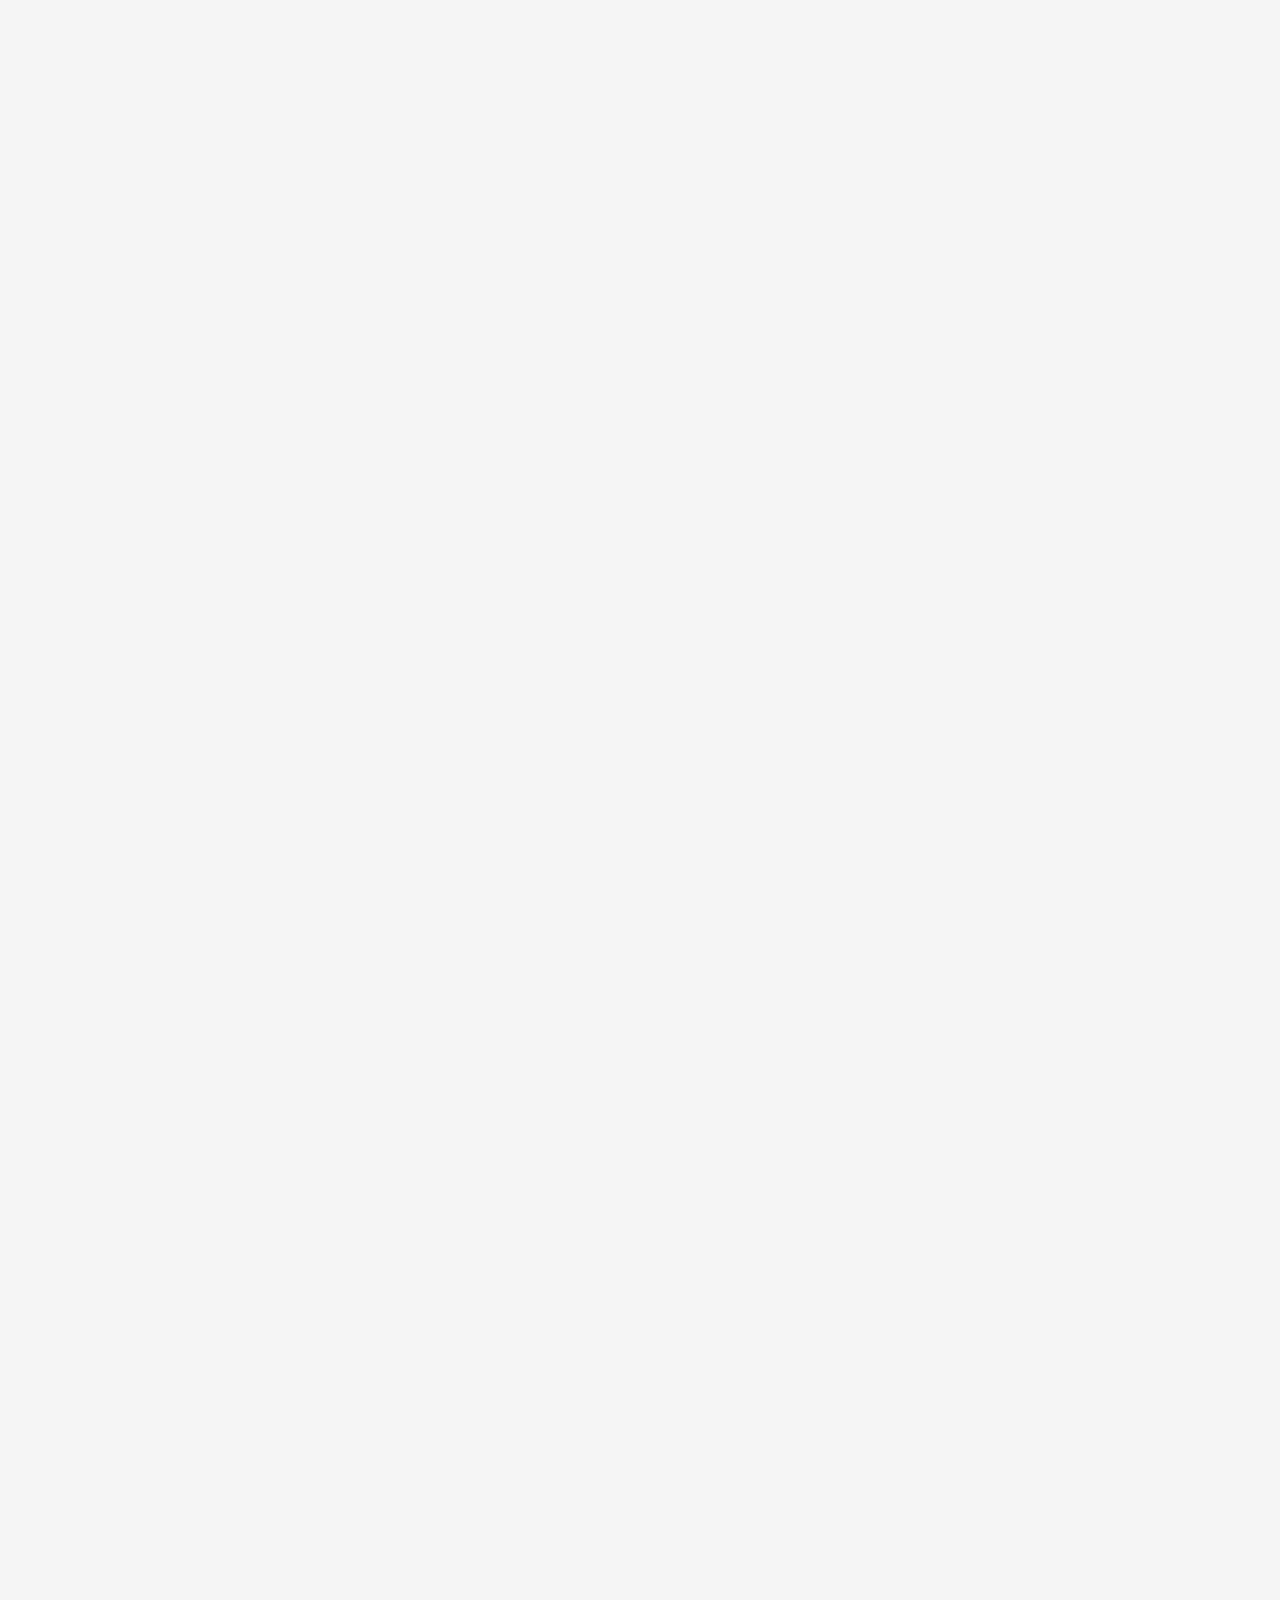
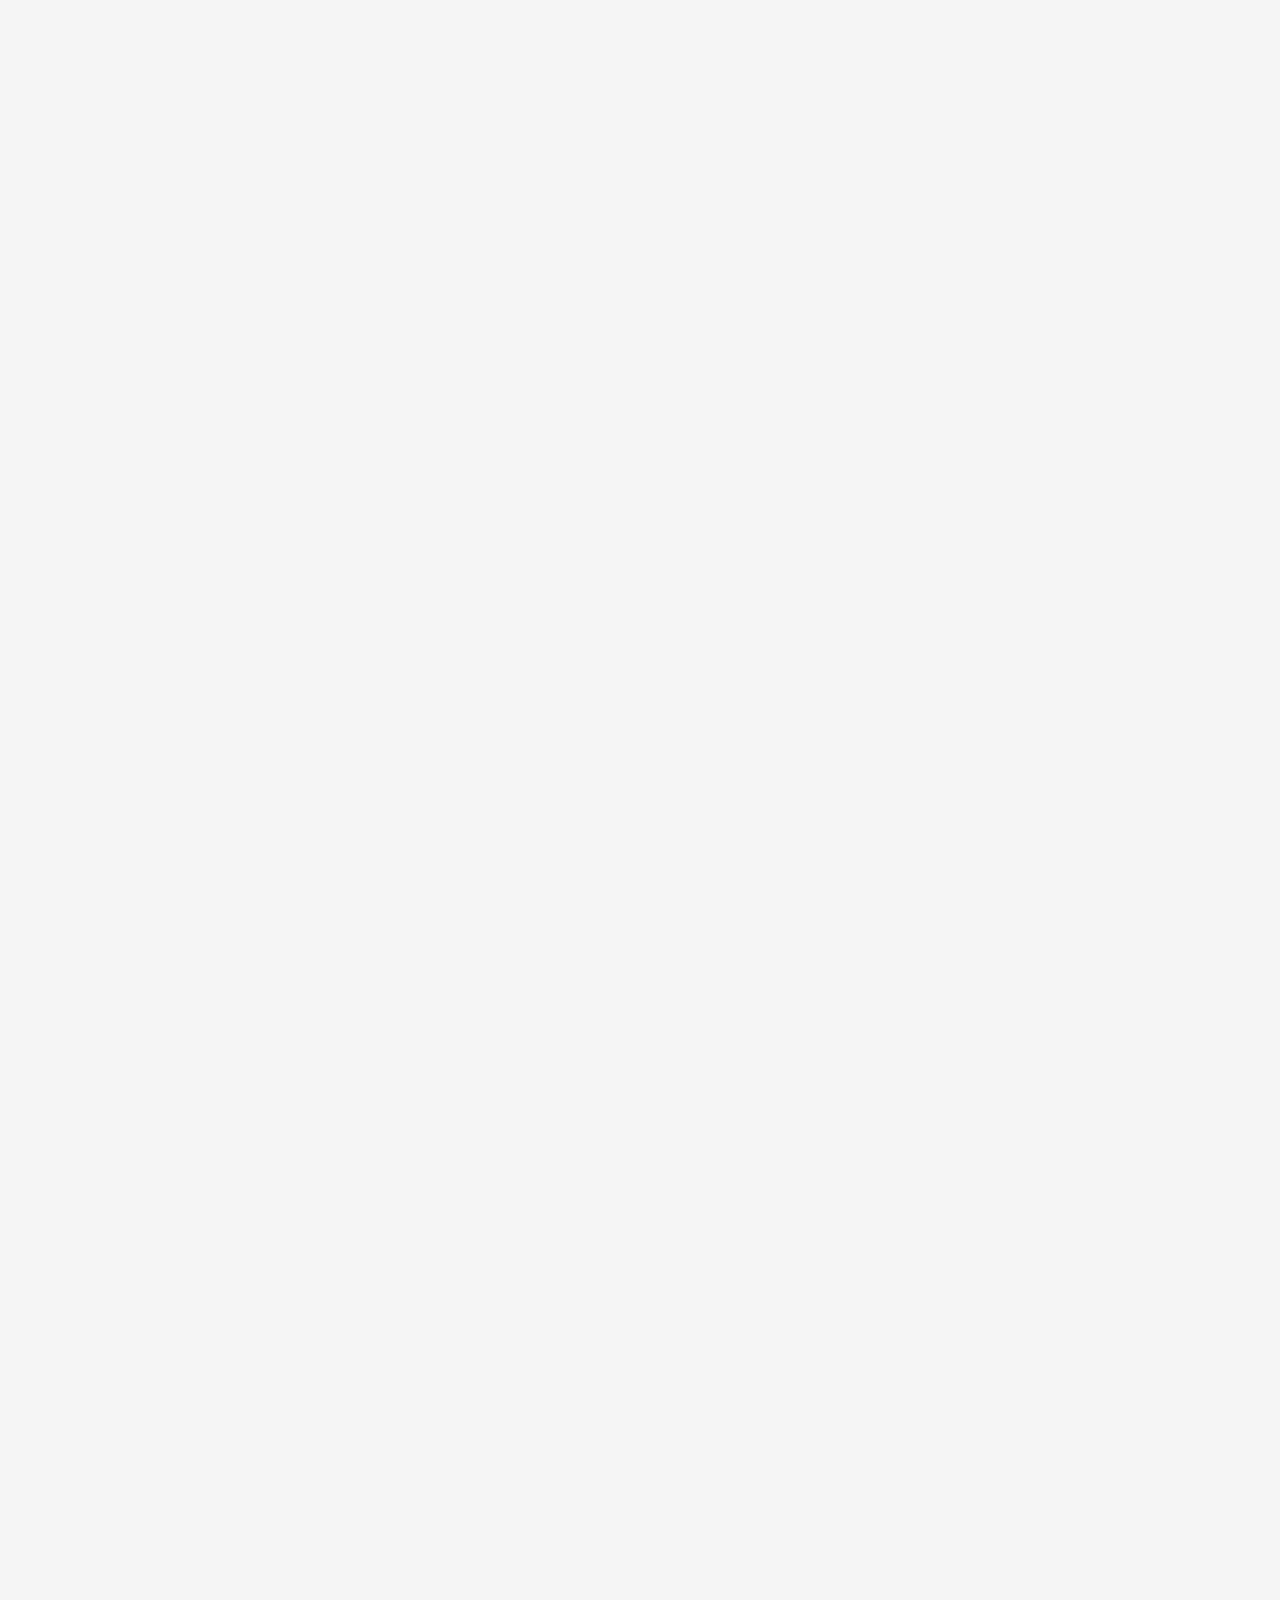
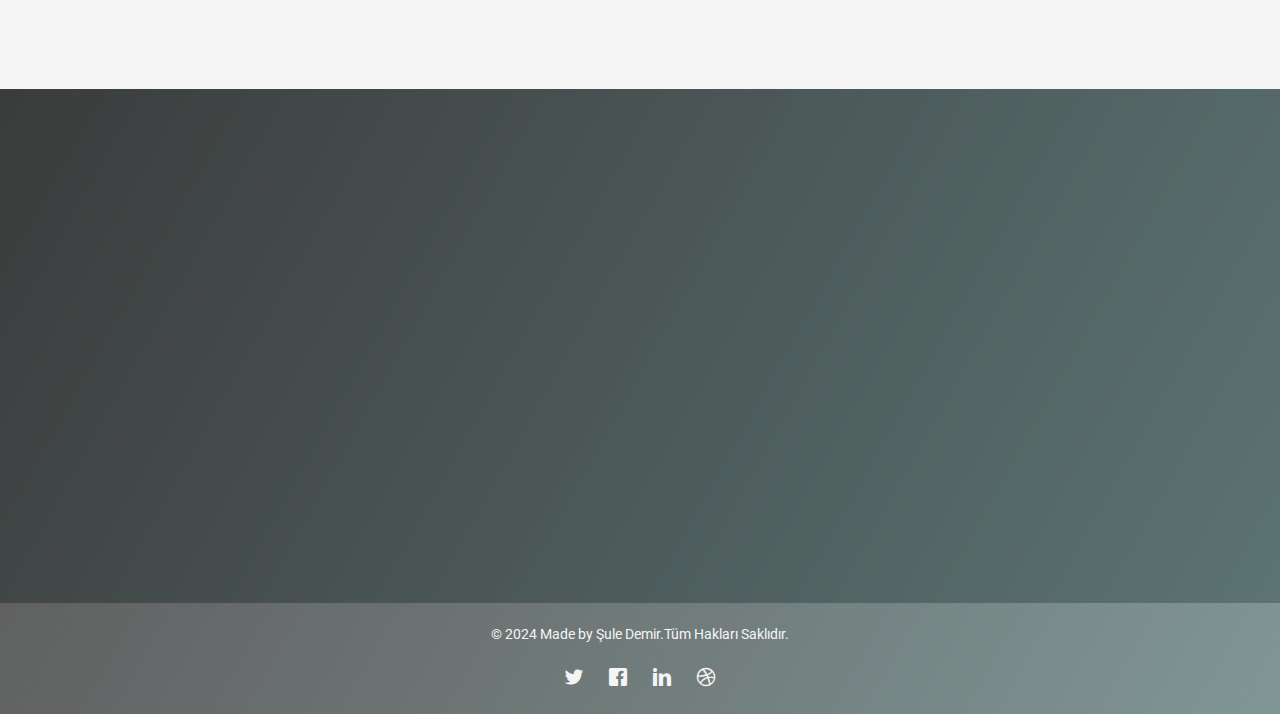
==== commit d0301577: "updated" ====
--- a/index.html
+++ b/index.html
@@ -119,7 +119,7 @@
 										<a href="gallery.html">Gallery</a>
 
 									</li>
-									<li><a href="contact.html">Contact</a></li>
+									<!-- <li><a href="contact.html">Contact</a></li> -->
 								</ul>
 							</div>
 						</div>
@@ -570,6 +570,15 @@
 		<div class="container">
 			<div class="row animate-box">
 				<div class="col-md-8 col-md-offset-2 text-center fh5co-heading">
+					<audio id="background-music" loop>
+						<source src="music/bossa-in-my-heart-13187.mp3" type="audio/mpeg">
+						Tarayıcınız audio elementini desteklemiyor.
+					</audio>
+					<div id="icon-container">
+						<span id="play-icon" class="play-icon"><span class="material-symbols-outlined">
+music_note
+</span></span>
+						<span id="pause-icon" class="pause-icon"><i class="fa-solid fa-volume-xmark"></i></span>
 					<h2>Katılım durumunuzu bildirmenizi rica ederiz.</h2>
 					<p>Katılım durumunuzu aşağıdaki formu doldurarak bize bildirebilirsiniz.Teşekkür ederiz.</p>
 				</div>
@@ -598,13 +607,15 @@
 		</div>
 
 	</div>
+	
+</div>
 
 	<footer id="fh5co-footer" role="contentinfo" style="background-image:url(images/background/140-gradient.png);">
 			<div class="container">
 				<div class="row copyright">
 					<div class="social col-md-12 text-center">
 						<p>
-							<small class="block" style="color:whitesmoke ">&copy; 2024 Made by Şule Demir.Tüm Hakları Saklıdır.</small>
+							<small class="block" style="color:whitesmoke">&copy; 2024 Made by Şule Demir.Tüm Hakları Saklıdır.</small>
 
 						</p>
 						<p>
@@ -618,10 +629,13 @@
 					</div>
 				</div>
 			</div>
+
 	</footer>
 
 
 </div>
+		
+
 	<div class="gototop js-top">
 		<a href="#" class="js-gotop"><i class="icon-arrow-up"></i></a>
 	</div>
@@ -647,6 +661,7 @@
 	<!-- Main -->
 	<script src="js/main.js"></script>
 	<script src="js/index.js"></script>
+	<script src="js/player.js"></script>
 
 
 
--- a/css/style.css
+++ b/css/style.css
@@ -87,12 +87,12 @@
 
 .fh5co-nav {
   position: absolute;
-  top: 0;
+  top: 20px;
   margin: 0;
-  padding: 0;
   width: 100%;
-  padding: 40px 0;
+  padding: 40px px;
   z-index: 1001;
+  right: 10px;
 }
 @media screen and (max-width: 768px) {
   .fh5co-nav {
@@ -958,7 +958,7 @@
 #fh5co-gallery,
 .fh5co-section {
   height: 100%;
-  padding: 7em 0;
+  padding: 8em 0;
   clear: both;
 }
 @media screen and (max-width: 768px) {
@@ -1360,11 +1360,13 @@
   #fh5co-footer .copyright .pull-left,
   #fh5co-footer .copyright .pull-right {
     float: none !important;
+    margin-bottom: 0;
     text-align: center;
   }
 }
 #fh5co-footer .copyright .block {
   display: block;
+  margin-top: 20px;
 }
 #fh5co-footer .social {
   z-index: 99;
@@ -1521,11 +1523,11 @@
   transition: all 0.2s ease-out;
 }
 .fh5co-nav-toggle.fh5co-nav-white > i {
-  color: #fff;
-  background: RGB(157 135 52);
+  color: rgb(157, 135, 52);
+  background: rgb(157, 135, 52);
 }
 .fh5co-nav-toggle.fh5co-nav-white > i::before, .fh5co-nav-toggle.fh5co-nav-white > i::after {
-  background: #fff;
+  background: rgb(157, 135, 52);
 }
 
 .fh5co-nav-toggle i::before {
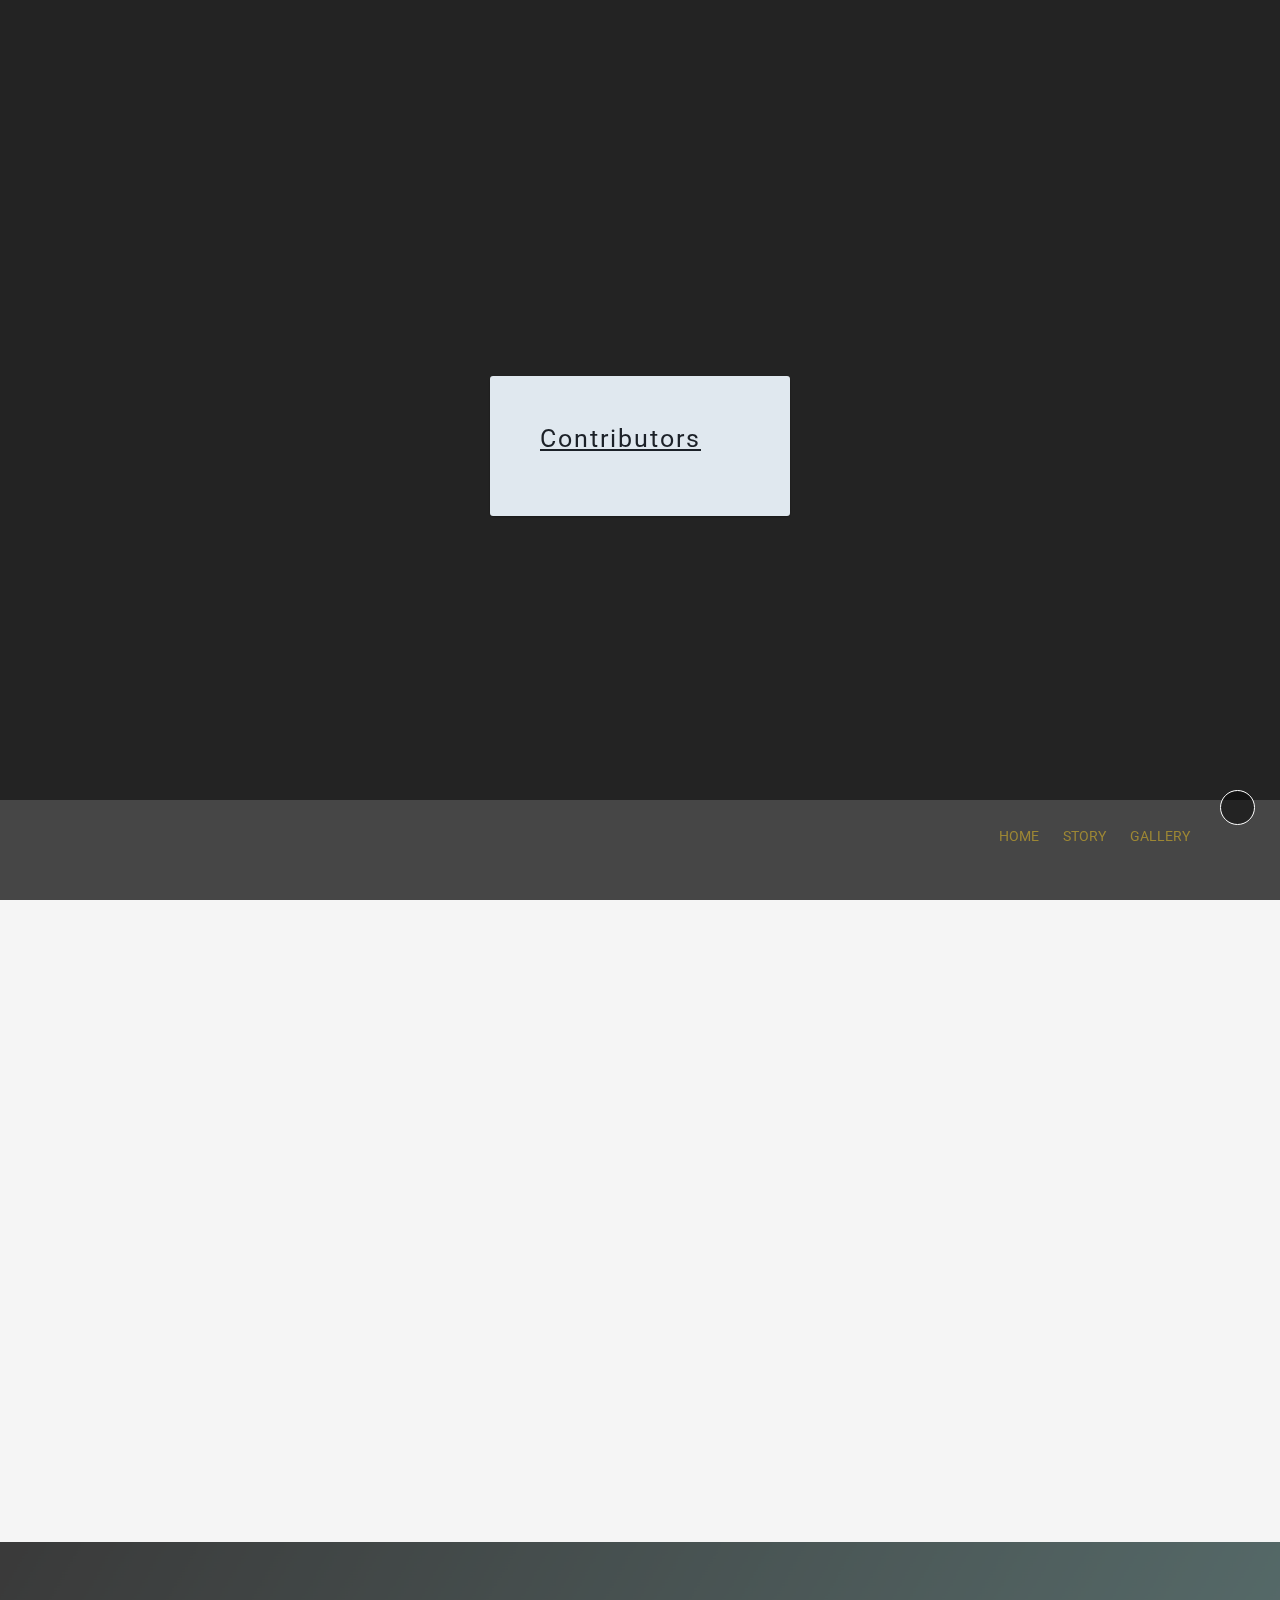
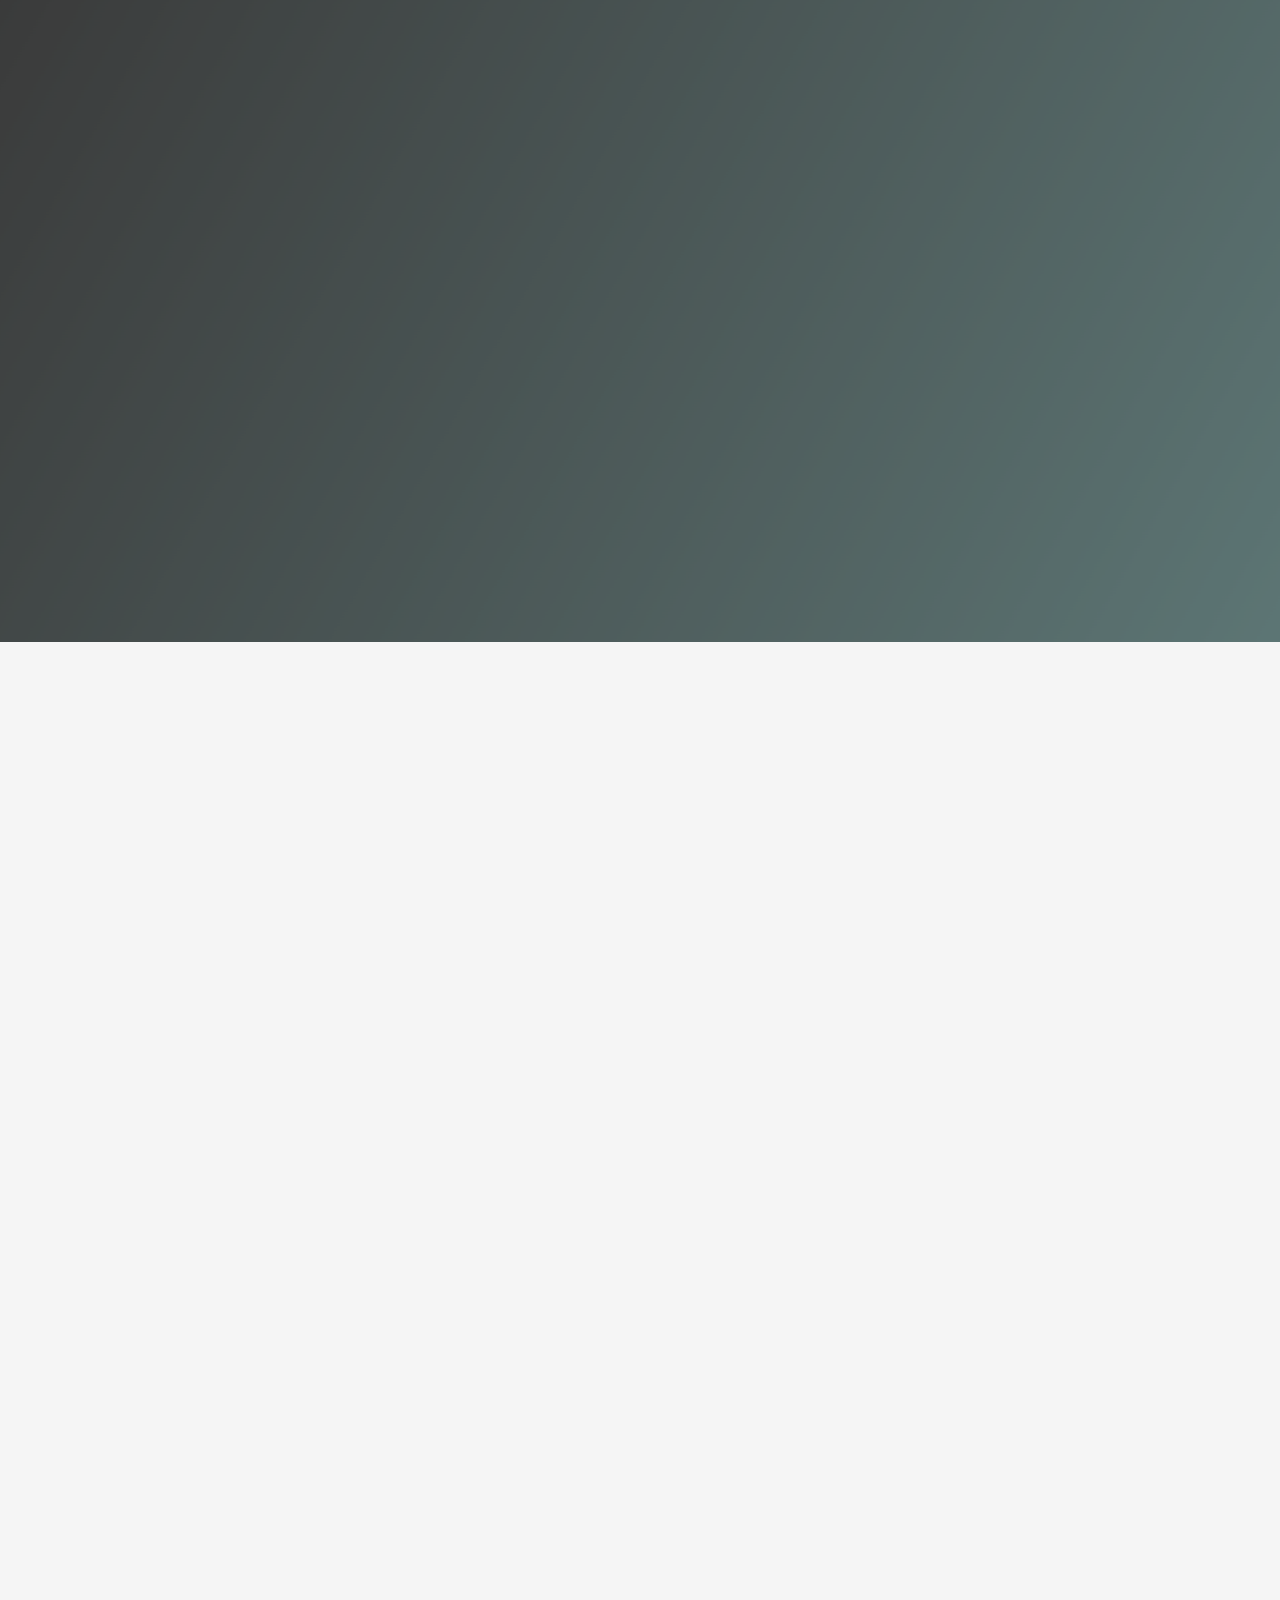
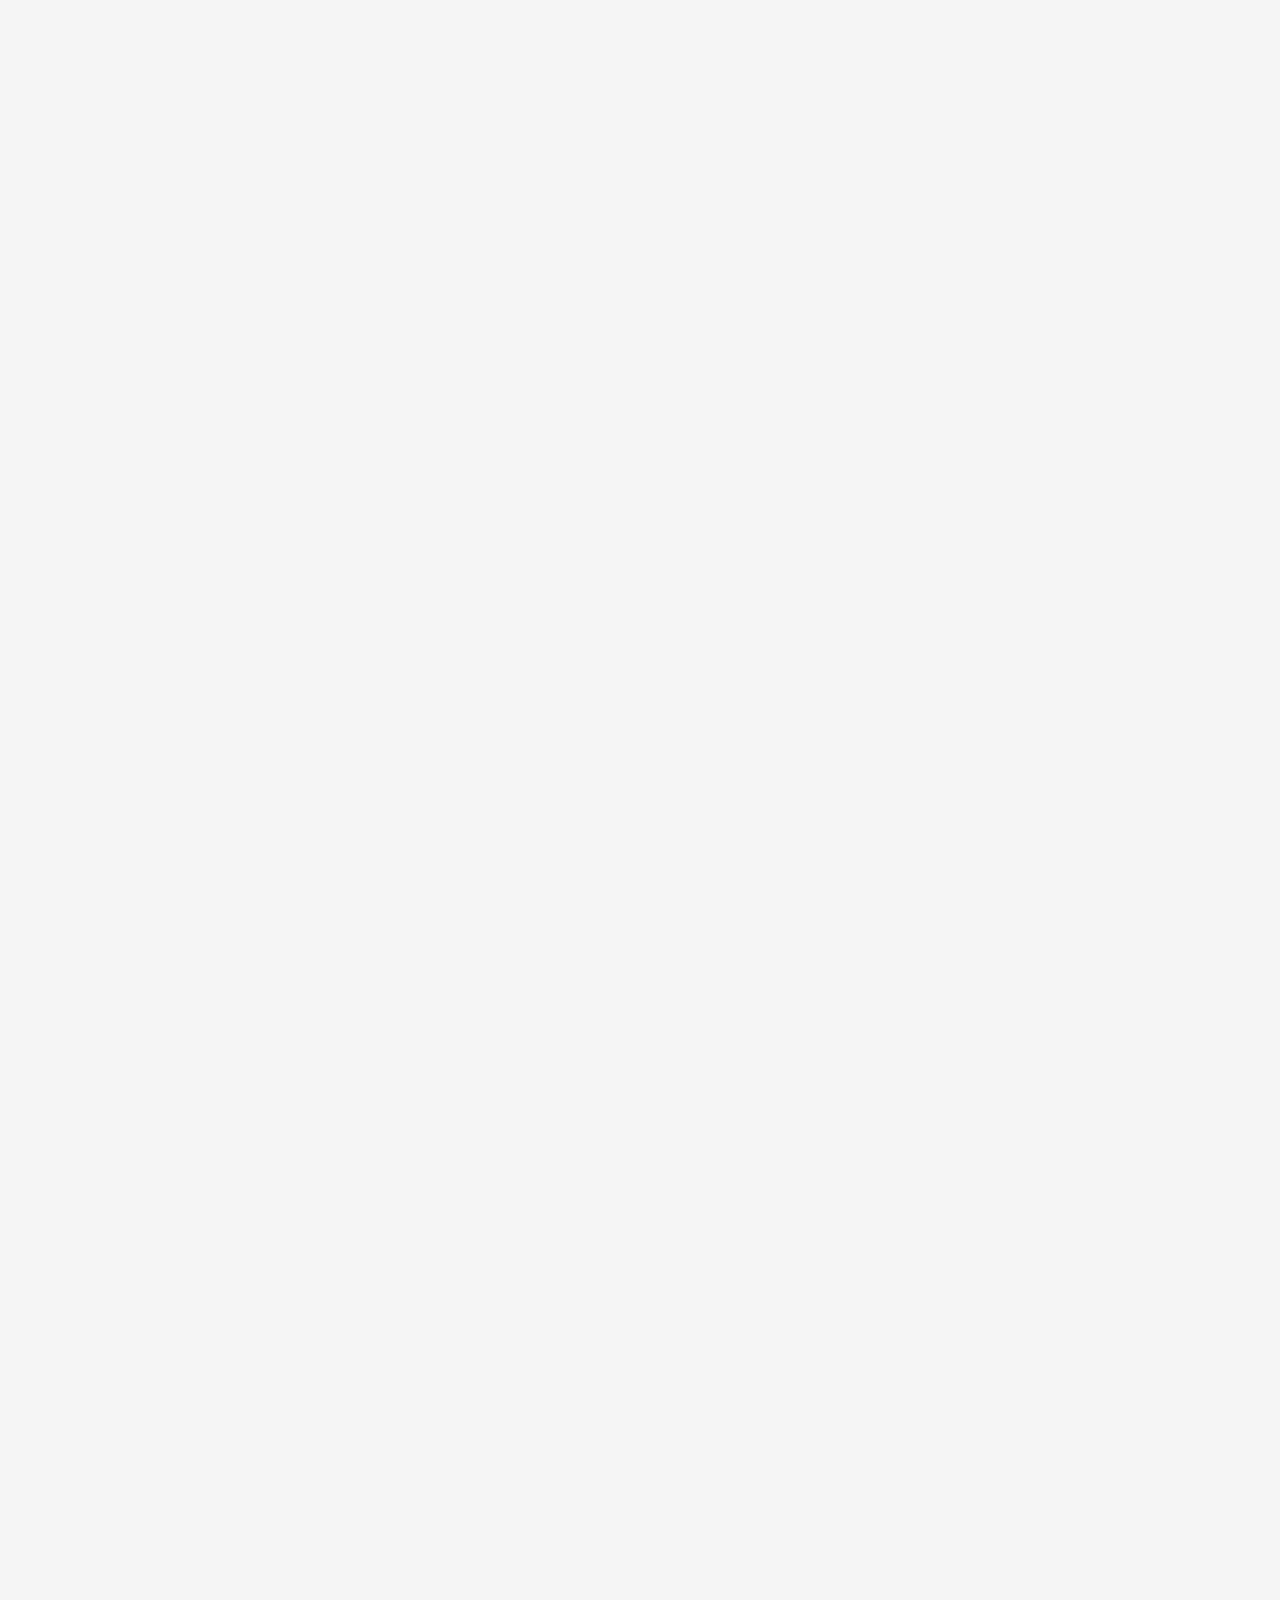
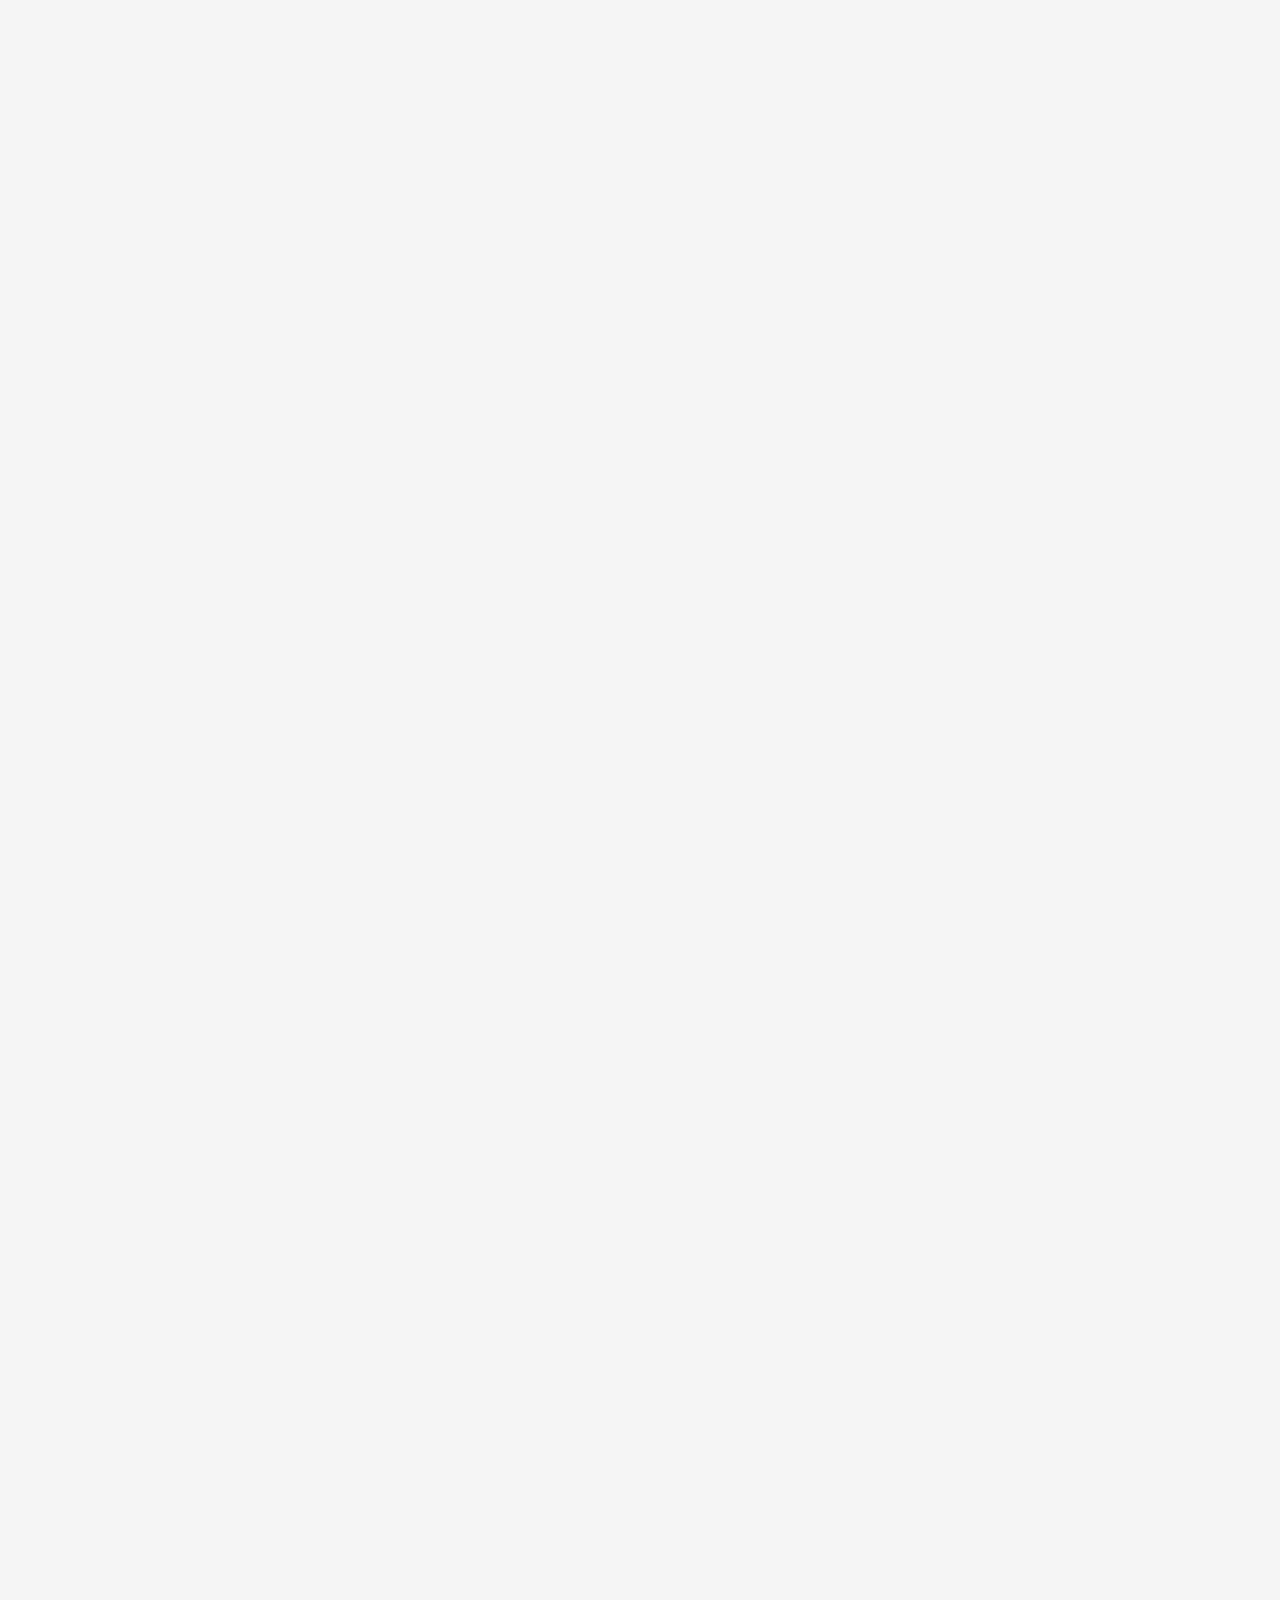
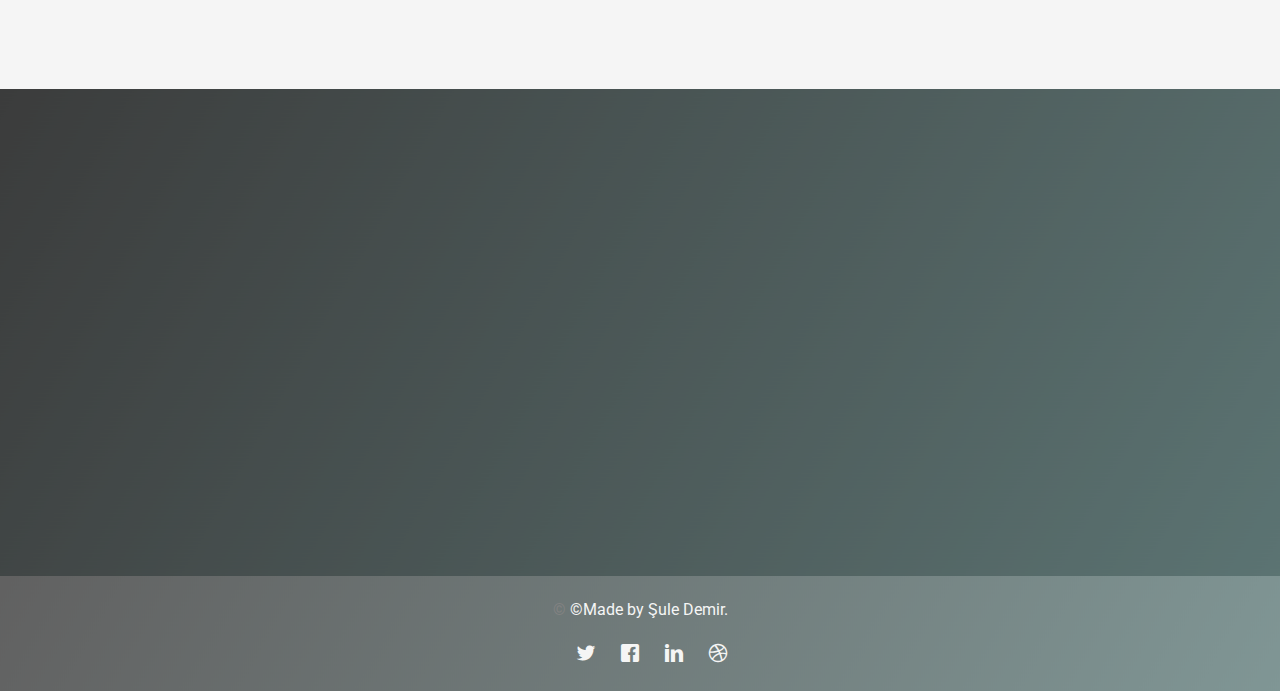
==== commit 4f7fefbd: "update" ====
--- a/index.html
+++ b/index.html
@@ -50,6 +50,8 @@
 
 	<!-- Modernizr JS -->
 	<script src="js/modernizr-2.6.2.min.js"></script>
+
+	<link rel="stylesheet" href="css/modal.css" />
 	<!-- FOR IE9 below -->
 	<!--[if lt IE 9]>
 	<script src="js/respond.min.js"></script>
@@ -72,7 +74,7 @@
 						<div class="display-tc animate-box" data-animate-effect="fadeIn">
 							<h1 class="baslik" style="line-height: 85%;"><span>Mervenur</span><br> &amp;<br> <span>
 									Muhammed Fatih</span></h1>
-									<br>
+							<br>
 							<h2 class="yazı">Düğün törenimizde sizleri de aramızda görmekten mutlukluk duyarız.</h2>
 							<div class="row">
 								<div class="col-sm-6">
@@ -570,15 +572,7 @@
 		<div class="container">
 			<div class="row animate-box">
 				<div class="col-md-8 col-md-offset-2 text-center fh5co-heading">
-					<audio id="background-music" loop>
-						<source src="music/bossa-in-my-heart-13187.mp3" type="audio/mpeg">
-						Tarayıcınız audio elementini desteklemiyor.
-					</audio>
-					<div id="icon-container">
-						<span id="play-icon" class="play-icon"><span class="material-symbols-outlined">
-music_note
-</span></span>
-						<span id="pause-icon" class="pause-icon"><i class="fa-solid fa-volume-xmark"></i></span>
+
 					<h2>Katılım durumunuzu bildirmenizi rica ederiz.</h2>
 					<p>Katılım durumunuzu aşağıdaki formu doldurarak bize bildirebilirsiniz.Teşekkür ederiz.</p>
 				</div>
@@ -607,34 +601,55 @@
 		</div>
 
 	</div>
-	
-</div>
+
+	</div>
+	<div id="modal-container" class="one out">
+		<div class="modal-background">
+		  <div class="modal">
+			<h2><u>Contributors</u></h2>
+			
+		  </div>
+		</div>
+	  </div>
+  
+	  <hr />
 
 	<footer id="fh5co-footer" role="contentinfo" style="background-image:url(images/background/140-gradient.png);">
-			<div class="container">
-				<div class="row copyright">
-					<div class="social col-md-12 text-center">
-						<p>
-							<small class="block" style="color:whitesmoke">&copy; 2024 Made by Şule Demir.Tüm Hakları Saklıdır.</small>
-
-						</p>
-						<p>
-						<ul class="fh5co-social-icons">
-							<li><a href="#"><i class="icon-twitter"></i></a></li>
-							<li><a href="#"><i class="icon-facebook"></i></a></li>
-							<li><a href="#"><i class="icon-linkedin"></i></a></li>
-							<li><a href="#"><i class="icon-dribbble"></i></a></li>
-						</ul>
-						</p>
-					</div>
-				</div>
+		<div class="container">
+			<div class="row copyright">
+				<div class="socal col-md-12 text-center">
+					<span class="copyright">
+						&copy;
+						<span class="copyright-date"></span>
+						<span class="copyright-link"style="color:whitesmoke">&copy;Made by Şule Demir.</span>
+					</span>
+					
+					<p>
+					<ul class="fh5co-social-icons">
+						<li><a href="#modal-container"><i class="fa-solid fa-envelope"></i></a></li>
+						<li><a href="#"><i class="icon-twitter"></i></a></li>
+						<li><a href="#"><i class="icon-facebook"></i></a></li>
+						<li><a href="#"><i class="icon-linkedin"></i></a></li>
+						<li><a href="#"><i class="icon-dribbble"></i></a></li>
+					</ul>
+					</p>
+				</div>
+			</div>
+			<audio id="background-music" loop>
+				<source src="music/say-yes-to-heaven-212491.mp3" type="audio/mpeg">
+				Tarayıcınız audio elementini desteklemiyor.
+			</audio>
+			<div id="icon-container">
+				<button id="play-icon" class="play-icon" onclick="document.getElementById('background-music').play()"><i class="fa-solid fa-volume-off"></i></button>
+				</i></button>
+				<button id="pause-icon" class="pause-icon" ><i class="fa-solid fa-volume-xmark"></i></button>
 			</div>
 
 	</footer>
 
 
-</div>
-		
+	</div>
+
 
 	<div class="gototop js-top">
 		<a href="#" class="js-gotop"><i class="icon-arrow-up"></i></a>
@@ -662,6 +677,7 @@
 	<script src="js/main.js"></script>
 	<script src="js/index.js"></script>
 	<script src="js/player.js"></script>
+	<script type="module" src="js/app.js"></script>
 
 
 
--- a/css/style.css
+++ b/css/style.css
@@ -1354,6 +1354,7 @@
   z-index: 98;
 }
 #fh5co-footer .copyright {
+  padding-top: 20px;
   z-index: 99;
 }
 @media screen and (max-width: 768px) {
@@ -1364,9 +1365,21 @@
     text-align: center;
   }
 }
-#fh5co-footer .copyright .block {
-  display: block;
-  margin-top: 20px;
+#fh5co-footer #icon-container button {
+  position: fixed;
+  bottom: 75px;
+  right: 25px;
+  border: 1px solid #fff;
+  display: table;
+  background: rgba(0, 0, 0, 0.5);
+  color: #fff;
+  cursor: pointer;
+  font-size: 14px;
+  padding: 0;
+  z-index: 99;
+  width: 35px;
+  height: 35px;
+  border-radius: 50%;
 }
 #fh5co-footer .social {
   z-index: 99;
@@ -1458,7 +1471,7 @@
 
 .gototop {
   position: fixed;
-  bottom: 20px;
+  bottom: 17px;
   right: 20px;
   z-index: 999;
   opacity: 0;
@@ -1470,7 +1483,7 @@
   visibility: visible;
 }
 .gototop a {
-  width: 50px;
+  width: 40px;
   height: 50px;
   display: table;
   background: rgba(0, 0, 0, 0.5);
--- a/css/modal.css
+++ b/css/modal.css
@@ -0,0 +1,137 @@
+.modal-active {
+    overflow: hidden;
+  }
+  #modal-container {
+    position: fixed;
+    display: table;
+    height: 100%;
+    width: 100%;
+    top: 0;
+    left: 0;
+    transform: scale(0);
+    z-index: 1;
+  }
+  #modal-container.one {
+    transform: scaleY(0.01) scaleX(0);
+    animation: unfoldIn 1s cubic-bezier(0.165, 0.84, 0.44, 1) forwards;
+  }
+  #modal-container.one.out {
+    transform: scale(1);
+    animation: unfoldOut 1s 0.3s cubic-bezier(0.165, 0.84, 0.44, 1) forwards;
+  }
+  #modal-container .modal-background {
+    display: table-cell;
+    background: rgba(0, 0, 0, 0.714);
+    text-align: center;
+    vertical-align: middle;
+  }
+  #modal-container .modal {
+    width: 300px;
+    background-color: #e0e8ef;
+    padding: 50px;
+    display: inline-block;
+    border-radius: 3px;
+    font-weight: 300;
+    position: relative;
+    text-align: left;
+    letter-spacing: 2px;
+    line-height: 1rem;
+    box-shadow: 0 1px 3px rgba(0, 0, 0, 0.12), 0 1px 2px rgba(0, 0, 0, 0.24);
+    transition: all 0.3s cubic-bezier(0.25, 0.8, 0.25, 1);
+  }
+  #modal-container .modal h2 {
+    font-size: 25px;
+    line-height: 25px;
+    margin-bottom: 15px;
+    color: #1c2128;
+  }
+  #modal-container .modal ul li {
+    font-size: 18px;
+    line-height: 30px;
+    display: flex;
+    align-items: center;
+    color: #353c48;
+    border-bottom: rgb(109, 108, 108) 1px solid;
+  }
+  #modal-container .modal .modal-svg {
+    position: absolute;
+    top: 0;
+    left: 0;
+    height: 100%;
+    width: 100%;
+    border-radius: 3px;
+  }
+  #modal-container .modal a {
+    color: #1c2128;
+    transition: color 0.5s ease-in-out;
+    -webkit-transition: color 0.5s ease-in-out;
+    -moz-transition: color 0.5s ease-in-out;
+    -ms-transition: color 0.5s ease-in-out;
+    -o-transition: color 0.5s ease-in-out;
+  }
+  #modal-container .modal a:hover {
+    color: #848e9b;
+  }
+  #modal-container .modal .modal-svg rect {
+    stroke: #fff;
+    stroke-width: 2px;
+    stroke-dasharray: 778;
+    stroke-dashoffset: 778;
+  }
+  .content {
+    min-height: 100%;
+    height: 100%;
+  }
+  .content .button img {
+    display: inline-block;
+    text-align: center;
+    padding: 10px 15px;
+    margin: 10px;
+    background: red;
+    font-size: 18px;
+    border-radius: 3px;
+    box-shadow: 0 1px 2px rgba(0, 0, 0, 0.3);
+    cursor: pointer;
+  }
+  @keyframes unfoldIn {
+    0% {
+      transform: scaleY(0.005) scaleX(0);
+    }
+    50% {
+      transform: scaleY(0.005) scaleX(1);
+    }
+    100% {
+      transform: scaleY(1) scaleX(1);
+    }
+  }
+  @keyframes unfoldOut {
+    0% {
+      transform: scaleY(1) scaleX(1);
+    }
+    50% {
+      transform: scaleY(0.005) scaleX(1);
+    }
+    100% {
+      transform: scaleY(0.005) scaleX(0);
+    }
+  }
+  @keyframes zoomIn {
+    0% {
+      transform: scale(0);
+    }
+    100% {
+      transform: scale(1);
+    }
+  }
+  @keyframes zoomOut {
+    0% {
+      transform: scale(1);
+    }
+    100% {
+      transform: scale(0);
+      -webkit-transform: scale(0);
+      -moz-transform: scale(0);
+      -ms-transform: scale(0);
+      -o-transform: scale(0);
+    }
+  }